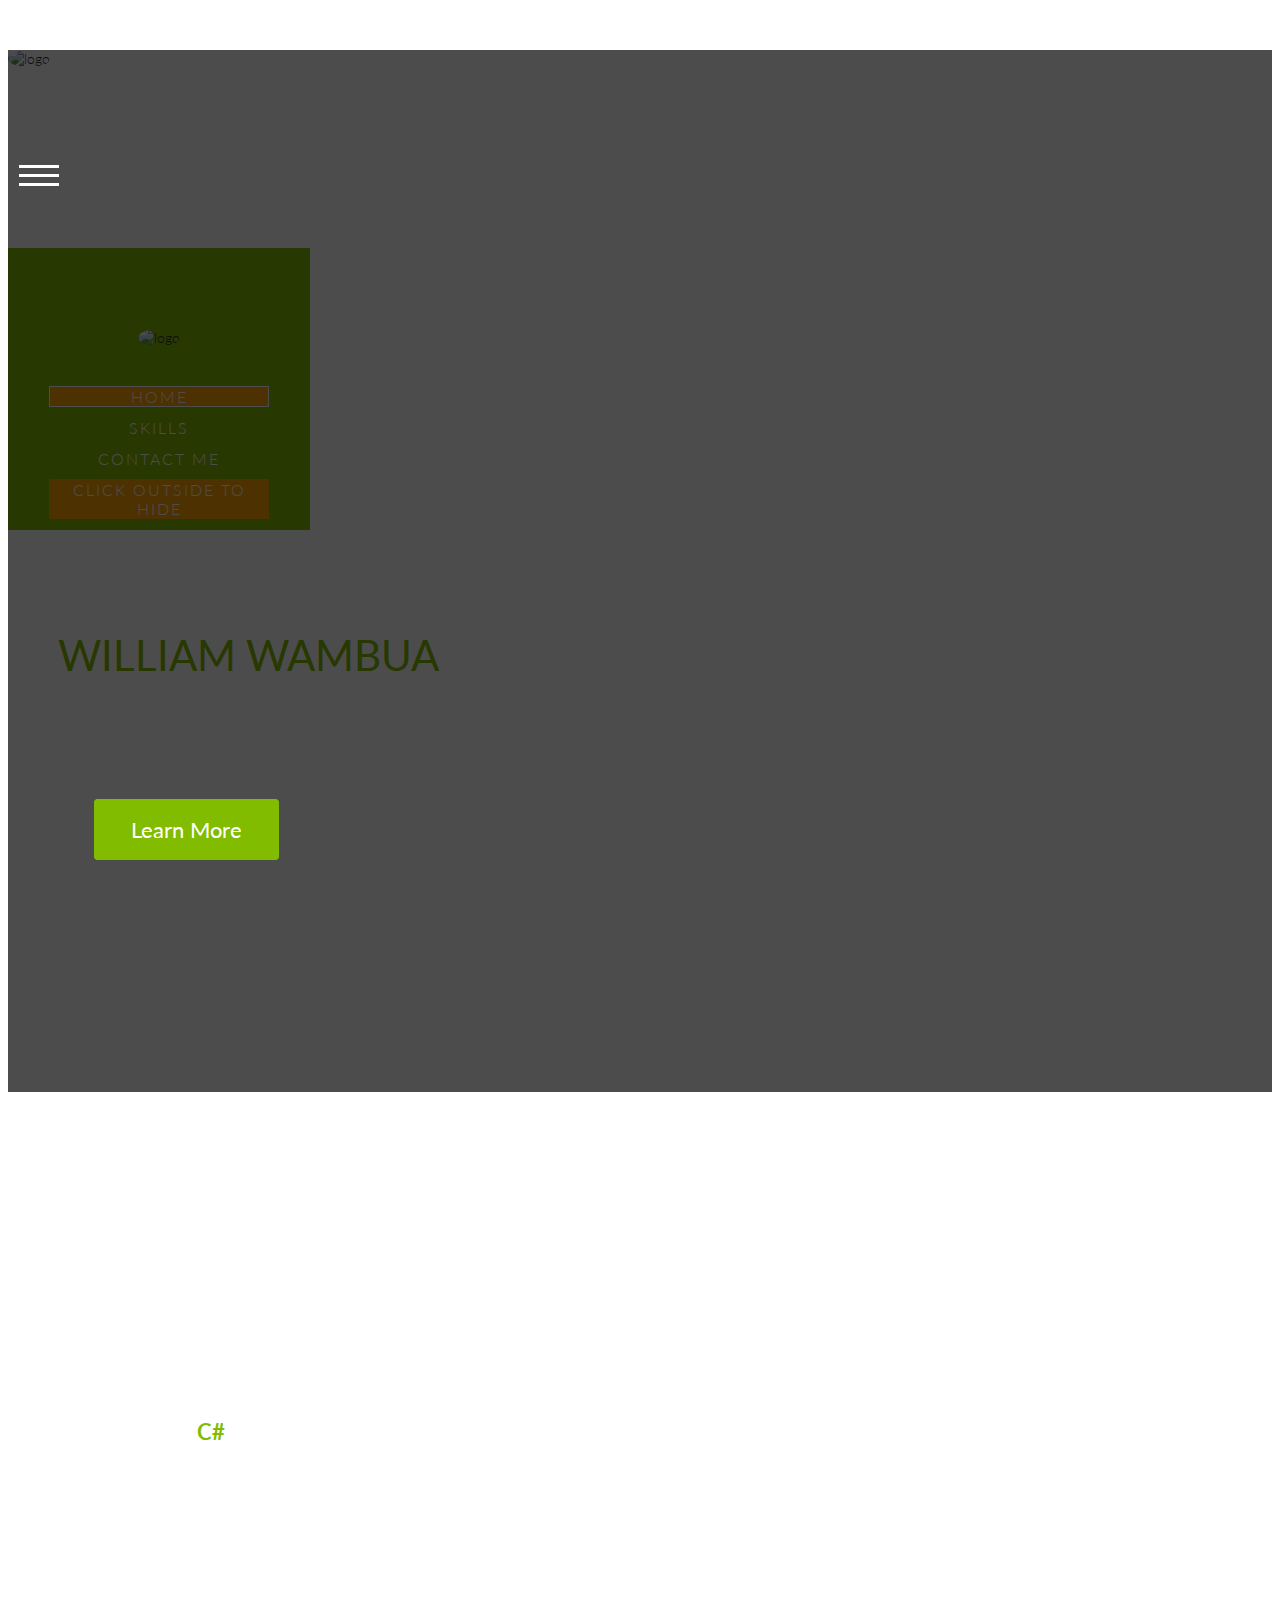
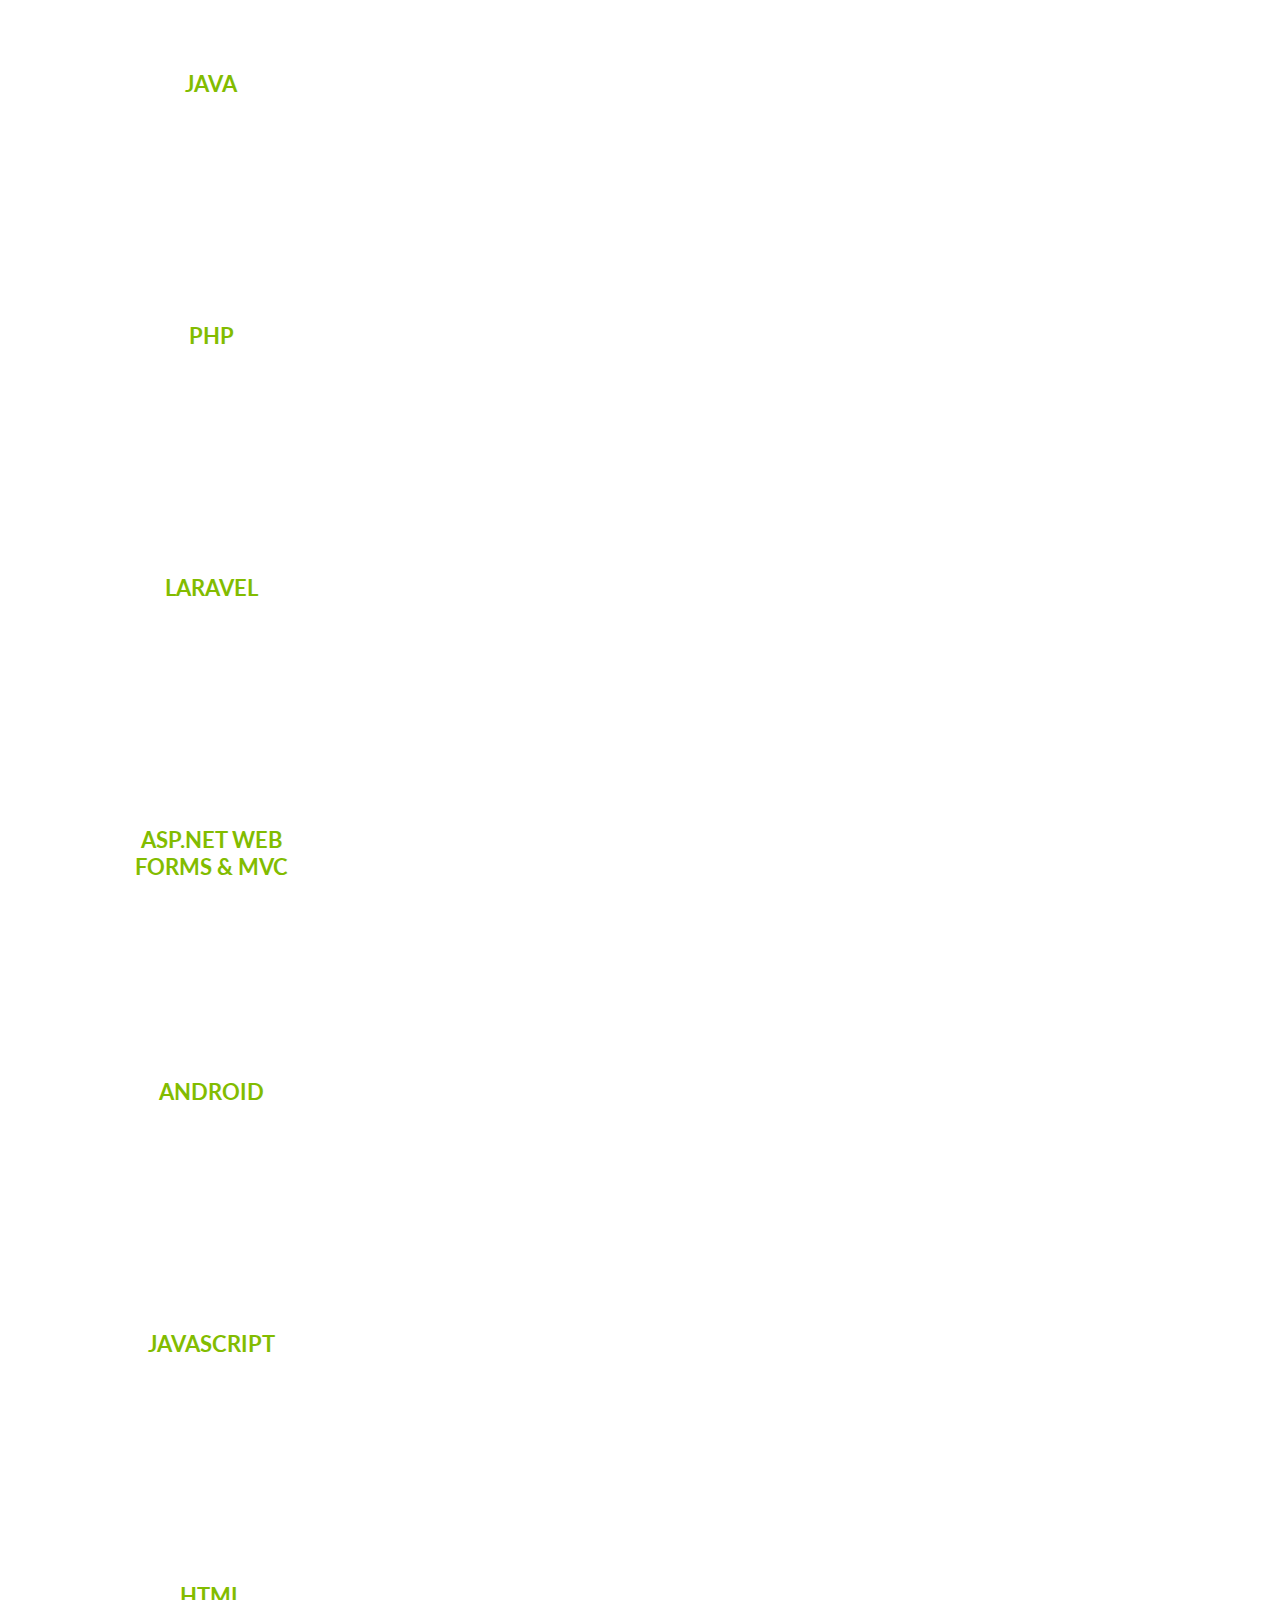
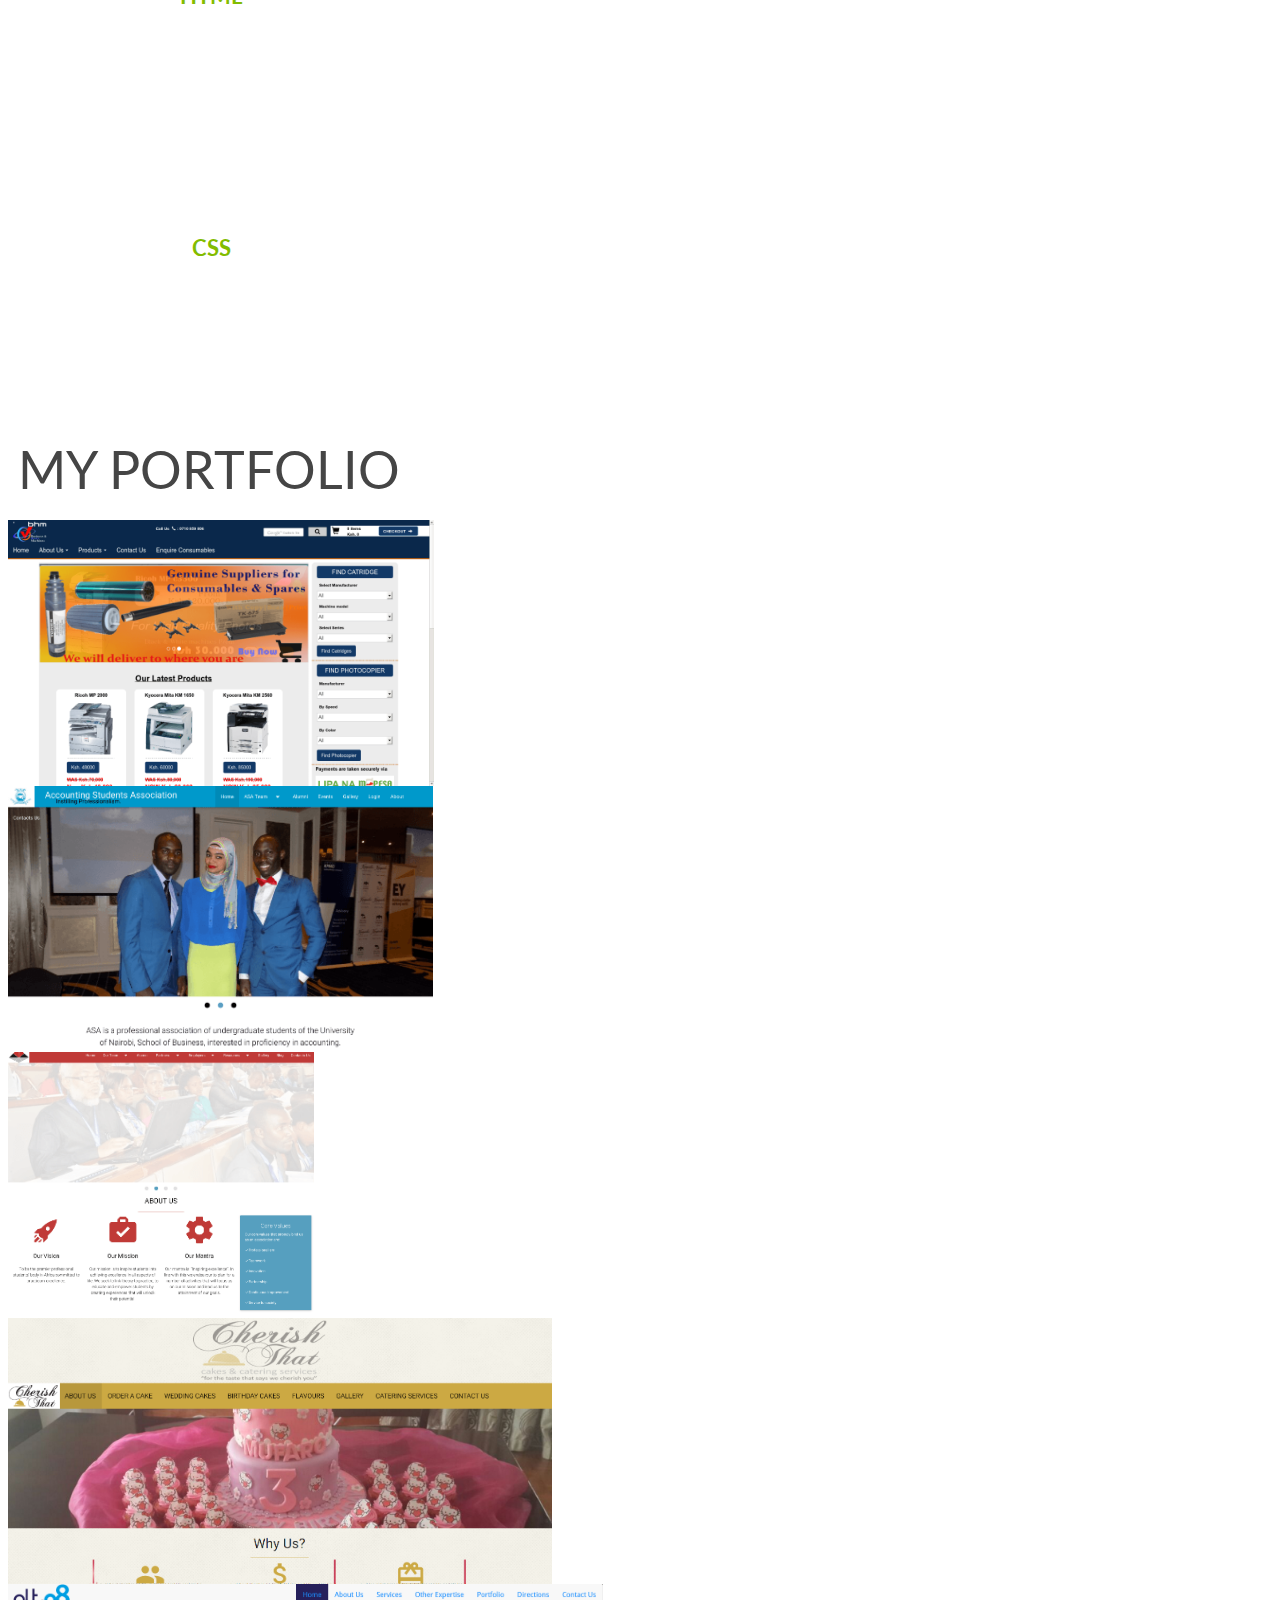
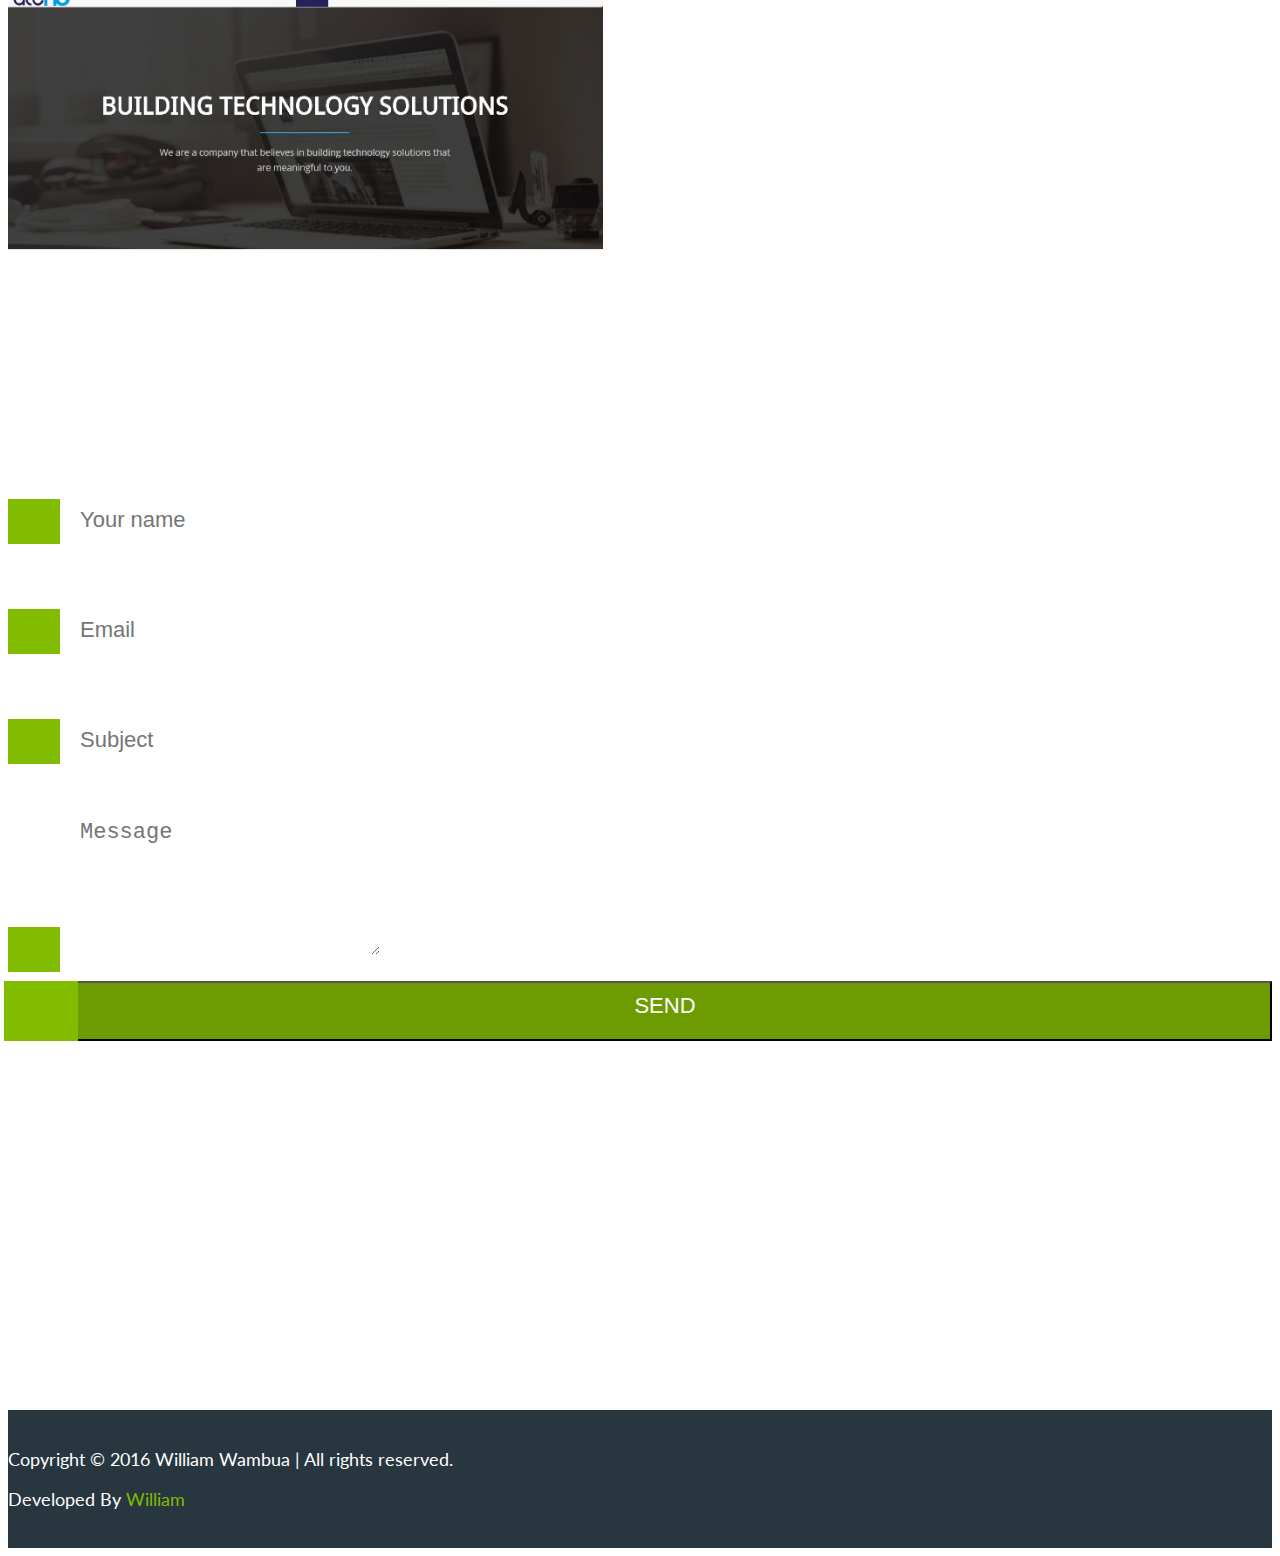
==== index.html @ 90e0969d "Finished portfolio section and added more languages" ====
<!DOCTYPE html>
<html lang="en">
<head>
    <meta charset="utf-8">
    <meta name="viewport" content="width=device-width, initial-scale=1">
    <title>Welcome | William</title>

    <!-- Bootstrap -->
    <link rel="stylesheet" type="text/css" href="assets/css/bootstrap.min.css">
    <link rel="stylesheet" type="text/css" href="assets/css/jasny-bootstrap.min.css">
    <!-- Main Style -->
    <link rel="stylesheet" type="text/css" href="assets/css/main.css">

    <!-- Responsive Style -->
    <link rel="stylesheet" type="text/css" href="assets/css/responsive.css">

    <!--Fonts-->
    <link rel="stylesheet" media="screen" href="assets/fonts/font-awesome/font-awesome.min.css">

    <!-- Extras -->
    <link rel="stylesheet" type="text/css" href="assets/extras/animate.css">
    <link rel="stylesheet" type="text/css" href="assets/extras/lightbox.css">
    <link rel="stylesheet" type="text/css" href="assets/extras/owl/owl.carousel.css">
    <link rel="stylesheet" type="text/css" href="assets/extras/owl/owl.theme.css">
    <link rel="stylesheet" type="text/css" href="assets/extras/owl/owl.transitions.css">
    <link rel="shortcut icon" href="favicon.ico" type="image/x-icon"/>
    <!-- HTML5 Shim and Respond.js IE8 support of HTML5 elements and media queries -->
    <!--[if lt IE 9]>
    <script src="https://oss.maxcdn.com/libs/html5shiv/3.7.0/html5shiv.js"></script>
    <script src="https://oss.maxcdn.com/libs/respond.js/1.4.2/respond.min.js"></script>
    <![endif]-->
</head>
<body>

<!-- Header Section Start -->
<div id="header">
    <div class="container">
        <div class="col-md-12 top-header">
            <div class="logo-menu">
                <div class="logo pull-left wow fadeInDown animated" data-wow-delay=".2s">
                    <a href="index.html"><img class="logo"
                                              src="https://avatars3.githubusercontent.com/u/5344267?v=3&s=460"
                                              alt="logo"></a>
                </div>
                <div class="pull-right wow fadeInDown animated" data-wow-delay=".2">
                    <div id="menu" data-toggle="offcanvas" data-target=".navmenu" data-canvas="body">
                        <span>menu</span>
                    </div>
                </div>
            </div>
            <div class="sidebar-nav">
                <!-- navigation start -->
                <div class="navmenu navmenu-default navmenu-fixed-right offcanvas" style="" id="navigation">
                    <a href="index.html"><img class="logo"
                                              src="https://avatars3.githubusercontent.com/u/5344267?v=3&s=460"
                                              alt="logo"></a>
                    <ul class="nav navmenu-nav">
                        <li class="active"><a href="#header">Home</a></li>
                        <li><a href="#skills">Skills</a></li>
                        <li><a href="#feedback">Contact Me</a></li>
                        <li class="hide-column"><a href="#">Click outside to Hide</a>
                            <i class="fa fa-arrow-right fa-2x"></i></li>
                    </ul>
                </div>
                <!-- navigation End -->
            </div>
        </div>
        <div class="row">
            <div class="col-md-12">
                <div class="banner text-center">
                    <h1 class="wow fadeInDown animated" data-wow-delay="1s">William Wambua</h1>
                    <h2 class="wow fadeInDown animated" data-wow-delay=".6s">Passionate Web and Mobile Applications
                        developer.</h2>
                    <!-- <a href="#" class="btn btn-border lg wow fadeInLeft animated" data-wow-delay="1.0s">Hire Me</a>-->
                    <div class="scroll">
                        <a href="#skills" class="btn btn-common lg wow fadeInRight animated" data-wow-delay="1.0s">Learn
                            More</a>
                    </div>
                    <div class="scroll">
                        <a href="#skills"><i class="fa fa-angle-down wow fadeInUp animated"
                                             data-wow-delay="1.2s"></i></a>
                    </div>
                </div>
            </div>
        </div>
    </div>
</div>
<!-- Header Section End -->


<!-- Skills Section Start -->
<section id="skills">
    <div class="container">
        <div class="row">
            <h1 class="section-title wow fadeInLeft animated" data-wow-delay=".6s">My Passionate <span>Skills</span>
            </h1>
            <div class="col-sm-6 col-md-3 wow fadeInUp animated" data-wow-delay="1.2s">
                <div class="fact-block">
                    <div class="circle" data-value="0.8">
                        <div class="count-info">
                            <h3><span class="counter">80%</span></h3>
                            <h4>C#</h4>
                        </div>
                    </div>
                </div>
            </div>
            <div class="col-sm-6 col-md-3 wow fadeInUp animated" data-wow-delay="1.2s">
                <div class="fact-block">
                    <div class="circle" data-value="0.6">
                        <div class="count-info">
                            <h3><span class="counter">60%</span></h3>
                            <h4>Java</h4>
                        </div>
                    </div>
                </div>
            </div>
            <div class="col-sm-6 col-md-3 wow fadeInUp animated" data-wow-delay="1.2s">
                <div class="fact-block">
                    <div class="circle" data-value="0.8">
                        <div class="count-info">
                            <h3><span class="counter">80%</span></h3>
                            <h4>PHP</h4>
                        </div>
                    </div>
                </div>
            </div>
            <div class="col-sm-6 col-md-3 wow fadeInUp animated" data-wow-delay="1.2s">
                <div class="fact-block">
                    <div class="circle" data-value="0.9">
                        <div class="count-info">
                            <h3><span class="counter">90%</span></h3>
                            <h4>Laravel</h4>
                        </div>
                    </div>
                </div>
            </div>
            <div class="col-sm-6 col-md-3 wow fadeInUp animated" data-wow-delay="1.2s">
                <div class="fact-block">
                    <div class="circle" data-value="0.6">
                        <div class="count-info">
                            <h3><span class="counter">60%</span></h3>
                            <h4>ASP.NET Web Forms & MVC</h4>
                        </div>
                    </div>
                </div>
            </div>
            <div class="col-sm-6 col-md-3 wow fadeInUp animated" data-wow-delay="1.2s">
                <div class="fact-block">
                    <div class="circle" data-value="0.6">
                        <div class="count-info">
                            <h3><span class="counter">60%</span></h3>
                            <h4>Android</h4>
                        </div>
                    </div>
                </div>
            </div>
            <div class="col-sm-6 col-md-3 wow fadeInUp animated" data-wow-delay="1.2s">
                <div class="fact-block">
                    <div class="circle" data-value="0.8">
                        <div class="count-info">
                            <h3><span class="counter">80%</span></h3>
                            <h4>Javascript</h4>
                        </div>
                    </div>
                </div>
            </div>
            <div class="col-sm-6 col-md-3 wow fadeInUp animated" data-wow-delay="1.2s">
                <div class="fact-block">
                    <div class="circle" data-value="0.9">
                        <div class="count-info">
                            <h3><span class="counter">90%</span></h3>
                            <h4>HTML</h4>
                        </div>
                    </div>
                </div>
            </div>
            <div class="col-sm-6 col-md-3 wow fadeInUp animated" data-wow-delay="1.2s">
                <div class="fact-block">
                    <div class="circle" data-value="0.9">
                        <div class="count-info">
                            <h3><span class="counter">90%</span></h3>
                            <h4>CSS</h4>
                        </div>
                    </div>
                </div>
            </div>
        </div>
    </div>
</section>
<!-- Skills Section End -->

<!-- Portfolio Section -->
<section id="portfolio">
    <div class="container">
        <div class="row">
            <h1 class="section-title wow fadeInLeft animated" data-wow-delay=".6s">My Portfolio</h1>
            <div class="col-md-4">
                <div class="thumbnail project">
                    <div class="caption">
                        <h4 class="thumbnail-headline">Business Home and Machines</h4>
                        <p class="thumbnail-description">Design and implementation of BHM website. Enables users to
                            view, filter and buy
                            photocopier machines. Payments accepted via m-pesa.
                        </p>
                        <p>
                            <a href="http://bhm.co.ke" class="label label-default btn-common view" title="View">View</a>
                        </p>
                    </div>
                    <img src="assets/img/portfolio/bhm.png" class="project-image" alt="Business Home Machines">
                </div>
            </div>

            <div class="col-md-4">
                <div class="thumbnail project">
                    <div class="caption">
                        <h4 class="thumbnail-headline">Accounting Students Association</h4>
                        <p class="thumbnail-description">Design and implementation of Accounting Students Association online
                            portal.
                        </p>
                        <p>
                            <a href="http://asauon.or.ke" class="label label-default btn-common view" title="View">View</a>
                        </p>
                    </div>
                    <img src="assets/img/portfolio/asa.png" class="project-image" alt="Accounting Students Association image">
                </div>
            </div>

            <div class="col-md-4">
                <div class="thumbnail project">
                    <div class="caption">
                        <h4 class="thumbnail-headline">Finance and Investments Students Association</h4>
                        <p class="thumbnail-description">Design and implementation of Finance and Investments Students Association online
                            portal.
                        </p>
                        <p>
                            <a href="http://fisauon.or.ke" class="label label-default btn-common view" title="View">View</a>
                        </p>
                    </div>
                    <img src="assets/img/portfolio/fisa.png" class="project-image" alt="Finance and Investments Students Association image">
                </div>
            </div>

            <div class="col-md-4">
                <div class="thumbnail project">
                    <div class="caption">
                        <h4 class="thumbnail-headline">Cherish That Cakes and Catering Services [Under Construction]</h4>
                        <p class="thumbnail-description">Design and implementation of Cherish That Cakes and Catering Services website.
                        </p>
                        <p>
                            <a href="http://fisauon.or.ke" class="label label-default btn-common view" title="View">View</a>
                        </p>
                    </div>
                    <img src="assets/img/portfolio/cherishthat.png" class="project-image" alt=" CherishThat Catering Services image">
                </div>
            </div>

            <div class="col-md-4">
                <div class="thumbnail project">
                    <div class="caption">
                        <h4 class="thumbnail-headline">Alternate Limited</h4>
                        <p class="thumbnail-description">Design and implementation of Alternate Limited website.</p>
                        <p>
                            <a href="http://fisauon.or.ke" class="label label-default btn-common view" title="View">View</a>
                        </p>
                    </div>
                    <img src="assets/img/portfolio/altn8.png" class="project-image" alt="Alternate Limited image">
                </div>
            </div>
        </div>
    </div>
</section>
<!-- End of portfolio section -->

<!-- Feedback Section Start -->
<section id="feedback">
    <div class="container">
        <div class="row wow fadeInLeft animated">
            <h1 class="section-title wow fadeInLeft animated" data-wow-delay=".6s"><span>Contact Me</span></h1>
            <div class="col-sm-6 col-md-6 wow fadeInLeft animated" data-wow-delay="1.4s">
                <form action="" name="contact">
                    <div class="input-group">
                        <span class="input-group-addon"><i class="fa fa-user"></i></span>
                        <input type="text" name="name" class="form-control" placeholder="Your name">
                    </div>
                    <div class="input-group">
                        <span class="input-group-addon"><i class="fa fa-envelope-o"></i></span>
                        <input type="email" name="email" class="form-control" placeholder="Email">
                    </div>
                    <div class="input-group">
                        <span class="input-group-addon"><i class="fa fa-fire"></i></span>
                        <input type="text" name="subject" class="form-control" placeholder="Subject">
                    </div>
                    <div class="input-group">
                        <span class="input-group-addon"><i class="fa fa-comments"></i></span>
                        <textarea name="message" class="form-control large" placeholder="Message"></textarea>
                    </div>
                    <button type="submit" class="btn btn-green"><i class="fa fa-envelope-o"></i>Send</button>
                </form>
            </div>
            <div class="col-sm-4 col-md-4 col-md-offset-2 wow fadeInRight animated" data-wow-delay="1.4s">
                <div class="address">
                    <h2>Contact Info</h2>
                    <ul class="contact-info">
                        <li><i class="fa fa-mobile"></i> 0700 203 130</li>
                        <li><i class="fa fa-skype"></i> muliswilliam</li>
                        <li><i class="fa fa-envelope-o"></i> willi.wambu@gmail.com</li>
                    </ul>

                    <h2>Follow Me</h2>
                    <ul class="social-icon">
                        <!-- <li><a href="#"><i class="fa fa-facebook"></i></a></li>-->
                        <li><a href="http://twitter.com/muliswilliam"><i class="fa fa-twitter"></i></a></li>
                        <li><a href="http://ke.linkedin.com/in/muliswilliam"><i class="fa fa-linkedin"></i></a></li>
                        <li><a href="http://google.com/+WilliamWambua1"><i class="fa fa-google-plus"></i></a></li>
                        <li>
                            <a href="https://github.com/williwambu/">
                                <i class="fa fa-github"></i>
                            </a>
                        </li>

                    </ul>
                </div>
            </div>
        </div>
    </div>
</section>
<!-- Feedback Section End -->

<!-- Footer section Start -->
<footer id="footer">
    <div class="container">
        <div class="row">
            <div class="col-lg-5 col-md-5 col-sm-5 col-xs-12">
                <div class="copyright wow fadeInUp animated" data-wow-delay=".8s">
                    <p>Copyright &copy; 2016 William Wambua | All rights reserved.</p>
                </div>
            </div>
            <div class="col-lg-2 col-md-2 col-sm-2 col-xs-12">
                <div class="scroll-top text-center wow fadeInUp animated" data-wow-delay=".6s">
                    <a href="#header"><i class="fa fa-chevron-circle-up fa-2x"></i></a>
                </div>
            </div>
            <div class="col-lg-5 col-md-5 col-sm-5 col-xs-12">
                <p class="text-center wow fadeInUp animated" data-wow-delay=".8s">Developed By
                    <a href="http://williwambu.github.io">William</a></p>
            </div>
        </div>
    </div>
</footer>
<!-- Footer section End -->

<!-- jQuery Load -->
<script src="assets/js/jquery-min.js"></script>
<!-- Bootstrap JS -->
<script src="assets/js/bootstrap.min.js"></script>
<!-- WOW JS plugin for animation -->
<script src="assets/js/wow.js"></script>
<!-- All JS plugin Triggers -->
<script src="assets/js/main.js"></script>
<!-- Smooth scroll -->
<script src="assets/js/smooth-scroll.js"></script>
<!--  -->
<script src="assets/js/jasny-bootstrap.min.js"></script>
<!-- Counterup -->
<script src="assets/js/jquery.counterup.min.js"></script>
<!-- waypoints -->
<script src="assets/js/waypoints.min.js"></script>
<!-- circle progress -->
<script src="assets/js/circle-progress.js"></script>
<!-- owl carousel -->
<script src="assets/js/owl.carousel.js"></script>
<!-- lightbox -->
<script src="assets/js/lightbox.min.js"></script>
<script></script>
</body>
</html>
---- assets/css/main.css ----
@import url(http://fonts.googleapis.com/css?family=Lato:400,900,300,900italic);
body {
  font-family: 'Lato', sans-serif;
  background: #fff;
  font-size: 14px;
  font-weight: 300;
  -webkit-box-sizing: border-box;
  -moz-box-sizing: border-box;
  box-sizing: border-box;
  color: #333;
}
a {
  color: #333;
  text-decoration: none;
  -webkit-transition: all 0.2s linear;
  -moz-transition: all 0.2s linear;
  -o-transition: all 0.2s linear;
  -ms-transition: all 0.2s linear;
  transition: all 0.2s linear;
}
a:focus {
  outline: none;
}
ul {
  margin: 0;
  padding: 0;
}
ul li {
  list-style: none;
}
.row {
  padding: 50px 0 92px;
}
img {
  max-width: 100%;
  height: auto;
}
.section-title {
  text-align: left;
  font-size: 52px;
  font-weight: 400;
  color: #454545;
  margin: 0 10px;
  padding: 0;
  text-transform: uppercase;
  margin-bottom: 20px;
}
.section-title span {
  font-weight: 900;
}
.lg {
  width: 260px;
}
.btn-border,
.btn-common {
  color: #ffffff;
  font-size: 22px;
  border: 1px solid #FFF;
  padding: 16px 36px;
  font-weight: 400;
  margin-left: 36px;
  margin-right: 36px;
  border-radius: 4px;
  position: relative;
  z-index: 10;
}
.btn-border:after,
.btn-common:after {
  width: 100%;
  height: 0px;
  bottom: 0px;
  left: 0px;
  background: #ffffff;
}
.btn-common {
  background: #82BC00;
  border: 1px solid #82BC00;
}
.btn-border:hover {
  color: #82BC00;
}
.btn-border:hover:after {
  height: 100%;
}
.btn-common:hover {
  color: #82BC00;
  background: #82BC00;
}
.btn-common:hover:after {
  height: 100%;
}
.btn:after {
  content: "";
  position: absolute;
  z-index: -1;
  -webkit-transition: all 0.3s ease;
  -moz-transition: all 0.3s ease;
  transition: all 0.3s ease;
}
/* Navbar  start */
#navigation {
  background: #82BC00;
  border: 1px solid #82BC00;
  color: #fff;
  padding-top: 50px;
  text-align: center;
  width: 300px;
  z-index: 99999;
  overflow: hidden;
}
.logo{
  width: 100px;
  height: 100px;
  border-radius: 50%;
}
#navigation .logo {
  margin: 0 auto;
  padding: 30px;
  width: 150px;
  height: 150px;
  border-radius: 50%;
}
#navigation .nav li {
  border: 1px solid transparent;
  margin: 10px 40px;
  -webkit-transition: border-color 0.3s ease-in-out;
  -moz-transition: border-color 0.3s ease-in-out;
  transition: border-color 0.3s ease-in-out;
}
#navigation .nav li a {
  background: transparent;
  color: #fff;
  font-size: 16px;
  font-weight: 300;
  letter-spacing: 2px;
  text-transform: uppercase;
}
#navigation .nav li:hover,
#navigation .nav li.active {
  border-color: #fff;
  background-color: orange;
}
/* Navbar End */
/* Header Section Start */
#header {
  width: 100%;
  background: url(../img/backgrounds/bg1.jpg);
  background-size: cover;
  background-repeat: no-repeat;
  position: relative;
  color: #ffffff;
}
#header:before {
  background: rgba(1, 0, 2, 0.7);
  position: absolute;
  width: 100%;
  height: 100%;
  top: 0px;
  bottom: 0px;
  content: "";
  display: block;
}
#header .top-header {
  margin-top: 50px;
}
#header .top-header #menu {
  display: block;
  width: 48px;
  height: 48px;
  border: 1px solid #ffffff;
  padding: 24px 30px;
  cursor: pointer;
}
#header .top-header #menu span {
  background-color: #ffffff;
  display: block;
  font-size: 0px;
  height: 3px;
  margin-top: -1px;
  -webkit-transform: translateX(-50%);
  -moz-transform: translateX(-50%);
  transform: translateX(-50%);
  width: 40px;
}
#header .top-header #menu span:before,
#header .top-header #menu span:after {
  background: #ffffff;
  content: "";
  height: 100%;
  left: 0;
  position: absolute;
  -webkit-transition: all 0.3s ease;
  -moz-transition: all 0.3s ease;
  transition: all 0.3s ease;
  width: 100%;
}
#header .top-header #menu span:before {
  -webkit-transform: translateY(-300%);
  -moz-transform: translateY(-300%);
  transform: translateY(-300%);
}
#header .top-header #menu span:after {
  -webkit-transform: translateY(300%);
  -moz-transform: translateY(300%);
  transform: translateY(300%);
}
#header .top-header #menu:hover span,
#header .top-header #menu:hover span:after,
#header .top-header #menu:hover span:before {
  background: #82BC00;
}

#header .banner {
  margin: 50px;
}
#header .banner h1 {
  color: #82BC00;
  font-size: 42px;
  font-weight: 400;
  text-transform: uppercase;
}
#header .banner h2 {
  color: #ffffff;
  font-size: 45px;
  margin: 32px 0px 50px;
}
#header .banner .scroll {
  margin: 50px 0;
}
#header .banner .scroll a i {
  font-size: 48px;
  color: #82BC00;
  padding: 12px;
  width: 68px;
  height: 68px;
  text-align: center;
  border-radius: 50%;
  background: #fff;
  -webkit-transition: all 0.3s ease;
  -moz-transition: all 0.3s ease;
  transition: all 0.3s ease;
}
#header .banner .scroll a i:hover {
  background: #82BC00;
  color: #ffffff;
}
/* Header Section End */
/* Works Section Start */
#works {
  background: #ffffff;
  width: 100%;
}
#works .grid-left .large {
  float: left;
  width: 430px;
  height: 100%;
  position: relative;
}
#works .grid-left .grid-box {
  position: relative;
  width: 33%;
  overflow: hidden;
}
#works .grid-left .grid-box img {
  width: 100%;
}
#works .grid-right .grid-box.large {
  width: 100%;
  height: 216px;
  position: relative;
}
#works .grid-right .grid-box {
  width: 50%;
  height: 216px;
  float: left;
  position: relative;
  overflow: hidden;
}
#works .grid-right .grid-box img {
  width: 100%;
  overflow: hidden;
}
#works .grid-right .browse-box {
  position: relative;
  width: 50%;
  float: left;
  height: 216px;
  background: #ffffff;
}
#works .grid-right .browse-box .more {
  text-align: center;
  position: absolute;
  left: 30%;
  width: 50%;
  top: 24%;
}
#works .grid-right .browse-box .more a {
  color: #82bc00;
  font-size: 20px;
  font-weight: 700;
  line-height: 23px;
  text-decoration: none;
}
#works .grid-right .browse-box .more a i {
  font-size: 50px;
  color: #82bc00;
  padding: 12px;
}
#works .large .overlay a {
  position: absolute;
  top: 42%;
  left: 42%;
}
#works .grid-box .overlay a {
  position: absolute;
  left: 38%;
  top: 36%;
}
#works .grid-box.large .overlay a {
  position: absolute;
  left: 44%;
  top: 36%;
}
#works .overlay {
  position: absolute;
  width: 100%;
  top: 0;
  left: 0;
  background: rgba(0, 3, 8, 0.88);
  height: 100%;
  text-align: center;
  opacity: 0;
  -webkit-transition: all 0.3s ease;
  -moz-transition: all 0.3s ease;
  transition: all 0.3s ease;
}
#works .overlay a i {
  width: 68px;
  height: 68px;
  line-height: 66px;
  background: #fff;
  border-radius: 50%;
  font-size: 24px;
  color: #82bc00;
}
#works .large:hover .overlay,
#works .grid-box:hover .overlay {
  opacity: 1;
}
/* Works Section End */
/* Testimonial Section Start */
#testimonial {
  background: url(../img/backgrounds/bg.jpg);
  background-size: cover;
  color: #ffffff;
}
#testimonial .section-title {
  color: #ffffff;
}
#testimonial blockquote {
  border-left: none;
  margin: 0;
}
#testimonial .commant {
  float: left;
  background: rgba(54, 74, 86, 0.3);
  margin: 0 90px 0 100px;
}
#testimonial .commant .claint {
  width: 270px;
  height: 270px;
  margin-left: -15px;
  position: relative;
}
#testimonial .commant .quote {
  background: #ffffff;
  width: 64px;
  position: absolute;
  top: 12%;
  right: -67px;
  height: 64px;
  border-radius: 50%;
  text-align: center;
}
#testimonial .commant .quote i {
  font-size: 30px;
  color: #82bc00;
  line-height: 65px;
}
#testimonial .commant .info {
  padding: 60px 60px  0px 60px;
}
#testimonial .commant .info p {
  font-size: 16px;
  color: #ffffff;
  font-weight: 400;
  font-style: italic;
  text-align: justify;
  padding-bottom: 32px;
}
#testimonial .commant .info h4 {
  font-size: 22px;
  font-weight: 700;
  line-height: 26px;
  text-transform: uppercase;
}
#testimonial .commant .info h5 {
  font-size: 16px;
  font-weight: 700;
  text-transform: uppercase;
}
#testimonial .carousel-indicators {
  bottom: -50px;
}
#testimonial .carousel-indicators li {
  border-radius: 0;
  border: none;
  background-color: #ffffff;
}
#testimonial .carousel-indicators .active {
  background-color: #82bc00;
  border: none;
}
/* Testimonial Section End */
/* Clients Section Start */
#clients .section-title i {
  color: #82bc00;
}
#clients #clients-carousel a img {
  opacity: 0.5;
  filter: grayscale(100%);
  -webkit-filter: grayscale(100%);
  filter: gray;
  -webkit-transition: all .6s ease;
  filter: url("data:image/svg+xml;utf8,<svg xmlns=\'http://www.w3.org/2000/svg\'><filter id=\'grayscale\'><feColorMatrix type=\'matrix\' values=\'0.3333 0.3333 0.3333 0 0 0.3333 0.3333 0.3333 0 0 0.3333 0.3333 0.3333 0 0 0 0 0 1 0\'/></filter></svg>#grayscale");
}
#clients #clients-carousel a img:hover {
  filter: grayscale(0%);
  -webkit-filter: grayscale(0%);
  filter: gray;
  -webkit-transition: all .6s ease;
  filter: url("data:image/svg+xml;utf8,<svg xmlns=\'http://www.w3.org/2000/svg\'><filter id=\'grayscale\'><feColorMatrix type=\'matrix\' values=\'1 0 0 0 0, 0 1 0 0 0, 0 0 1 0 0, 0 0 0 1 0\'/></filter></svg>#grayscale");
  opacity: 1.0;
}
/* Clients Section End */
/* Skills Section Start */
#skills {
  background: url(../img/backgrounds/skill-bg.jpg);
  background-size: cover;
  color: #ffffff;
  text-align: center;
}
#skills .section-title {
  color: #ffffff;
}
#skills .fact-block {
  color: #ffffff;
  background: rgba(255, 255, 255, 0.07);
  width: 216px;
  border-radius: 50%;
  height: 216px;
  padding: 6px 6px;
  margin: 24px 60px;
  position: relative;
}
#skills .count-info {
  position: absolute;
  top: 0;
  left: 5%;
  width: 200px;
  padding: 48px 32px;
  height: 200px;
}
#skills .count-info h3 {
  font-size: 54px;
  font-weight: 700;
  line-height: 34px;
}
#skills .count-info h4 {
  font-size: 22px;
  color: #82BC00;
  text-transform: uppercase;
}
/* Skills Section End */
/* Blog Section Start */
#blog .blog-large {
  width: 100%;
  margin-top: 28px;
  position: relative;
}
#blog .large {
  position: absolute;
  width: 200px;
  height: 196px;
  right: 0px;
  bottom: 0px;
  background: rgba(255, 255, 255, 0.9);
  padding: 15px;
}
#blog .large p {
  padding-top: 10px;
}
#blog .blog-item {
  position: relative;
  color: #454545;
  font-size: 15px;
  width: 100%;
  margin-top: 28px;
  height: 166px;
  overflow: hidden;
}
#blog .blog-item .content {
  background: #d8e5dd;
  width: 195px;
  height: 230px;
  position: absolute;
  padding: 15px;
  top: 0;
  right: 0;
  height: 166px;
  overflow: hidden;
}
#blog .blog-item .content p {
  padding-top: 10px;
}
#blog .title {
  font-weight: 700;
  text-decoration: none;
  padding-bottom: 12px;
}
#blog .title:hover {
  color: #82BC00;
}
/* Blog Section End */
/* Feedback Section Start */
#feedback {
  background: url(../img/backgrounds/imgfooter.jpg);
  background-size: cover;
  border-top: 1px solid #ffffff;
}
#feedback .section-title {
  color: #ffffff;
}
#feedback .input-group {
  padding-bottom: 20px;
}
#feedback .input-group .input-group-addon {
  border-radius: 0px;
  padding: 14px 26px;
  background-color: #82bc00;
  border: none;
  position: relative;
}
#feedback .input-group .input-group-addon i {
  color: #ffffff;
  font-size: 26px;
  width: 24px;
  height: 24px;
}
#feedback .input-group .form-control {
  color: #898989;
  font-size: 22px;
  font-weight: 300;
  padding: 15px 20px;
  height: 60px;
  border: 0;
  border-radius: 0px;
}
#feedback .input-group .form-control:focus {
  box-shadow: none;
}
#feedback .input-group .large {
  height: 120px;
}
#feedback .btn-green {
  color: #ffffff;
  font-weight: 400;
  background: #6c9c01;
  font-size: 22px;
  width: 100%;
  border-radius: 0px;
  text-transform: uppercase;
  height: 60px;
}
#feedback .btn-green i {
  float: left;
  width: 74px;
  background: #82BC00;
  margin: -12px;
  line-height: 56px;
  height: 60px;
  -webkit-transition: all 0.3s linear;
  -moz-transition: all 0.3s linear;
  -o-transition: all 0.3s linear;
  transition: all 0.3s linear;
}
#feedback .address {
  margin: 0;
  padding: 0;
  color: #ffffff;
}
#feedback .address h2 {
  font-size: 25px;
  font-weight: 700;
  text-transform: uppercase;
  margin-top: 0px;
  padding-bottom: 30px;
}
#feedback .address .contact-info {
  padding-bottom: 30px;
}
#feedback .address .contact-info li {
  font-size: 15px;
  font-weight: 400;
  line-height: 28px;
}
#feedback .address .contact-info li i {
  padding-right: 15px;
  font-size: 15px;
}
#feedback .address .social-icon li {
  float: left;
}
#feedback .address .social-icon li a {
  display: inline-block;
  color: #ffffff;
  margin: 0px 5px;
}
#feedback .address .social-icon li a i {
  font-size: 18px;
  width: 48px;
  height: 48px;
  border: 1px solid #ffffff;
  text-align: center;
  line-height: 48px;
  vertical-align: middle;
  -webkit-transition: all 0.2s linear 0s;
  -moz-transition: all 0.2s linear 0s;
  transition: all 0.2s linear 0s;
}
#feedback .address .social-icon li a .fa-twitter:hover {
  background: #00aced;
  border: 1px solid #00aced;
}
#feedback .address .social-icon li a .fa-facebook:hover {
  background: #3b5998;
  border: 1px solid #3b5998;
}
#feedback .address .social-icon li a .fa-google-plus:hover {
  background: #dd4b39;
  border: 1px solid #dd4b39;
}
#feedback .address .social-icon li a .fa-youtube:hover {
  background: #bb0000;
  border: 1px solid #bb0000;
}
#feedback .address .social-icon li a .fa-linkedin:hover {
  background: #007bb6;
  border: 1px solid #007bb6;
}
/* Feedback Section End */
/* Footer Section Start */
#footer {
  color: #ffffff;
  width: 100%;
  background: #28363f;
  border-top: 1px solid #ffffff;
}
#footer .row {
  padding: 20px 0;
}
#footer p {
  font-size: 18px;
  font-weight: 400;
}
#footer a {
  color: #82bc00;
  text-decoration: none;
}
#footer a:hover {
  color: #6c9c01;
}
/* Footer Section End */
.hide-column{
  background-color: orange;
}
.fa-github:hover{
  background-color: #4183C4;
}

/* Portfolio Section */
.thumbnail {
    position:relative;
    overflow:hidden;
    border: none;
    padding:0;
    border-radius: 0;
}
 
.caption {
    position:absolute;
    top:0;
    right:0;
    background:rgba(66, 139, 202, 0.75);
    width:100%;
    height:100%;
    display: none;
    text-align:center;
    color:#fff !important;
    z-index:2;
}

.label-default:hover[href]{
  border-color: white;
  background-color: white;
  color: #82BC00;
}

#portfolio .view{
  position:absolute;
  top: 7.9em;
  left: 3em;
}

.thumbnail-headline, .thumbnail-description{
  color : white;
}

.project, .project-image{
    height: 19em !important;
}

.thumbnail-headline{
  font-size: 1.6em;
  font-weight: 400;
}
.thumbnail-description{
  font-size: 1.3em;
  font-weight: 300;
}
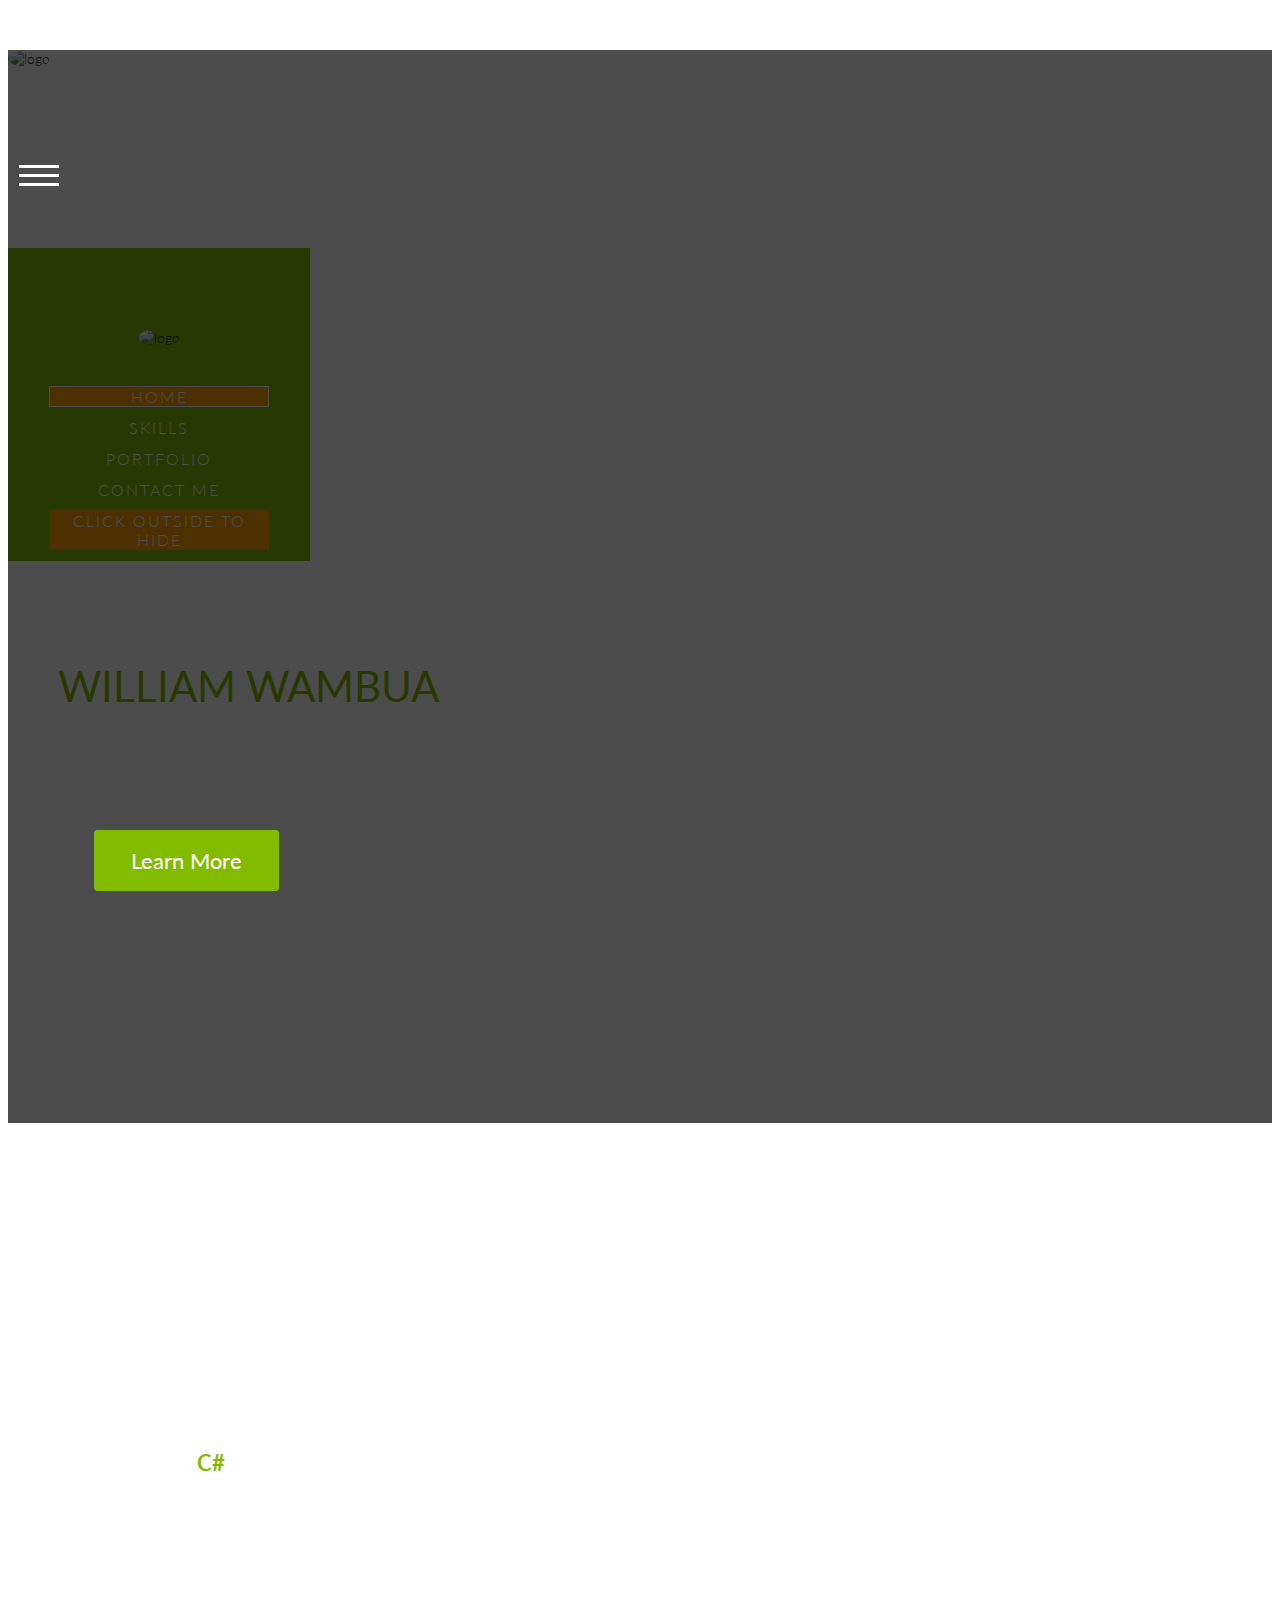
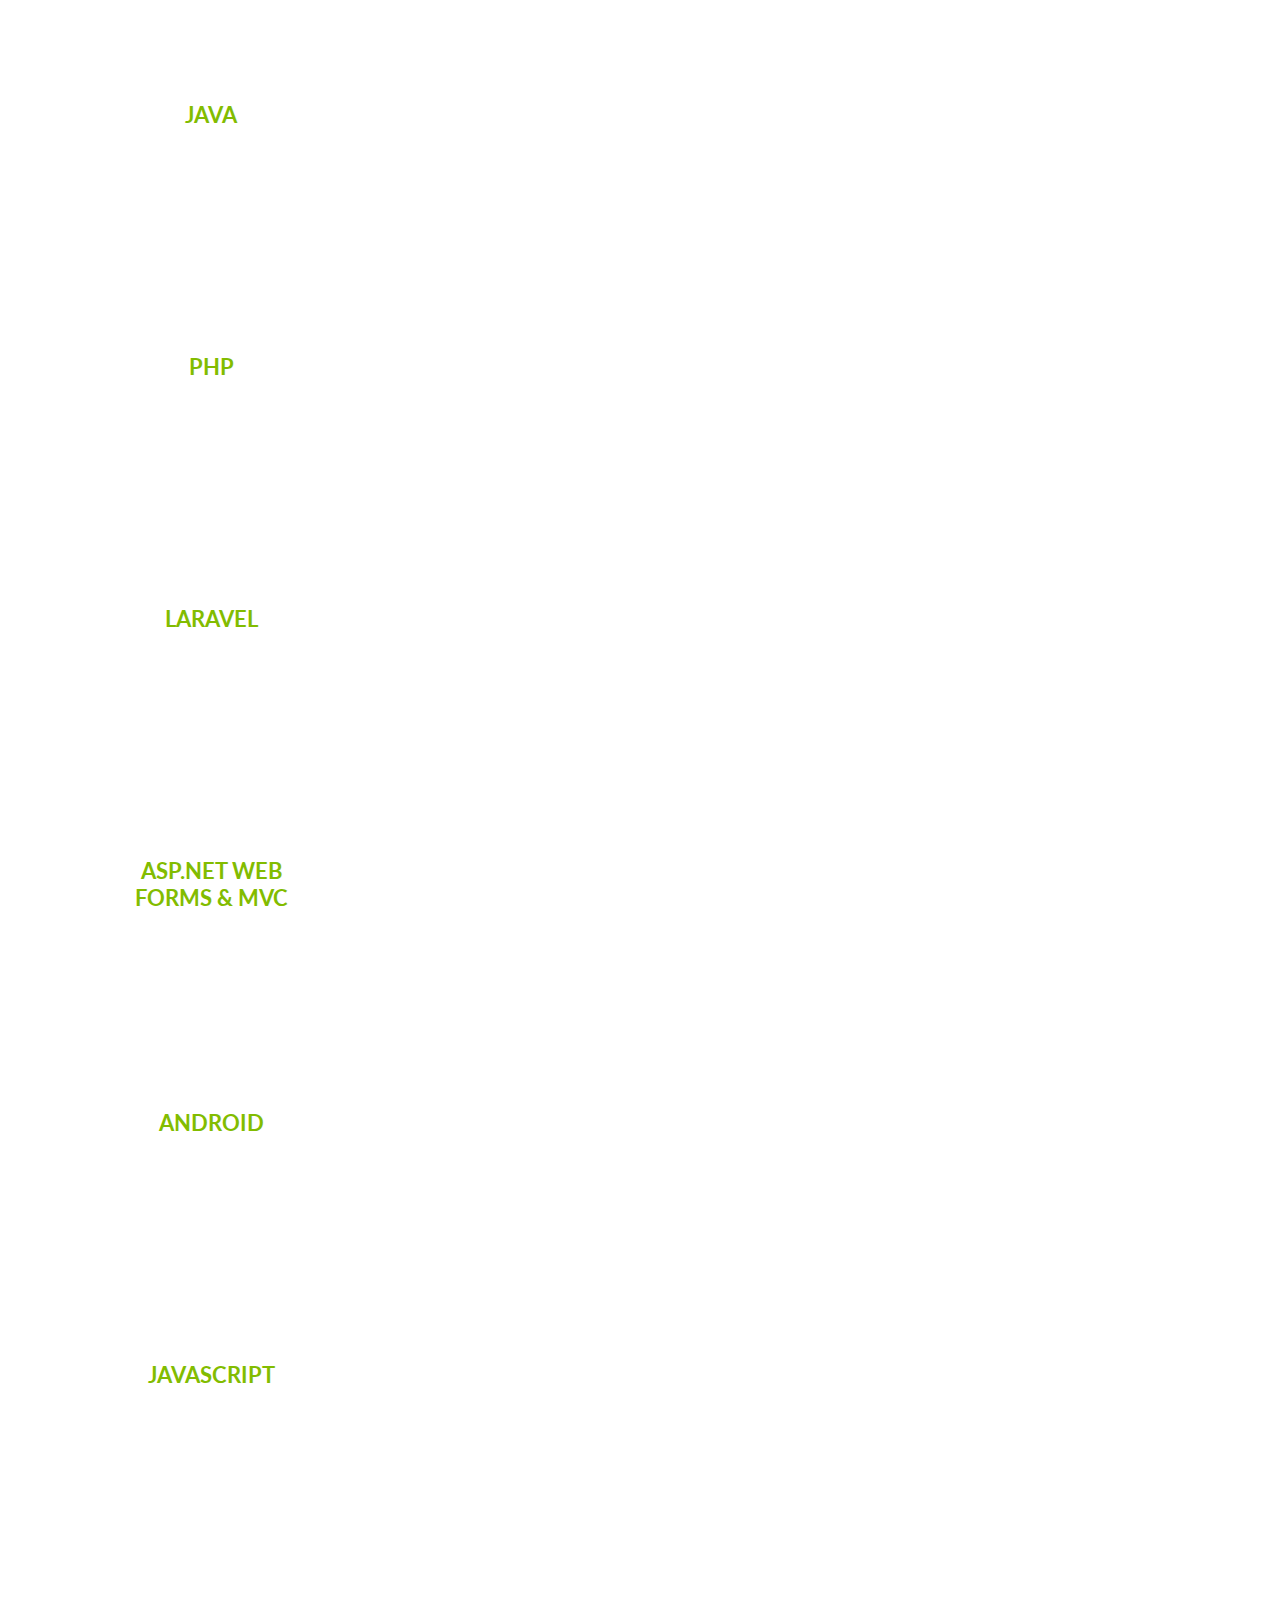
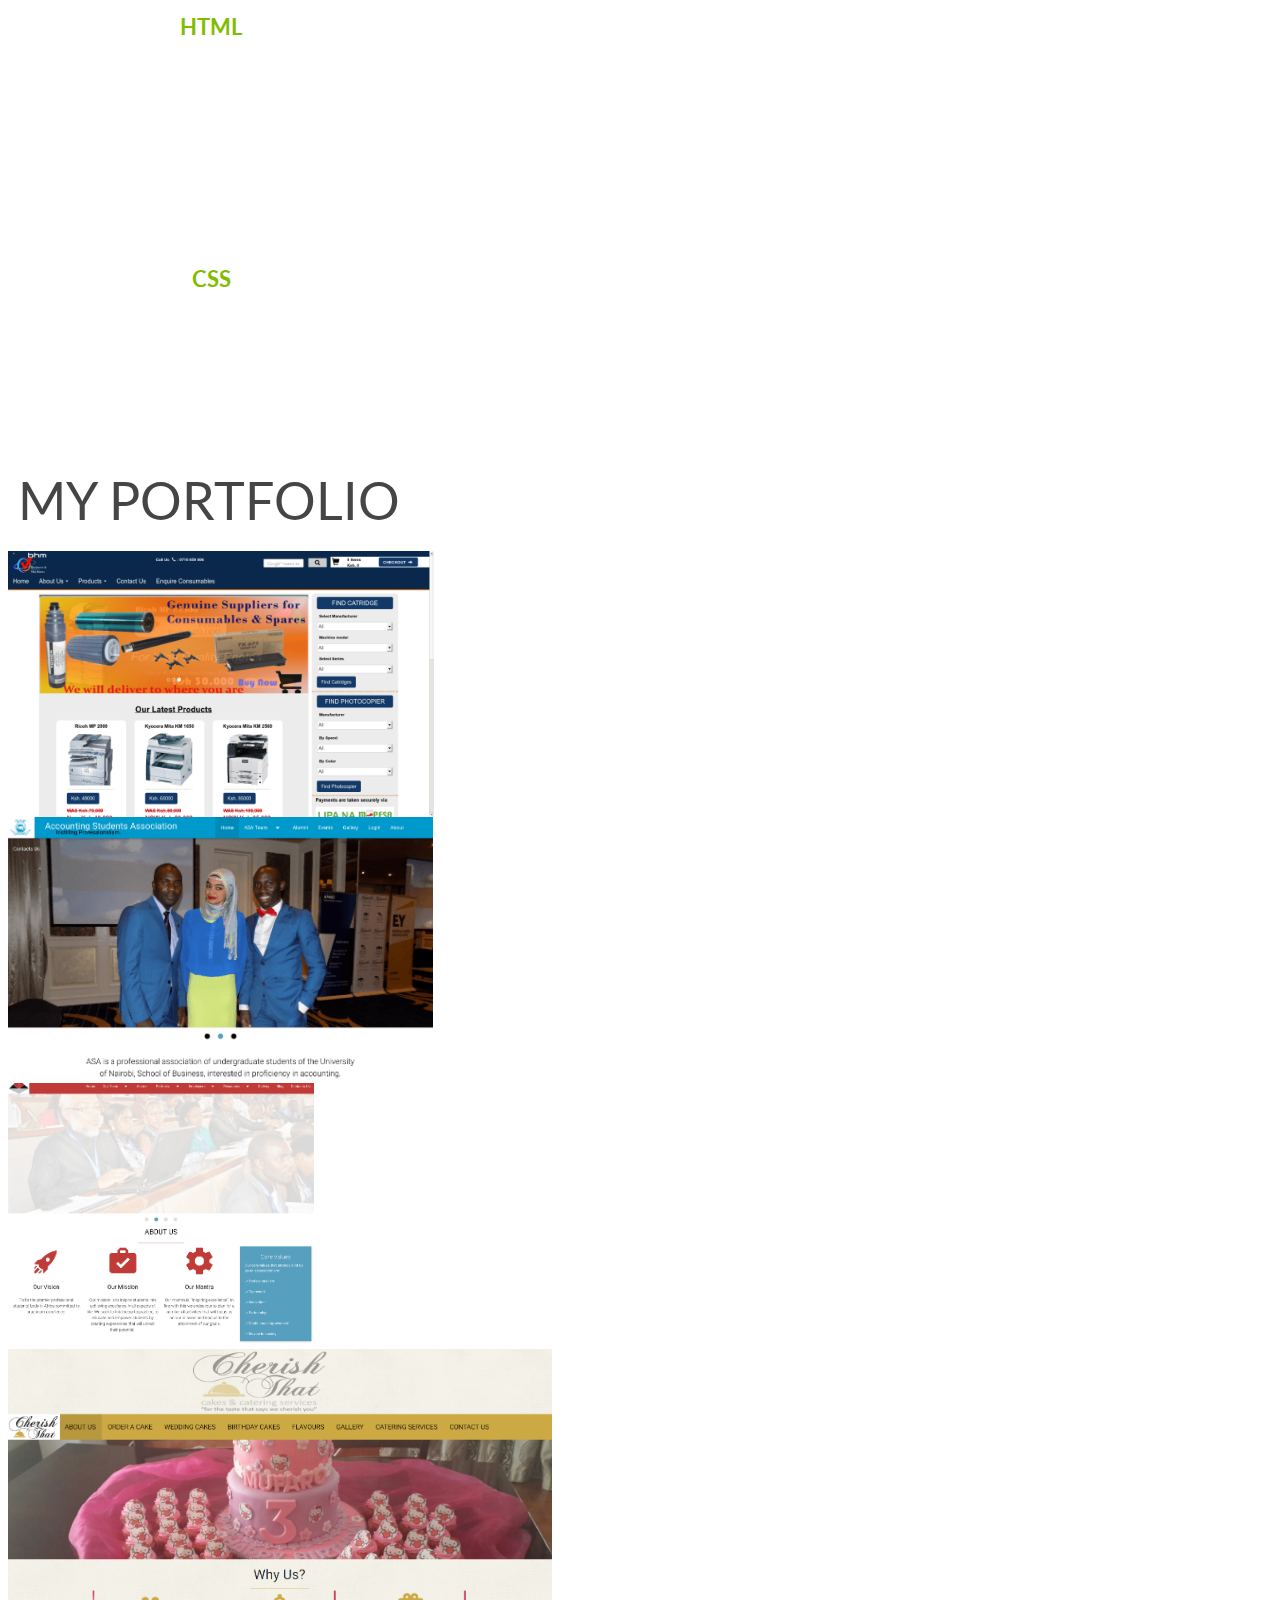
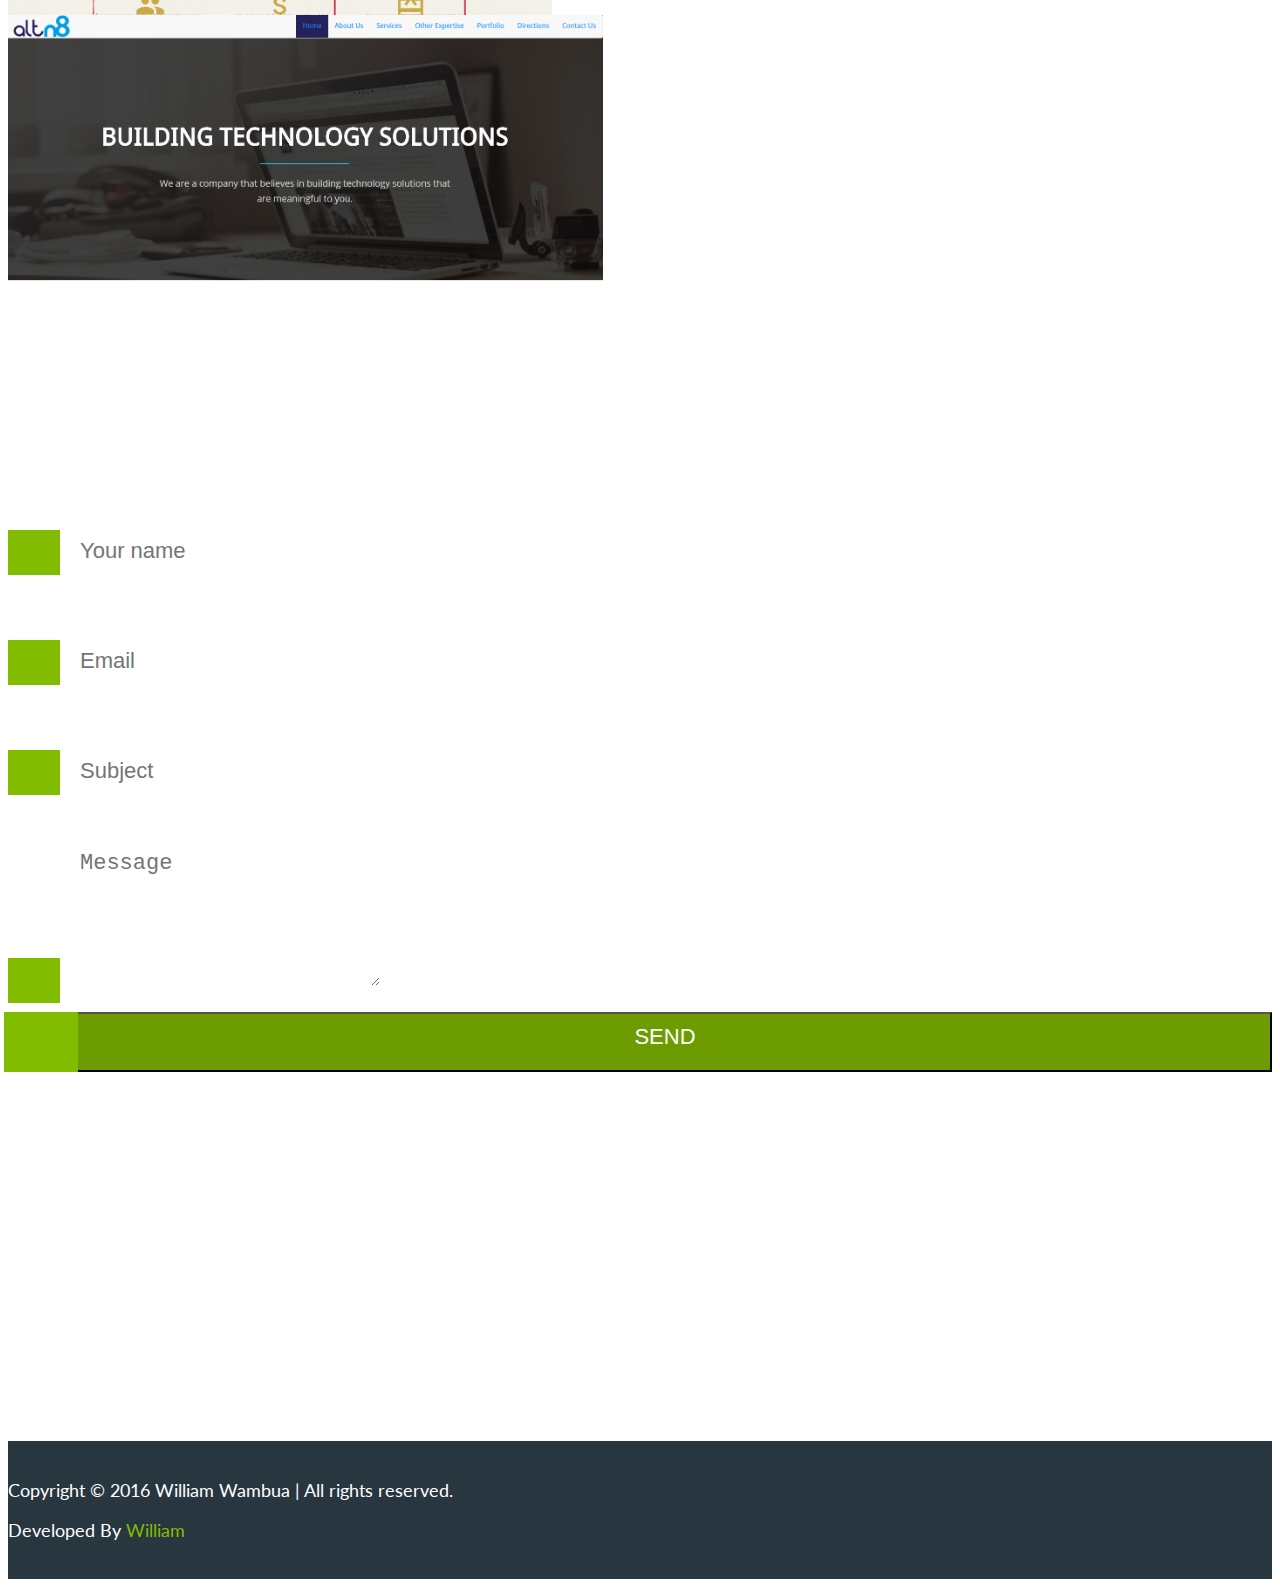
==== commit d8430ac2: "Added portfolio section to the menu" ====
--- a/index.html
+++ b/index.html
@@ -57,6 +57,7 @@
                     <ul class="nav navmenu-nav">
                         <li class="active"><a href="#header">Home</a></li>
                         <li><a href="#skills">Skills</a></li>
+                        <li><a href="#portfolio">Portfolio</a></li>
                         <li><a href="#feedback">Contact Me</a></li>
                         <li class="hide-column"><a href="#">Click outside to Hide</a>
                             <i class="fa fa-arrow-right fa-2x"></i></li>
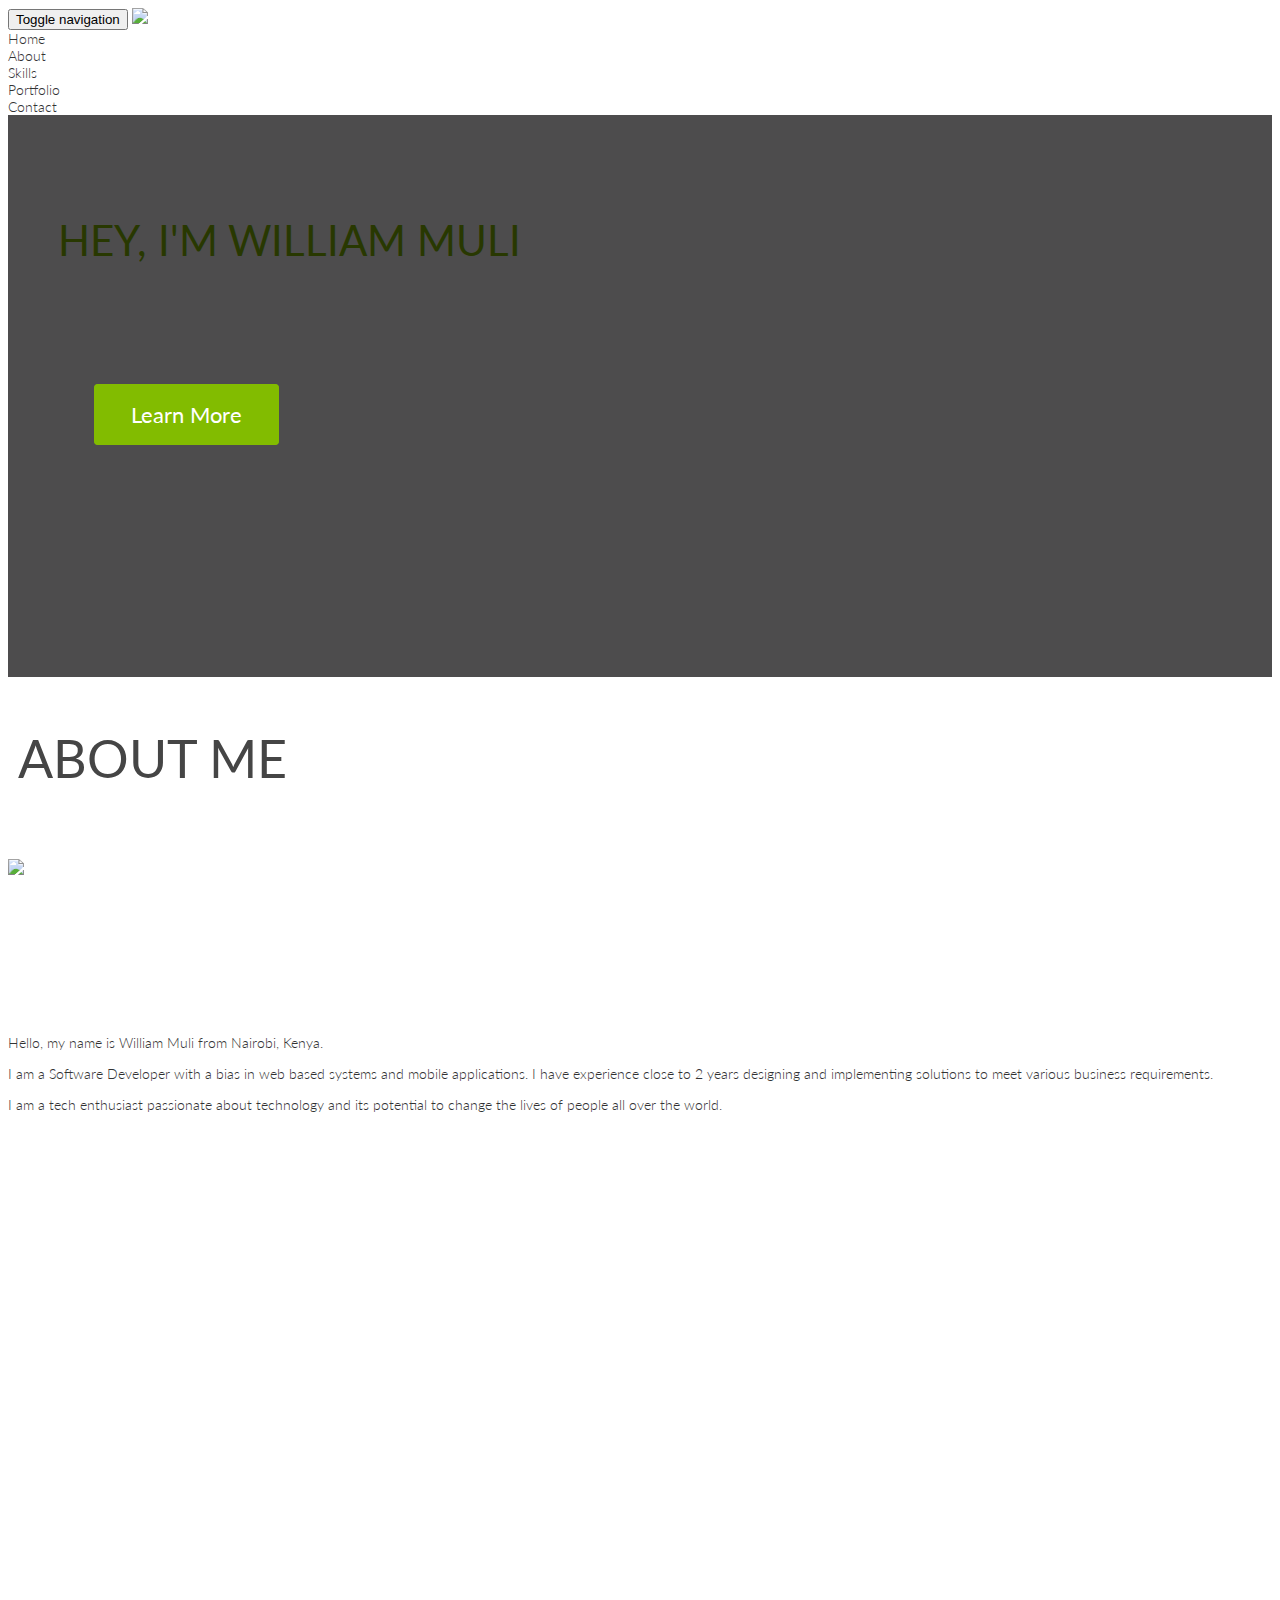
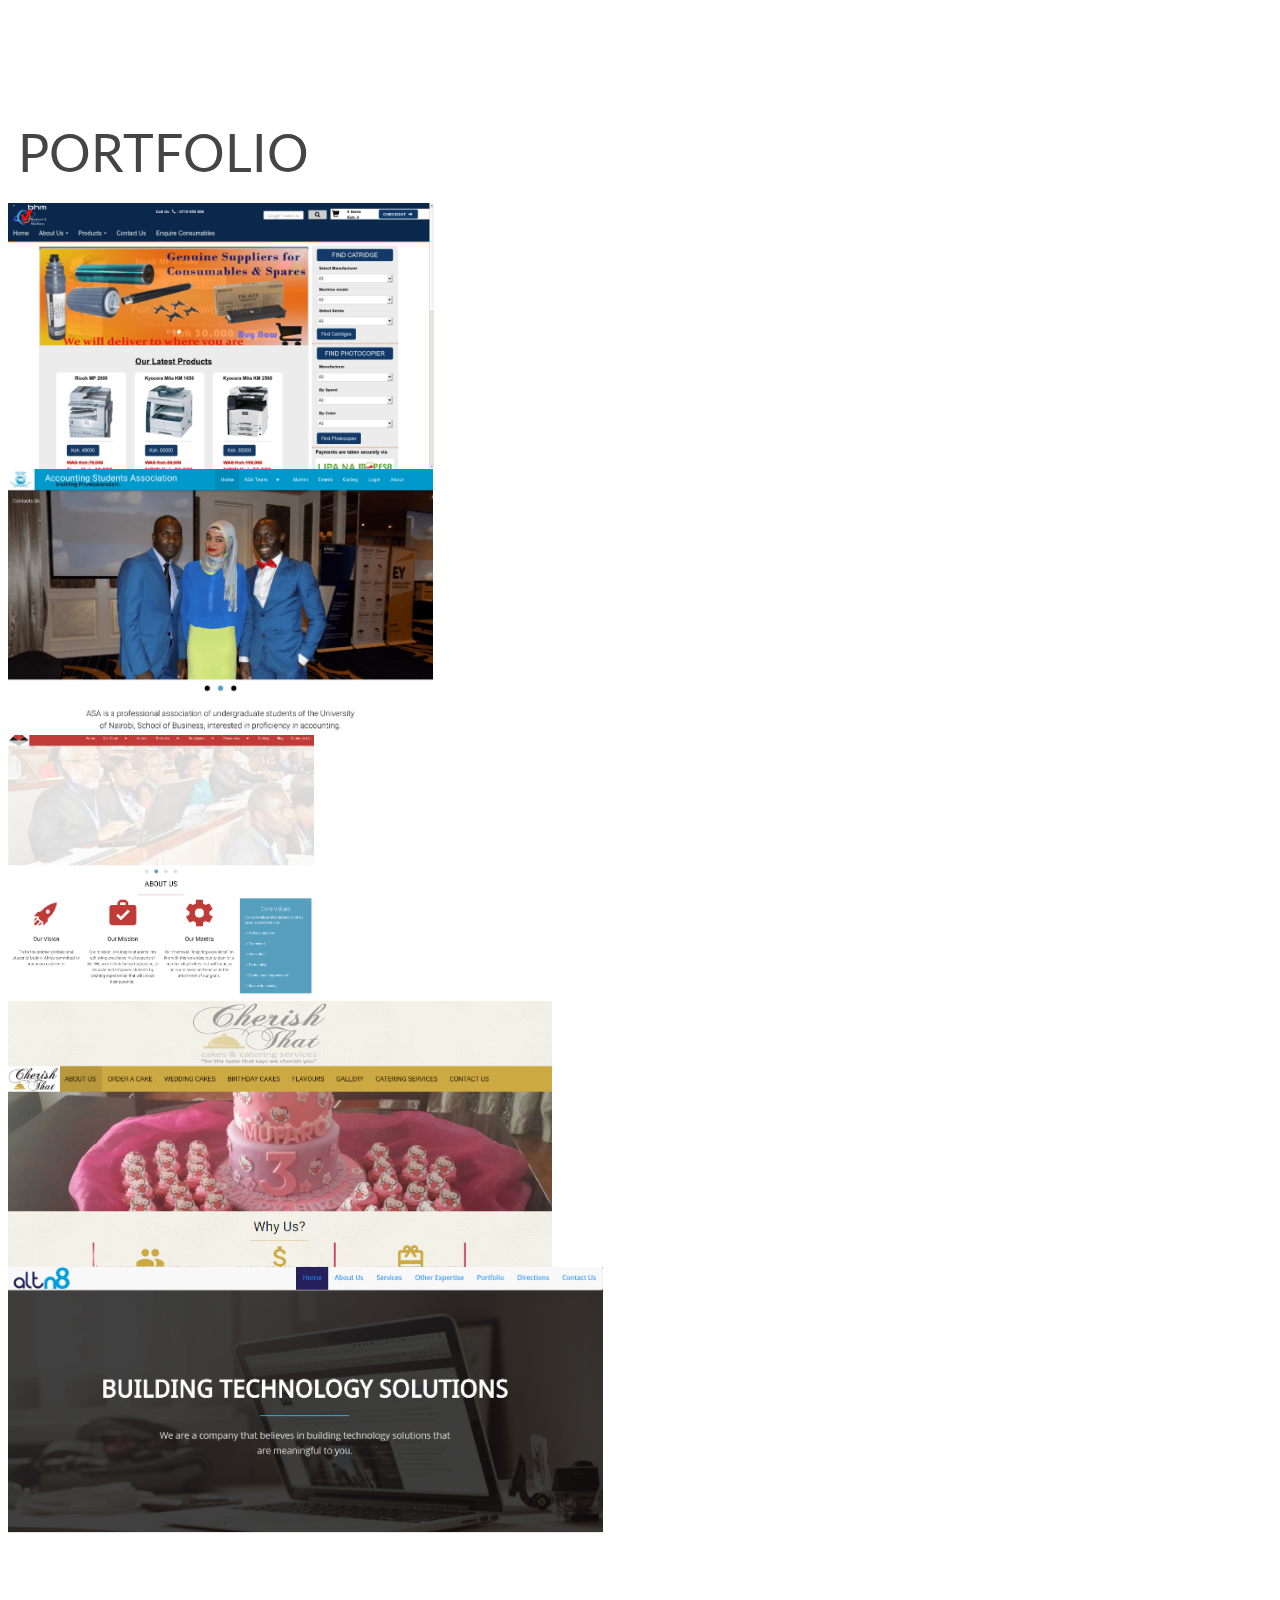
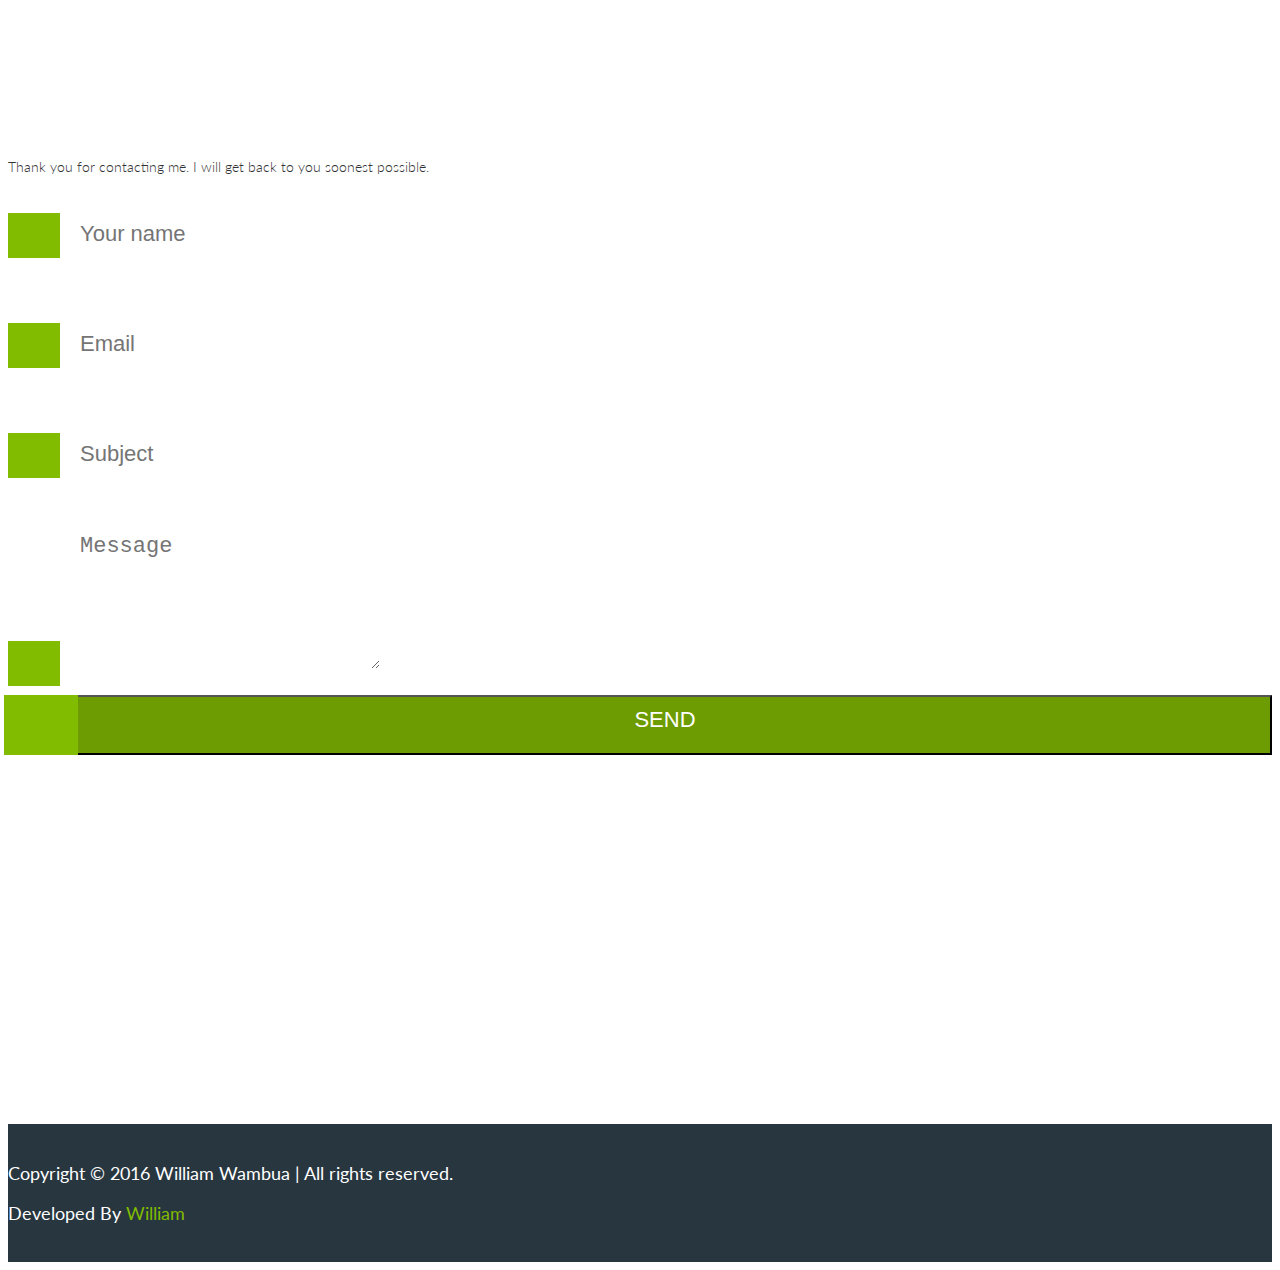
==== commit ce1b4f8c: "Added theme color for chrome on android" ====
--- a/index.html
+++ b/index.html
@@ -3,11 +3,11 @@
 <head>
     <meta charset="utf-8">
     <meta name="viewport" content="width=device-width, initial-scale=1">
+    <meta name="theme-color" content="#82BC00">
     <title>Welcome | William</title>
 
     <!-- Bootstrap -->
     <link rel="stylesheet" type="text/css" href="assets/css/bootstrap.min.css">
-    <link rel="stylesheet" type="text/css" href="assets/css/jasny-bootstrap.min.css">
     <!-- Main Style -->
     <link rel="stylesheet" type="text/css" href="assets/css/main.css">
 
@@ -32,170 +32,159 @@
 </head>
 <body>
 
+<!-- Navigation -->
+<nav role="navigation" class="navbar navbar-default navbar-fixed-top">
+    <div class="container-fluid">
+        <div class="navbar-header">
+            <button type="button" data-target="#navbarCollapse" data-toggle="collapse" class="navbar-toggle">
+                <span class="sr-only">Toggle navigation</span>
+                <span class="icon-bar"></span>
+                <span class="icon-bar"></span>
+                <span class="icon-bar"></span>
+            </button>
+            <a href="#header" class="navbar-brand">
+                <img src="https://avatars3.githubusercontent.com/u/5344267?v=3&s=460">
+            </a>
+        </div>
+        <!-- Collection of nav links and other content for toggling -->
+        <div id="navbarCollapse" class="collapse navbar-collapse">
+            <ul class="nav navbar-nav navbar-right">
+                <li><a href="#header" class="active">Home</a></li>
+                <li><a href="#about">About</a></li>
+                <li><a href="#skills">Skills</a></li>
+                <li><a href="#portfolio">Portfolio</a></li>
+                <li><a href="#feedback">Contact</a></li>
+            </ul>
+        </div>
+    </div>
+</nav>
+<!-- End: Navigation -->
 <!-- Header Section Start -->
 <div id="header">
-    <div class="container">
-        <div class="col-md-12 top-header">
-            <div class="logo-menu">
-                <div class="logo pull-left wow fadeInDown animated" data-wow-delay=".2s">
-                    <a href="index.html"><img class="logo"
-                                              src="https://avatars3.githubusercontent.com/u/5344267?v=3&s=460"
-                                              alt="logo"></a>
-                </div>
-                <div class="pull-right wow fadeInDown animated" data-wow-delay=".2">
-                    <div id="menu" data-toggle="offcanvas" data-target=".navmenu" data-canvas="body">
-                        <span>menu</span>
-                    </div>
-                </div>
-            </div>
-            <div class="sidebar-nav">
-                <!-- navigation start -->
-                <div class="navmenu navmenu-default navmenu-fixed-right offcanvas" style="" id="navigation">
-                    <a href="index.html"><img class="logo"
-                                              src="https://avatars3.githubusercontent.com/u/5344267?v=3&s=460"
-                                              alt="logo"></a>
-                    <ul class="nav navmenu-nav">
-                        <li class="active"><a href="#header">Home</a></li>
-                        <li><a href="#skills">Skills</a></li>
-                        <li><a href="#portfolio">Portfolio</a></li>
-                        <li><a href="#feedback">Contact Me</a></li>
-                        <li class="hide-column"><a href="#">Click outside to Hide</a>
-                            <i class="fa fa-arrow-right fa-2x"></i></li>
-                    </ul>
-                </div>
-                <!-- navigation End -->
-            </div>
-        </div>
-        <div class="row">
-            <div class="col-md-12">
-                <div class="banner text-center">
-                    <h1 class="wow fadeInDown animated" data-wow-delay="1s">William Wambua</h1>
-                    <h2 class="wow fadeInDown animated" data-wow-delay=".6s">Passionate Web and Mobile Applications
-                        developer.</h2>
-                    <!-- <a href="#" class="btn btn-border lg wow fadeInLeft animated" data-wow-delay="1.0s">Hire Me</a>-->
-                    <div class="scroll">
-                        <a href="#skills" class="btn btn-common lg wow fadeInRight animated" data-wow-delay="1.0s">Learn
-                            More</a>
-                    </div>
-                    <div class="scroll">
-                        <a href="#skills"><i class="fa fa-angle-down wow fadeInUp animated"
-                                             data-wow-delay="1.2s"></i></a>
-                    </div>
-                </div>
-            </div>
-        </div>
-    </div>
+    <div class="row">
+        <div class="col-md-12">
+            <div class="banner text-center">
+                <h1 class="wow fadeInDown animated" data-wow-delay="1s">Hey, I'm William Muli</h1>
+                <h2 class="wow fadeInDown animated" data-wow-delay=".6s">Passionate Software Developer from Nairobi.</h2>
+                <!-- <a href="#" class="btn btn-border lg wow fadeInLeft animated" data-wow-delay="1.0s">Hire Me</a>-->
+                <div class="scroll">
+                    <a href="#about" class="btn btn-common lg wow fadeInRight animated" data-wow-delay="1.0s">Learn More</a>
+                </div>
+                <div class="scroll">
+                    <a href="#skills">
+                        <i class="fa fa-angle-down wow fadeInUp animated" data-wow-delay="1.2s"></i>
+                    </a>
+                </div>
+            </div>
+        </div>
+    </div>
+</div>
 </div>
 <!-- Header Section End -->
 
-
-<!-- Skills Section Start -->
-<section id="skills">
+<! About Section -->
+<section id="about">
     <div class="container">
-        <div class="row">
-            <h1 class="section-title wow fadeInLeft animated" data-wow-delay=".6s">My Passionate <span>Skills</span>
-            </h1>
-            <div class="col-sm-6 col-md-3 wow fadeInUp animated" data-wow-delay="1.2s">
-                <div class="fact-block">
-                    <div class="circle" data-value="0.8">
-                        <div class="count-info">
-                            <h3><span class="counter">80%</span></h3>
-                            <h4>C#</h4>
-                        </div>
-                    </div>
-                </div>
-            </div>
-            <div class="col-sm-6 col-md-3 wow fadeInUp animated" data-wow-delay="1.2s">
-                <div class="fact-block">
-                    <div class="circle" data-value="0.6">
-                        <div class="count-info">
-                            <h3><span class="counter">60%</span></h3>
-                            <h4>Java</h4>
-                        </div>
-                    </div>
-                </div>
-            </div>
-            <div class="col-sm-6 col-md-3 wow fadeInUp animated" data-wow-delay="1.2s">
-                <div class="fact-block">
-                    <div class="circle" data-value="0.8">
-                        <div class="count-info">
-                            <h3><span class="counter">80%</span></h3>
-                            <h4>PHP</h4>
-                        </div>
-                    </div>
-                </div>
-            </div>
-            <div class="col-sm-6 col-md-3 wow fadeInUp animated" data-wow-delay="1.2s">
-                <div class="fact-block">
-                    <div class="circle" data-value="0.9">
-                        <div class="count-info">
-                            <h3><span class="counter">90%</span></h3>
-                            <h4>Laravel</h4>
-                        </div>
-                    </div>
-                </div>
-            </div>
-            <div class="col-sm-6 col-md-3 wow fadeInUp animated" data-wow-delay="1.2s">
-                <div class="fact-block">
-                    <div class="circle" data-value="0.6">
-                        <div class="count-info">
-                            <h3><span class="counter">60%</span></h3>
-                            <h4>ASP.NET Web Forms & MVC</h4>
-                        </div>
-                    </div>
-                </div>
-            </div>
-            <div class="col-sm-6 col-md-3 wow fadeInUp animated" data-wow-delay="1.2s">
-                <div class="fact-block">
-                    <div class="circle" data-value="0.6">
-                        <div class="count-info">
-                            <h3><span class="counter">60%</span></h3>
-                            <h4>Android</h4>
-                        </div>
-                    </div>
-                </div>
-            </div>
-            <div class="col-sm-6 col-md-3 wow fadeInUp animated" data-wow-delay="1.2s">
-                <div class="fact-block">
-                    <div class="circle" data-value="0.8">
-                        <div class="count-info">
-                            <h3><span class="counter">80%</span></h3>
-                            <h4>Javascript</h4>
-                        </div>
-                    </div>
-                </div>
-            </div>
-            <div class="col-sm-6 col-md-3 wow fadeInUp animated" data-wow-delay="1.2s">
-                <div class="fact-block">
-                    <div class="circle" data-value="0.9">
-                        <div class="count-info">
-                            <h3><span class="counter">90%</span></h3>
-                            <h4>HTML</h4>
-                        </div>
-                    </div>
-                </div>
-            </div>
-            <div class="col-sm-6 col-md-3 wow fadeInUp animated" data-wow-delay="1.2s">
-                <div class="fact-block">
-                    <div class="circle" data-value="0.9">
-                        <div class="count-info">
-                            <h3><span class="counter">90%</span></h3>
-                            <h4>CSS</h4>
-                        </div>
-                    </div>
-                </div>
-            </div>
-        </div>
+       <div class="row">
+           <h1 class="section-title wow fadeInLeft animated" data-wow-delay=".6s">about me
+               <span class="title-underline"></span>
+           </h1>
+
+           <div class="row clear-row-padding">
+               <div class="col-md-2 col-md-offset-5">
+                   <img src="https://avatars3.githubusercontent.com/u/5344267?v=3&s=460">
+               </div>
+
+           </div>
+
+           <div class="row clear-row-padding">
+               <div class="col-md-5 col-md-offset-4 col-sm-6 col-sm-offset-3">
+                   <p>
+                       Hello, my name is William Muli from Nairobi, Kenya.
+                   </p>
+                   <p>
+                       I am a Software Developer with a bias in web based systems and mobile applications.
+                       I have experience close to 2 years designing and implementing solutions to meet various business
+                       requirements.
+                   </p>
+                   <p>
+                       I am a tech enthusiast passionate about technology and its potential to change the lives of people all over the world.
+                   </p>
+               </div>
+           </div>
+       </div>
+
+        <!-- Skills Section Start -->
+        <section id="skills">
+            <div class="row">
+                <h1 class="section-title wow fadeInLeft animated" data-wow-delay=".6s">SKILLS
+                </h1>
+                <div class="col-md-6 wow fadeInLeft animated" data-wow-delay="1.4s">
+                    <div class="progress" >
+                        <div class="progress-bar progress-bar-success" role="progressbar" aria-valuenow="40" aria-valuemin="0" aria-valuemax="80" style="width: 80%" >
+                            <span class="sr-only">80% </span>
+                            C#
+                        </div>
+                    </div>
+                    <div class="progress" >
+                        <div class="progress-bar progress-bar-success" role="progressbar" aria-valuenow="40" aria-valuemin="0" aria-valuemax="100" style="width: 75%" >
+                            <span class="sr-only">75% </span>
+                            PHP
+                        </div>
+                    </div>
+                    <div class="progress" >
+                        <div class="progress-bar progress-bar-success" role="progressbar" aria-valuenow="40" aria-valuemin="0" aria-valuemax="100" style="width: 60%" >
+                            <span class="sr-only">60% </span>
+                            Java
+                        </div>
+                    </div>
+                    <div class="progress" >
+                        <div class="progress-bar progress-bar-success" role="progressbar" aria-valuenow="40" aria-valuemin="0" aria-valuemax="100" style="width: 80%" >
+                            <span class="sr-only">80% </span>
+                            JavaScript
+                        </div>
+                    </div>
+                </div>
+                <div class="col-md-6 wow fadeInRight animated" data-wow-delay="1.4s">
+                    <div class="progress" >
+                        <div class="progress-bar progress-bar-success" role="progressbar" aria-valuenow="40" aria-valuemin="0" aria-valuemax="100" style="width: 80%" >
+                            <span class="sr-only">80% </span>
+                            CSS
+                        </div>
+                    </div>
+                    <div class="progress" >
+                        <div class="progress-bar progress-bar-success" role="progressbar" aria-valuenow="40" aria-valuemin="0" aria-valuemax="100" style="width: 60%" >
+                            <span class="sr-only">60% </span>
+                            Android
+                        </div>
+                    </div>
+                    <div class="progress" >
+                        <div class="progress-bar progress-bar-success" role="progressbar" aria-valuenow="40" aria-valuemin="0" aria-valuemax="100" style="width: 70%" >
+                            <span class="sr-only">80% </span>
+                            Laravel
+                        </div>
+                    </div>
+                    <div class="progress" >
+                        <div class="progress-bar progress-bar-success" role="progressbar" aria-valuenow="40" aria-valuemin="0" aria-valuemax="100" style="width: 65%" >
+                            <span class="sr-only">80% </span>
+                            ASP.NET
+                        </div>
+                    </div>
+                </div>
+            </div>
+        </section>
+        <!-- Skills Section End -->
     </div>
 </section>
-<!-- Skills Section End -->
+
+
 
 <!-- Portfolio Section -->
 <section id="portfolio">
     <div class="container">
         <div class="row">
-            <h1 class="section-title wow fadeInLeft animated" data-wow-delay=".6s">My Portfolio</h1>
-            <div class="col-md-4">
+            <h1 class="section-title wow fadeInLeft animated" data-wow-delay=".6s">Portfolio</h1>
+            <div class="col-md-4 wow fadeInLeft animated" data-wow-delay="1.4s">
                 <div class="thumbnail project">
                     <div class="caption">
                         <h4 class="thumbnail-headline">Business Home and Machines</h4>
@@ -211,57 +200,68 @@
                 </div>
             </div>
 
-            <div class="col-md-4">
+            <div class="col-md-4 wow fadeInLeft animated" data-wow-delay="1.5s">
                 <div class="thumbnail project">
                     <div class="caption">
                         <h4 class="thumbnail-headline">Accounting Students Association</h4>
-                        <p class="thumbnail-description">Design and implementation of Accounting Students Association online
+                        <p class="thumbnail-description">Design and implementation of Accounting Students Association
+                            online
                             portal.
                         </p>
                         <p>
-                            <a href="http://asauon.or.ke" class="label label-default btn-common view" title="View">View</a>
-                        </p>
-                    </div>
-                    <img src="assets/img/portfolio/asa.png" class="project-image" alt="Accounting Students Association image">
-                </div>
-            </div>
-
-            <div class="col-md-4">
+                            <a href="http://asauon.or.ke" class="label label-default btn-common view"
+                               title="View">View</a>
+                        </p>
+                    </div>
+                    <img src="assets/img/portfolio/asa.png" class="project-image"
+                         alt="Accounting Students Association image">
+                </div>
+            </div>
+
+            <div class="col-md-4 wow fadeInLeft animated" data-wow-delay="1.6s">
                 <div class="thumbnail project">
                     <div class="caption">
                         <h4 class="thumbnail-headline">Finance and Investments Students Association</h4>
-                        <p class="thumbnail-description">Design and implementation of Finance and Investments Students Association online
+                        <p class="thumbnail-description">Design and implementation of Finance and Investments Students
+                            Association online
                             portal.
                         </p>
                         <p>
-                            <a href="http://fisauon.or.ke" class="label label-default btn-common view" title="View">View</a>
-                        </p>
-                    </div>
-                    <img src="assets/img/portfolio/fisa.png" class="project-image" alt="Finance and Investments Students Association image">
-                </div>
-            </div>
-
-            <div class="col-md-4">
-                <div class="thumbnail project">
-                    <div class="caption">
-                        <h4 class="thumbnail-headline">Cherish That Cakes and Catering Services [Under Construction]</h4>
-                        <p class="thumbnail-description">Design and implementation of Cherish That Cakes and Catering Services website.
-                        </p>
-                        <p>
-                            <a href="http://fisauon.or.ke" class="label label-default btn-common view" title="View">View</a>
-                        </p>
-                    </div>
-                    <img src="assets/img/portfolio/cherishthat.png" class="project-image" alt=" CherishThat Catering Services image">
-                </div>
-            </div>
-
-            <div class="col-md-4">
+                            <a href="http://fisauon.or.ke" class="label label-default btn-common view"
+                               title="View">View</a>
+                        </p>
+                    </div>
+                    <img src="assets/img/portfolio/fisa.png" class="project-image"
+                         alt="Finance and Investments Students Association image">
+                </div>
+            </div>
+
+            <div class="col-md-4 wow fadeInRight animated" data-wow-delay="1.7s">
+                <div class="thumbnail project">
+                    <div class="caption">
+                        <h4 class="thumbnail-headline">Cherish That Cakes and Catering Services [Under
+                            Construction]</h4>
+                        <p class="thumbnail-description">Design and implementation of Cherish That Cakes and Catering
+                            Services website.
+                        </p>
+                        <p>
+                            <a href="http://fisauon.or.ke" class="label label-default btn-common view"
+                               title="View">View</a>
+                        </p>
+                    </div>
+                    <img src="assets/img/portfolio/cherishthat.png" class="project-image"
+                         alt=" CherishThat Catering Services image">
+                </div>
+            </div>
+
+            <div class="col-md-4 wow fadeInLeft animated" data-wow-delay="1.8s">
                 <div class="thumbnail project">
                     <div class="caption">
                         <h4 class="thumbnail-headline">Alternate Limited</h4>
                         <p class="thumbnail-description">Design and implementation of Alternate Limited website.</p>
                         <p>
-                            <a href="http://fisauon.or.ke" class="label label-default btn-common view" title="View">View</a>
+                            <a href="http://fisauon.or.ke" class="label label-default btn-common view"
+                               title="View">View</a>
                         </p>
                     </div>
                     <img src="assets/img/portfolio/altn8.png" class="project-image" alt="Alternate Limited image">
@@ -278,25 +278,29 @@
         <div class="row wow fadeInLeft animated">
             <h1 class="section-title wow fadeInLeft animated" data-wow-delay=".6s"><span>Contact Me</span></h1>
             <div class="col-sm-6 col-md-6 wow fadeInLeft animated" data-wow-delay="1.4s">
-                <form action="" name="contact">
+                 <div class="submit-success">
+                    <p> Thank you for contacting me. I will get back to you soonest possible.</p>
+                </div>
+                <form action="https://docs.google.com/forms/d/1IoRps86E7aizRLdSlWZUcCLWtYhkRPJ9QkHvEHBG-JA/formResponse" id="contact" enctype="text/plain"target="hidden_iframe" onsubmit="submitted=true;">
                     <div class="input-group">
                         <span class="input-group-addon"><i class="fa fa-user"></i></span>
-                        <input type="text" name="name" class="form-control" placeholder="Your name">
+                        <input type="text" name="entry.1501581747" id="entry.1501581747" class="form-control" placeholder="Your name">
                     </div>
                     <div class="input-group">
                         <span class="input-group-addon"><i class="fa fa-envelope-o"></i></span>
-                        <input type="email" name="email" class="form-control" placeholder="Email">
+                        <input type="email" name="entry.639614148" id="entry.639614148" class="form-control" placeholder="Email">
                     </div>
                     <div class="input-group">
                         <span class="input-group-addon"><i class="fa fa-fire"></i></span>
-                        <input type="text" name="subject" class="form-control" placeholder="Subject">
+                        <input type="text" name="entry.2136423502" id="entry.2136423502" class="form-control" placeholder="Subject">
                     </div>
                     <div class="input-group">
                         <span class="input-group-addon"><i class="fa fa-comments"></i></span>
-                        <textarea name="message" class="form-control large" placeholder="Message"></textarea>
+                        <textarea name="entry.1036415403" id="entry.1036415403" class="form-control large" placeholder="Message"></textarea>
                     </div>
                     <button type="submit" class="btn btn-green"><i class="fa fa-envelope-o"></i>Send</button>
                 </form>
+                <iframe name="hidden_iframe" id="hidden_iframe" style="display:none;"></iframe>
             </div>
             <div class="col-sm-4 col-md-4 col-md-offset-2 wow fadeInRight animated" data-wow-delay="1.4s">
                 <div class="address">
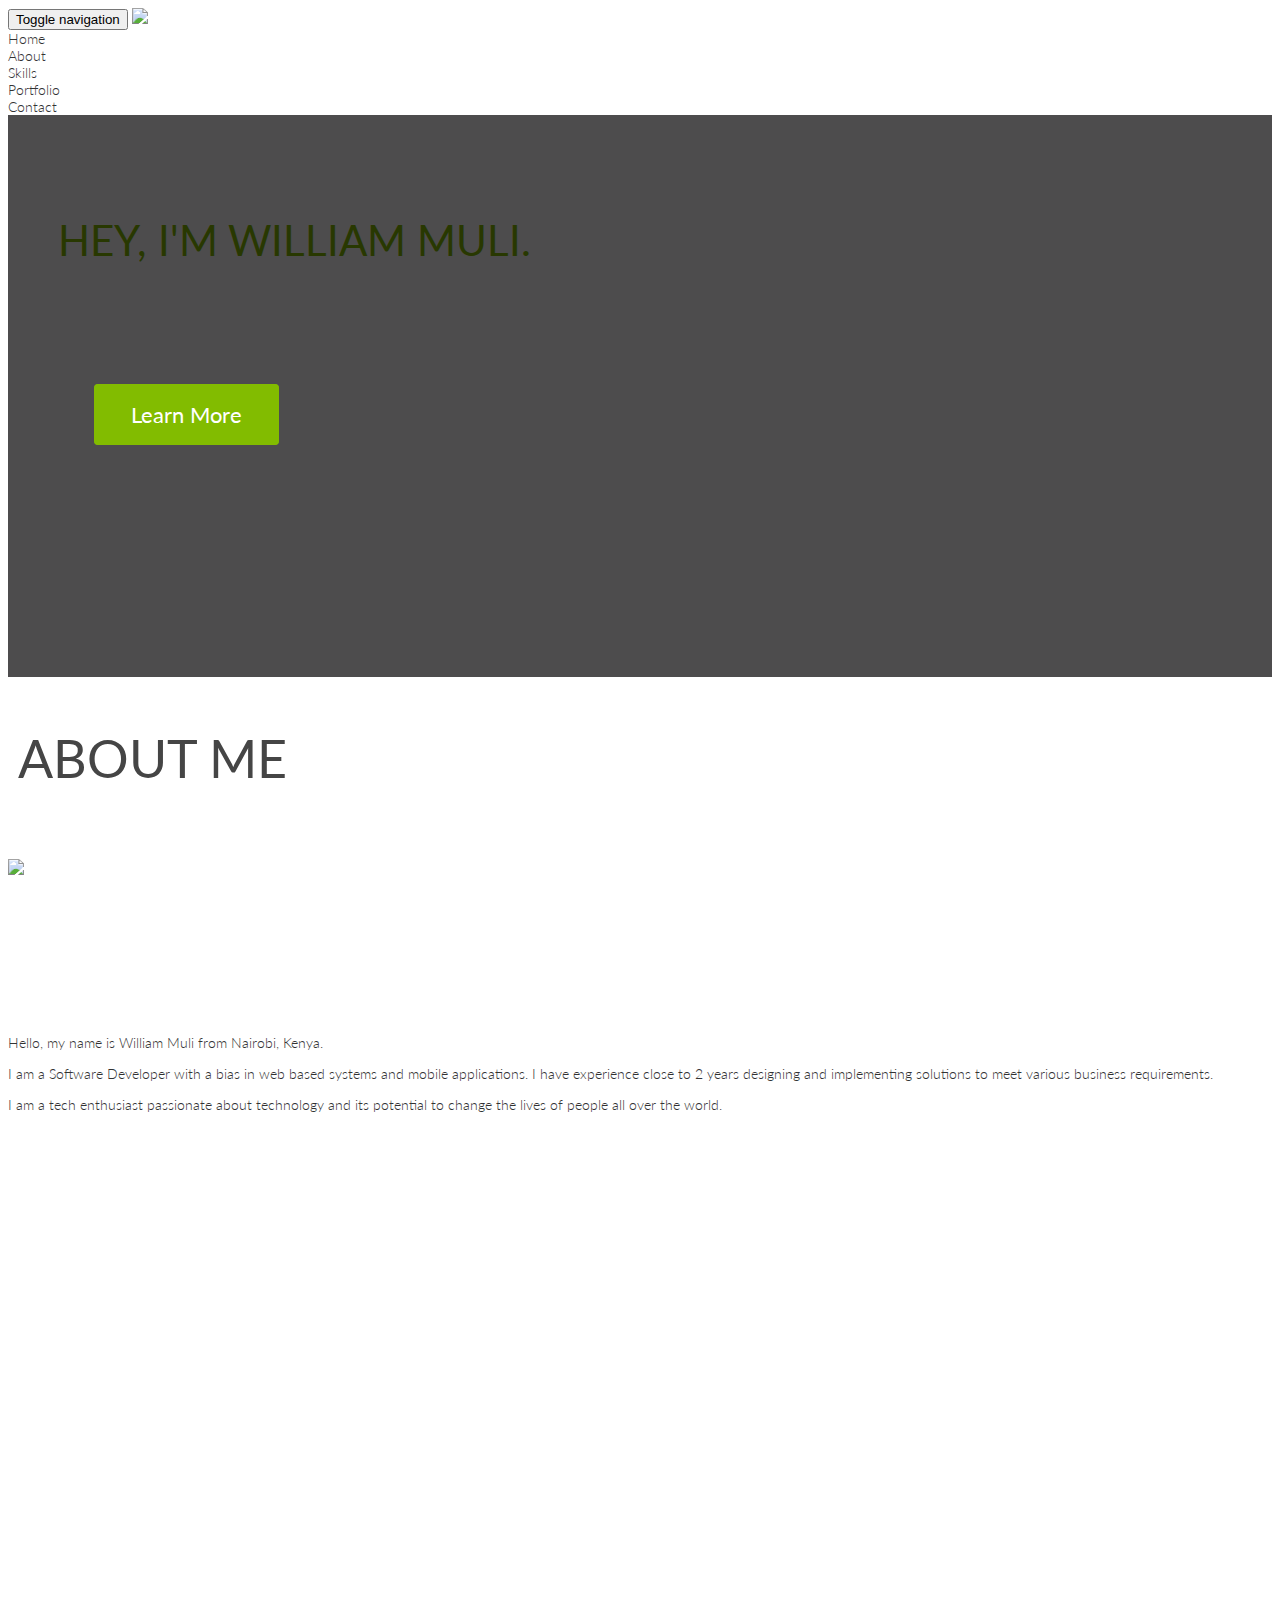
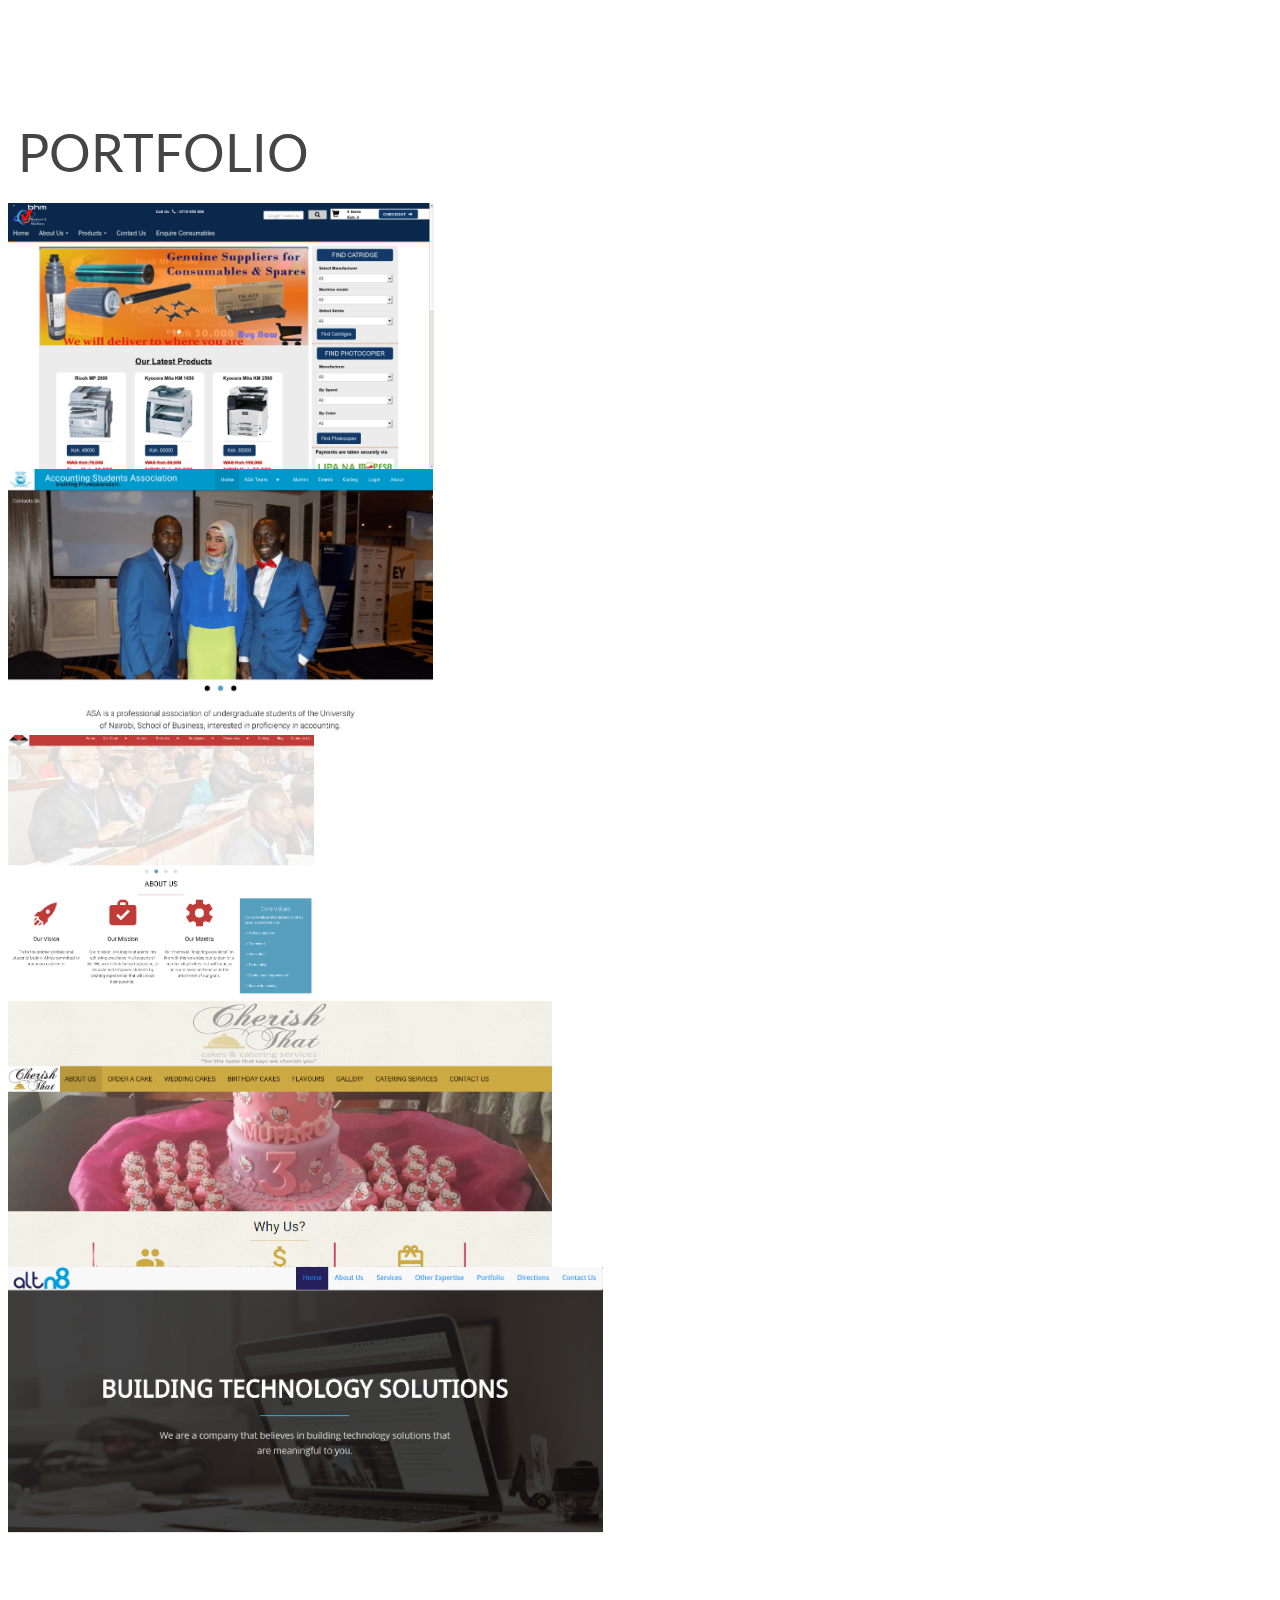
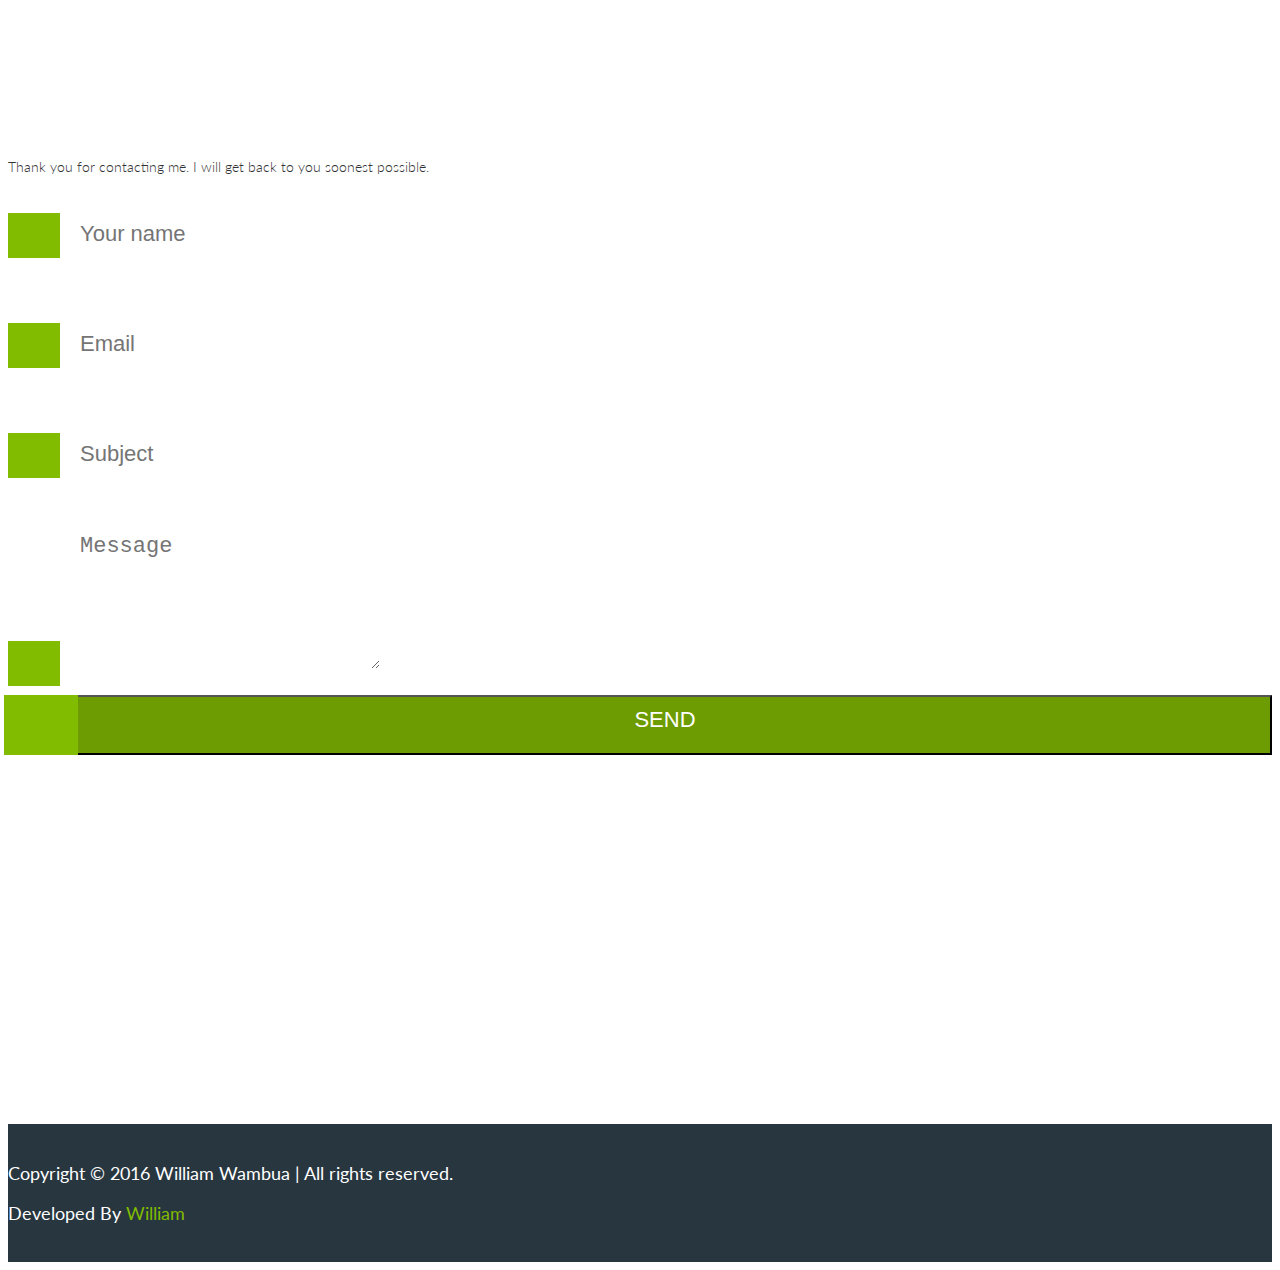
==== commit 2b63fa21: "Fixed horizontal scroll" ====
--- a/index.html
+++ b/index.html
@@ -31,351 +31,350 @@
     <![endif]-->
 </head>
 <body>
-
-<!-- Navigation -->
-<nav role="navigation" class="navbar navbar-default navbar-fixed-top">
-    <div class="container-fluid">
-        <div class="navbar-header">
-            <button type="button" data-target="#navbarCollapse" data-toggle="collapse" class="navbar-toggle">
-                <span class="sr-only">Toggle navigation</span>
-                <span class="icon-bar"></span>
-                <span class="icon-bar"></span>
-                <span class="icon-bar"></span>
-            </button>
-            <a href="#header" class="navbar-brand">
-                <img src="https://avatars3.githubusercontent.com/u/5344267?v=3&s=460">
-            </a>
-        </div>
-        <!-- Collection of nav links and other content for toggling -->
-        <div id="navbarCollapse" class="collapse navbar-collapse">
-            <ul class="nav navbar-nav navbar-right">
-                <li><a href="#header" class="active">Home</a></li>
-                <li><a href="#about">About</a></li>
-                <li><a href="#skills">Skills</a></li>
-                <li><a href="#portfolio">Portfolio</a></li>
-                <li><a href="#feedback">Contact</a></li>
-            </ul>
+    <!-- Navigation -->
+    <nav role="navigation" class="navbar navbar-default navbar-fixed-top">
+        <div class="container">
+            <div class="navbar-header">
+                <button type="button" data-target="#navbarCollapse" data-toggle="collapse" class="navbar-toggle">
+                    <span class="sr-only">Toggle navigation</span>
+                    <span class="icon-bar"></span>
+                    <span class="icon-bar"></span>
+                    <span class="icon-bar"></span>
+                </button>
+                <a href="#header" class="navbar-brand">
+                    <img src="https://avatars3.githubusercontent.com/u/5344267?v=3&s=460">
+                </a>
+            </div>
+            <!-- Collection of nav links and other content for toggling -->
+            <div id="navbarCollapse" class="collapse navbar-collapse">
+                <ul class="nav navbar-nav navbar-right">
+                    <li><a href="#header" class="active">Home</a></li>
+                    <li><a href="#about">About</a></li>
+                    <li><a href="#skills">Skills</a></li>
+                    <li><a href="#portfolio">Portfolio</a></li>
+                    <li><a href="#feedback">Contact</a></li>
+                </ul>
+            </div>
+        </div>
+    </nav>
+    <!-- End: Navigation -->
+    <!-- Header Section Start -->
+    <div id="header">
+        <div class="container">
+           <div class="row">
+            <div class="col-md-12">
+                <div class="banner text-center">
+                    <h1 class="wow fadeInDown animated" data-wow-delay="1s">Hey, I'm William Muli.</h1>
+                    <h2 class="wow fadeInDown animated" data-wow-delay=".6s">Passionate Software Developer from Nairobi.</h2>
+                    <!-- <a href="#" class="btn btn-border lg wow fadeInLeft animated" data-wow-delay="1.0s">Hire Me</a>-->
+                    <div class="scroll">
+                        <a href="#about" class="btn btn-common lg wow fadeInRight animated" data-wow-delay="1.0s">Learn More</a>
+                    </div>
+                    <div class="scroll">
+                        <a href="#skills">
+                            <i class="fa fa-angle-down wow fadeInUp animated" data-wow-delay="1.2s"></i>
+                        </a>
+                    </div>
+                </div>
+            </div>
+        </div>
         </div>
     </div>
-</nav>
-<!-- End: Navigation -->
-<!-- Header Section Start -->
-<div id="header">
-    <div class="row">
-        <div class="col-md-12">
-            <div class="banner text-center">
-                <h1 class="wow fadeInDown animated" data-wow-delay="1s">Hey, I'm William Muli</h1>
-                <h2 class="wow fadeInDown animated" data-wow-delay=".6s">Passionate Software Developer from Nairobi.</h2>
-                <!-- <a href="#" class="btn btn-border lg wow fadeInLeft animated" data-wow-delay="1.0s">Hire Me</a>-->
-                <div class="scroll">
-                    <a href="#about" class="btn btn-common lg wow fadeInRight animated" data-wow-delay="1.0s">Learn More</a>
-                </div>
-                <div class="scroll">
-                    <a href="#skills">
-                        <i class="fa fa-angle-down wow fadeInUp animated" data-wow-delay="1.2s"></i>
-                    </a>
-                </div>
-            </div>
-        </div>
-    </div>
-</div>
-</div>
-<!-- Header Section End -->
-
-<! About Section -->
-<section id="about">
-    <div class="container">
-       <div class="row">
-           <h1 class="section-title wow fadeInLeft animated" data-wow-delay=".6s">about me
-               <span class="title-underline"></span>
-           </h1>
-
-           <div class="row clear-row-padding">
-               <div class="col-md-2 col-md-offset-5">
-                   <img src="https://avatars3.githubusercontent.com/u/5344267?v=3&s=460">
-               </div>
-
-           </div>
-
-           <div class="row clear-row-padding">
-               <div class="col-md-5 col-md-offset-4 col-sm-6 col-sm-offset-3">
-                   <p>
-                       Hello, my name is William Muli from Nairobi, Kenya.
-                   </p>
-                   <p>
-                       I am a Software Developer with a bias in web based systems and mobile applications.
-                       I have experience close to 2 years designing and implementing solutions to meet various business
-                       requirements.
-                   </p>
-                   <p>
-                       I am a tech enthusiast passionate about technology and its potential to change the lives of people all over the world.
-                   </p>
-               </div>
-           </div>
-       </div>
-
-        <!-- Skills Section Start -->
-        <section id="skills">
+    <!-- Header Section End -->
+
+    <!-- About Section -->
+    <section id="about">
+        <div class="container">
             <div class="row">
-                <h1 class="section-title wow fadeInLeft animated" data-wow-delay=".6s">SKILLS
+                <h1 class="section-title wow fadeInLeft animated" data-wow-delay=".6s">about me
+                    <span class="title-underline"></span>
                 </h1>
-                <div class="col-md-6 wow fadeInLeft animated" data-wow-delay="1.4s">
-                    <div class="progress" >
-                        <div class="progress-bar progress-bar-success" role="progressbar" aria-valuenow="40" aria-valuemin="0" aria-valuemax="80" style="width: 80%" >
-                            <span class="sr-only">80% </span>
-                            C#
-                        </div>
-                    </div>
-                    <div class="progress" >
-                        <div class="progress-bar progress-bar-success" role="progressbar" aria-valuenow="40" aria-valuemin="0" aria-valuemax="100" style="width: 75%" >
-                            <span class="sr-only">75% </span>
-                            PHP
-                        </div>
-                    </div>
-                    <div class="progress" >
-                        <div class="progress-bar progress-bar-success" role="progressbar" aria-valuenow="40" aria-valuemin="0" aria-valuemax="100" style="width: 60%" >
-                            <span class="sr-only">60% </span>
-                            Java
-                        </div>
-                    </div>
-                    <div class="progress" >
-                        <div class="progress-bar progress-bar-success" role="progressbar" aria-valuenow="40" aria-valuemin="0" aria-valuemax="100" style="width: 80%" >
-                            <span class="sr-only">80% </span>
-                            JavaScript
-                        </div>
-                    </div>
-                </div>
-                <div class="col-md-6 wow fadeInRight animated" data-wow-delay="1.4s">
-                    <div class="progress" >
-                        <div class="progress-bar progress-bar-success" role="progressbar" aria-valuenow="40" aria-valuemin="0" aria-valuemax="100" style="width: 80%" >
-                            <span class="sr-only">80% </span>
-                            CSS
-                        </div>
-                    </div>
-                    <div class="progress" >
-                        <div class="progress-bar progress-bar-success" role="progressbar" aria-valuenow="40" aria-valuemin="0" aria-valuemax="100" style="width: 60%" >
-                            <span class="sr-only">60% </span>
-                            Android
-                        </div>
-                    </div>
-                    <div class="progress" >
-                        <div class="progress-bar progress-bar-success" role="progressbar" aria-valuenow="40" aria-valuemin="0" aria-valuemax="100" style="width: 70%" >
-                            <span class="sr-only">80% </span>
-                            Laravel
-                        </div>
-                    </div>
-                    <div class="progress" >
-                        <div class="progress-bar progress-bar-success" role="progressbar" aria-valuenow="40" aria-valuemin="0" aria-valuemax="100" style="width: 65%" >
-                            <span class="sr-only">80% </span>
-                            ASP.NET
-                        </div>
-                    </div>
-                </div>
-            </div>
-        </section>
-        <!-- Skills Section End -->
-    </div>
-</section>
-
-
-
-<!-- Portfolio Section -->
-<section id="portfolio">
-    <div class="container">
-        <div class="row">
-            <h1 class="section-title wow fadeInLeft animated" data-wow-delay=".6s">Portfolio</h1>
-            <div class="col-md-4 wow fadeInLeft animated" data-wow-delay="1.4s">
-                <div class="thumbnail project">
-                    <div class="caption">
-                        <h4 class="thumbnail-headline">Business Home and Machines</h4>
-                        <p class="thumbnail-description">Design and implementation of BHM website. Enables users to
-                            view, filter and buy
-                            photocopier machines. Payments accepted via m-pesa.
+
+                <div class="row clear-row-padding">
+                    <div class="col-md-2 col-md-offset-5">
+                        <img src="https://avatars3.githubusercontent.com/u/5344267?v=3&s=460">
+                    </div>
+
+                </div>
+
+                <div class="row clear-row-padding">
+                    <div class="col-md-5 col-md-offset-4 col-sm-6 col-sm-offset-3">
+                        <p>
+                            Hello, my name is William Muli from Nairobi, Kenya.
                         </p>
                         <p>
-                            <a href="http://bhm.co.ke" class="label label-default btn-common view" title="View">View</a>
-                        </p>
-                    </div>
-                    <img src="assets/img/portfolio/bhm.png" class="project-image" alt="Business Home Machines">
-                </div>
-            </div>
-
-            <div class="col-md-4 wow fadeInLeft animated" data-wow-delay="1.5s">
-                <div class="thumbnail project">
-                    <div class="caption">
-                        <h4 class="thumbnail-headline">Accounting Students Association</h4>
-                        <p class="thumbnail-description">Design and implementation of Accounting Students Association
-                            online
-                            portal.
+                            I am a Software Developer with a bias in web based systems and mobile applications.
+                            I have experience close to 2 years designing and implementing solutions to meet various business
+                            requirements.
                         </p>
                         <p>
-                            <a href="http://asauon.or.ke" class="label label-default btn-common view"
-                               title="View">View</a>
+                            I am a tech enthusiast passionate about technology and its potential to change the lives of people all over the world.
                         </p>
                     </div>
-                    <img src="assets/img/portfolio/asa.png" class="project-image"
-                         alt="Accounting Students Association image">
-                </div>
-            </div>
-
-            <div class="col-md-4 wow fadeInLeft animated" data-wow-delay="1.6s">
-                <div class="thumbnail project">
-                    <div class="caption">
-                        <h4 class="thumbnail-headline">Finance and Investments Students Association</h4>
-                        <p class="thumbnail-description">Design and implementation of Finance and Investments Students
-                            Association online
-                            portal.
-                        </p>
-                        <p>
-                            <a href="http://fisauon.or.ke" class="label label-default btn-common view"
-                               title="View">View</a>
-                        </p>
-                    </div>
-                    <img src="assets/img/portfolio/fisa.png" class="project-image"
-                         alt="Finance and Investments Students Association image">
-                </div>
-            </div>
-
-            <div class="col-md-4 wow fadeInRight animated" data-wow-delay="1.7s">
-                <div class="thumbnail project">
-                    <div class="caption">
-                        <h4 class="thumbnail-headline">Cherish That Cakes and Catering Services [Under
-                            Construction]</h4>
-                        <p class="thumbnail-description">Design and implementation of Cherish That Cakes and Catering
-                            Services website.
-                        </p>
-                        <p>
-                            <a href="http://fisauon.or.ke" class="label label-default btn-common view"
-                               title="View">View</a>
-                        </p>
-                    </div>
-                    <img src="assets/img/portfolio/cherishthat.png" class="project-image"
-                         alt=" CherishThat Catering Services image">
-                </div>
-            </div>
-
-            <div class="col-md-4 wow fadeInLeft animated" data-wow-delay="1.8s">
-                <div class="thumbnail project">
-                    <div class="caption">
-                        <h4 class="thumbnail-headline">Alternate Limited</h4>
-                        <p class="thumbnail-description">Design and implementation of Alternate Limited website.</p>
-                        <p>
-                            <a href="http://fisauon.or.ke" class="label label-default btn-common view"
-                               title="View">View</a>
-                        </p>
-                    </div>
-                    <img src="assets/img/portfolio/altn8.png" class="project-image" alt="Alternate Limited image">
-                </div>
-            </div>
-        </div>
-    </div>
-</section>
-<!-- End of portfolio section -->
-
-<!-- Feedback Section Start -->
-<section id="feedback">
-    <div class="container">
-        <div class="row wow fadeInLeft animated">
-            <h1 class="section-title wow fadeInLeft animated" data-wow-delay=".6s"><span>Contact Me</span></h1>
-            <div class="col-sm-6 col-md-6 wow fadeInLeft animated" data-wow-delay="1.4s">
-                 <div class="submit-success">
-                    <p> Thank you for contacting me. I will get back to you soonest possible.</p>
-                </div>
-                <form action="https://docs.google.com/forms/d/1IoRps86E7aizRLdSlWZUcCLWtYhkRPJ9QkHvEHBG-JA/formResponse" id="contact" enctype="text/plain"target="hidden_iframe" onsubmit="submitted=true;">
-                    <div class="input-group">
-                        <span class="input-group-addon"><i class="fa fa-user"></i></span>
-                        <input type="text" name="entry.1501581747" id="entry.1501581747" class="form-control" placeholder="Your name">
-                    </div>
-                    <div class="input-group">
-                        <span class="input-group-addon"><i class="fa fa-envelope-o"></i></span>
-                        <input type="email" name="entry.639614148" id="entry.639614148" class="form-control" placeholder="Email">
-                    </div>
-                    <div class="input-group">
-                        <span class="input-group-addon"><i class="fa fa-fire"></i></span>
-                        <input type="text" name="entry.2136423502" id="entry.2136423502" class="form-control" placeholder="Subject">
-                    </div>
-                    <div class="input-group">
-                        <span class="input-group-addon"><i class="fa fa-comments"></i></span>
-                        <textarea name="entry.1036415403" id="entry.1036415403" class="form-control large" placeholder="Message"></textarea>
-                    </div>
-                    <button type="submit" class="btn btn-green"><i class="fa fa-envelope-o"></i>Send</button>
-                </form>
-                <iframe name="hidden_iframe" id="hidden_iframe" style="display:none;"></iframe>
-            </div>
-            <div class="col-sm-4 col-md-4 col-md-offset-2 wow fadeInRight animated" data-wow-delay="1.4s">
-                <div class="address">
-                    <h2>Contact Info</h2>
-                    <ul class="contact-info">
-                        <li><i class="fa fa-mobile"></i> 0700 203 130</li>
-                        <li><i class="fa fa-skype"></i> muliswilliam</li>
-                        <li><i class="fa fa-envelope-o"></i> willi.wambu@gmail.com</li>
-                    </ul>
-
-                    <h2>Follow Me</h2>
-                    <ul class="social-icon">
-                        <!-- <li><a href="#"><i class="fa fa-facebook"></i></a></li>-->
-                        <li><a href="http://twitter.com/muliswilliam"><i class="fa fa-twitter"></i></a></li>
-                        <li><a href="http://ke.linkedin.com/in/muliswilliam"><i class="fa fa-linkedin"></i></a></li>
-                        <li><a href="http://google.com/+WilliamWambua1"><i class="fa fa-google-plus"></i></a></li>
-                        <li>
-                            <a href="https://github.com/williwambu/">
-                                <i class="fa fa-github"></i>
-                            </a>
-                        </li>
-
-                    </ul>
-                </div>
-            </div>
-        </div>
-    </div>
-</section>
-<!-- Feedback Section End -->
-
-<!-- Footer section Start -->
-<footer id="footer">
-    <div class="container">
-        <div class="row">
-            <div class="col-lg-5 col-md-5 col-sm-5 col-xs-12">
-                <div class="copyright wow fadeInUp animated" data-wow-delay=".8s">
-                    <p>Copyright &copy; 2016 William Wambua | All rights reserved.</p>
-                </div>
-            </div>
-            <div class="col-lg-2 col-md-2 col-sm-2 col-xs-12">
-                <div class="scroll-top text-center wow fadeInUp animated" data-wow-delay=".6s">
-                    <a href="#header"><i class="fa fa-chevron-circle-up fa-2x"></i></a>
-                </div>
-            </div>
-            <div class="col-lg-5 col-md-5 col-sm-5 col-xs-12">
-                <p class="text-center wow fadeInUp animated" data-wow-delay=".8s">Developed By
-                    <a href="http://williwambu.github.io">William</a></p>
-            </div>
-        </div>
-    </div>
-</footer>
-<!-- Footer section End -->
-
-<!-- jQuery Load -->
-<script src="assets/js/jquery-min.js"></script>
-<!-- Bootstrap JS -->
-<script src="assets/js/bootstrap.min.js"></script>
-<!-- WOW JS plugin for animation -->
-<script src="assets/js/wow.js"></script>
-<!-- All JS plugin Triggers -->
-<script src="assets/js/main.js"></script>
-<!-- Smooth scroll -->
-<script src="assets/js/smooth-scroll.js"></script>
-<!--  -->
-<script src="assets/js/jasny-bootstrap.min.js"></script>
-<!-- Counterup -->
-<script src="assets/js/jquery.counterup.min.js"></script>
-<!-- waypoints -->
-<script src="assets/js/waypoints.min.js"></script>
-<!-- circle progress -->
-<script src="assets/js/circle-progress.js"></script>
-<!-- owl carousel -->
-<script src="assets/js/owl.carousel.js"></script>
-<!-- lightbox -->
-<script src="assets/js/lightbox.min.js"></script>
-<script></script>
+                </div>
+            </div>
+            
+            <!-- Skills Section Start -->
+            <div id="skills">
+                <div class="row">
+                    <h1 class="section-title wow fadeInLeft animated" data-wow-delay=".6s">SKILLS
+                    </h1>
+                    <div class="col-md-6 wow fadeInLeft animated" data-wow-delay="1.4s">
+                        <div class="progress" >
+                            <div class="progress-bar progress-bar-success" role="progressbar" aria-valuenow="40" aria-valuemin="0" aria-valuemax="80" style="width: 80%" >
+                                <span class="sr-only">80% </span>
+                                C#
+                            </div>
+                        </div>
+                        <div class="progress" >
+                            <div class="progress-bar progress-bar-success" role="progressbar" aria-valuenow="40" aria-valuemin="0" aria-valuemax="100" style="width: 75%" >
+                                <span class="sr-only">75% </span>
+                                PHP
+                            </div>
+                        </div>
+                        <div class="progress" >
+                            <div class="progress-bar progress-bar-success" role="progressbar" aria-valuenow="40" aria-valuemin="0" aria-valuemax="100" style="width: 60%" >
+                                <span class="sr-only">60% </span>
+                                Java
+                            </div>
+                        </div>
+                        <div class="progress" >
+                            <div class="progress-bar progress-bar-success" role="progressbar" aria-valuenow="40" aria-valuemin="0" aria-valuemax="100" style="width: 80%" >
+                                <span class="sr-only">80% </span>
+                                JavaScript
+                            </div>
+                        </div>
+                    </div>
+                    <div class="col-md-6 wow fadeInRight animated" data-wow-delay="1.4s">
+                        <div class="progress" >
+                            <div class="progress-bar progress-bar-success" role="progressbar" aria-valuenow="40" aria-valuemin="0" aria-valuemax="100" style="width: 80%" >
+                                <span class="sr-only">80% </span>
+                                CSS
+                            </div>
+                        </div>
+                        <div class="progress" >
+                            <div class="progress-bar progress-bar-success" role="progressbar" aria-valuenow="40" aria-valuemin="0" aria-valuemax="100" style="width: 60%" >
+                                <span class="sr-only">60% </span>
+                                Android
+                            </div>
+                        </div>
+                        <div class="progress" >
+                            <div class="progress-bar progress-bar-success" role="progressbar" aria-valuenow="40" aria-valuemin="0" aria-valuemax="100" style="width: 70%" >
+                                <span class="sr-only">80% </span>
+                                Laravel
+                            </div>
+                        </div>
+                        <div class="progress" >
+                            <div class="progress-bar progress-bar-success" role="progressbar" aria-valuenow="40" aria-valuemin="0" aria-valuemax="100" style="width: 65%" >
+                                <span class="sr-only">80% </span>
+                                ASP.NET
+                            </div>
+                        </div>
+                    </div>
+                </div>
+            </div>
+            <!-- Skills Section End -->
+        </div>
+    </section>
+
+
+
+    <!-- Portfolio Section -->
+    <section id="portfolio">
+        <div class="container">
+            <div class="row">
+                <h1 class="section-title wow fadeInLeft animated" data-wow-delay=".6s">Portfolio</h1>
+                <div class="col-md-4 wow fadeInLeft animated" data-wow-delay="1.4s">
+                    <div class="thumbnail project">
+                        <div class="caption">
+                            <h4 class="thumbnail-headline">Business Home and Machines</h4>
+                            <p class="thumbnail-description">Design and implementation of BHM website. Enables users to
+                                view, filter and buy
+                                photocopier machines. Payments accepted via m-pesa.
+                            </p>
+                            <p>
+                                <a href="http://bhm.co.ke" class="label label-default btn-common view" title="View">View</a>
+                            </p>
+                        </div>
+                        <img src="assets/img/portfolio/bhm.png" class="project-image" alt="Business Home Machines">
+                    </div>
+                </div>
+
+                <div class="col-md-4 wow fadeInLeft animated" data-wow-delay="1.5s">
+                    <div class="thumbnail project">
+                        <div class="caption">
+                            <h4 class="thumbnail-headline">Accounting Students Association</h4>
+                            <p class="thumbnail-description">Design and implementation of Accounting Students Association
+                                online
+                                portal.
+                            </p>
+                            <p>
+                                <a href="http://asauon.or.ke" class="label label-default btn-common view"
+                                title="View">View</a>
+                            </p>
+                        </div>
+                        <img src="assets/img/portfolio/asa.png" class="project-image"
+                            alt="Accounting Students Association image">
+                    </div>
+                </div>
+
+                <div class="col-md-4 wow fadeInLeft animated" data-wow-delay="1.6s">
+                    <div class="thumbnail project">
+                        <div class="caption">
+                            <h4 class="thumbnail-headline">Finance and Investments Students Association</h4>
+                            <p class="thumbnail-description">Design and implementation of Finance and Investments Students
+                                Association online
+                                portal.
+                            </p>
+                            <p>
+                                <a href="http://fisauon.or.ke" class="label label-default btn-common view"
+                                title="View">View</a>
+                            </p>
+                        </div>
+                        <img src="assets/img/portfolio/fisa.png" class="project-image"
+                            alt="Finance and Investments Students Association image">
+                    </div>
+                </div>
+
+                <div class="col-md-4 wow fadeInRight animated" data-wow-delay="1.7s">
+                    <div class="thumbnail project">
+                        <div class="caption">
+                            <h4 class="thumbnail-headline">Cherish That Cakes and Catering Services [Under
+                                Construction]</h4>
+                            <p class="thumbnail-description">Design and implementation of Cherish That Cakes and Catering
+                                Services website.
+                            </p>
+                            <p>
+                                <a href="http://fisauon.or.ke" class="label label-default btn-common view"
+                                title="View">View</a>
+                            </p>
+                        </div>
+                        <img src="assets/img/portfolio/cherishthat.png" class="project-image"
+                            alt=" CherishThat Catering Services image">
+                    </div>
+                </div>
+
+                <div class="col-md-4 wow fadeInLeft animated" data-wow-delay="1.8s">
+                    <div class="thumbnail project">
+                        <div class="caption">
+                            <h4 class="thumbnail-headline">Alternate Limited</h4>
+                            <p class="thumbnail-description">Design and implementation of Alternate Limited website.</p>
+                            <p>
+                                <a href="http://fisauon.or.ke" class="label label-default btn-common view"
+                                title="View">View</a>
+                            </p>
+                        </div>
+                        <img src="assets/img/portfolio/altn8.png" class="project-image" alt="Alternate Limited image">
+                    </div>
+                </div>
+            </div>
+        </div>
+    </section>
+    <!-- End of portfolio section -->
+
+    <!-- Feedback Section Start -->
+    <section id="feedback">
+        <div class="container">
+            <div class="row wow fadeInLeft animated">
+                <h1 class="section-title wow fadeInLeft animated" data-wow-delay=".6s"><span>Contact Me</span></h1>
+                <div class="col-sm-6 col-md-6 wow fadeInLeft animated" data-wow-delay="1.4s">
+                    <div class="submit-success">
+                        <p> Thank you for contacting me. I will get back to you soonest possible.</p>
+                    </div>
+                    <form action="https://docs.google.com/forms/d/1IoRps86E7aizRLdSlWZUcCLWtYhkRPJ9QkHvEHBG-JA/formResponse" id="contact" enctype="text/plain"target="hidden_iframe" onsubmit="submitted=true;">
+                        <div class="input-group">
+                            <span class="input-group-addon"><i class="fa fa-user"></i></span>
+                            <input type="text" name="entry.1501581747" id="entry.1501581747" class="form-control" placeholder="Your name">
+                        </div>
+                        <div class="input-group">
+                            <span class="input-group-addon"><i class="fa fa-envelope-o"></i></span>
+                            <input type="email" name="entry.639614148" id="entry.639614148" class="form-control" placeholder="Email">
+                        </div>
+                        <div class="input-group">
+                            <span class="input-group-addon"><i class="fa fa-fire"></i></span>
+                            <input type="text" name="entry.2136423502" id="entry.2136423502" class="form-control" placeholder="Subject">
+                        </div>
+                        <div class="input-group">
+                            <span class="input-group-addon"><i class="fa fa-comments"></i></span>
+                            <textarea name="entry.1036415403" id="entry.1036415403" class="form-control large" placeholder="Message"></textarea>
+                        </div>
+                        <button type="submit" class="btn btn-green"><i class="fa fa-envelope-o"></i>Send</button>
+                    </form>
+                    <iframe name="hidden_iframe" id="hidden_iframe" style="display:none;"></iframe>
+                </div>
+                <div class="col-sm-4 col-md-4 col-md-offset-2 wow fadeInRight animated" data-wow-delay="1.4s">
+                    <div class="address">
+                        <h2>Contact Info</h2>
+                        <ul class="contact-info">
+                            <li><i class="fa fa-mobile"></i> 0700 203 130</li>
+                            <li><i class="fa fa-skype"></i> muliswilliam</li>
+                            <li><i class="fa fa-envelope-o"></i> willi.wambu@gmail.com</li>
+                        </ul>
+
+                        <h2>Follow Me</h2>
+                        <ul class="social-icon">
+                            <!-- <li><a href="#"><i class="fa fa-facebook"></i></a></li>-->
+                            <li><a href="http://twitter.com/muliswilliam"><i class="fa fa-twitter"></i></a></li>
+                            <li><a href="http://ke.linkedin.com/in/muliswilliam"><i class="fa fa-linkedin"></i></a></li>
+                            <li><a href="http://google.com/+WilliamWambua1"><i class="fa fa-google-plus"></i></a></li>
+                            <li>
+                                <a href="https://github.com/williwambu/">
+                                    <i class="fa fa-github"></i>
+                                </a>
+                            </li>
+
+                        </ul>
+                    </div>
+                </div>
+            </div>
+        </div>
+    </section>
+    <!-- Feedback Section End -->
+
+    <!-- Footer section Start -->
+    <footer id="footer">
+        <div class="container">
+            <div class="row">
+                <div class="col-lg-5 col-md-5 col-sm-5 col-xs-12">
+                    <div class="copyright wow fadeInUp animated" data-wow-delay=".8s">
+                        <p>Copyright &copy; 2016 William Wambua | All rights reserved.</p>
+                    </div>
+                </div>
+                <div class="col-lg-2 col-md-2 col-sm-2 col-xs-12">
+                    <div class="scroll-top text-center wow fadeInUp animated" data-wow-delay=".6s">
+                        <a href="#header"><i class="fa fa-chevron-circle-up fa-2x"></i></a>
+                    </div>
+                </div>
+                <div class="col-lg-5 col-md-5 col-sm-5 col-xs-12">
+                    <p class="text-center wow fadeInUp animated" data-wow-delay=".8s">Developed By
+                        <a href="http://williwambu.github.io">William</a></p>
+                </div>
+            </div>
+        </div>
+    </footer>
+    <!-- Footer section End -->
+
+    <!-- jQuery Load -->
+    <script src="assets/js/jquery-min.js"></script>
+    <!-- Bootstrap JS -->
+    <script src="assets/js/bootstrap.min.js"></script>
+    <!-- WOW JS plugin for animation -->
+    <script src="assets/js/wow.js"></script>
+    <!-- All JS plugin Triggers -->
+    <script src="assets/js/main.js"></script>
+    <!-- Smooth scroll -->
+    <script src="assets/js/smooth-scroll.js"></script>
+    <!--  -->
+    <script src="assets/js/jasny-bootstrap.min.js"></script>
+    <!-- Counterup -->
+    <script src="assets/js/jquery.counterup.min.js"></script>
+    <!-- waypoints -->
+    <script src="assets/js/waypoints.min.js"></script>
+    <!-- circle progress -->
+    <script src="assets/js/circle-progress.js"></script>
+    <!-- owl carousel -->
+    <script src="assets/js/owl.carousel.js"></script>
+    <!-- lightbox -->
+    <script src="assets/js/lightbox.min.js"></script>
 </body>
 </html>
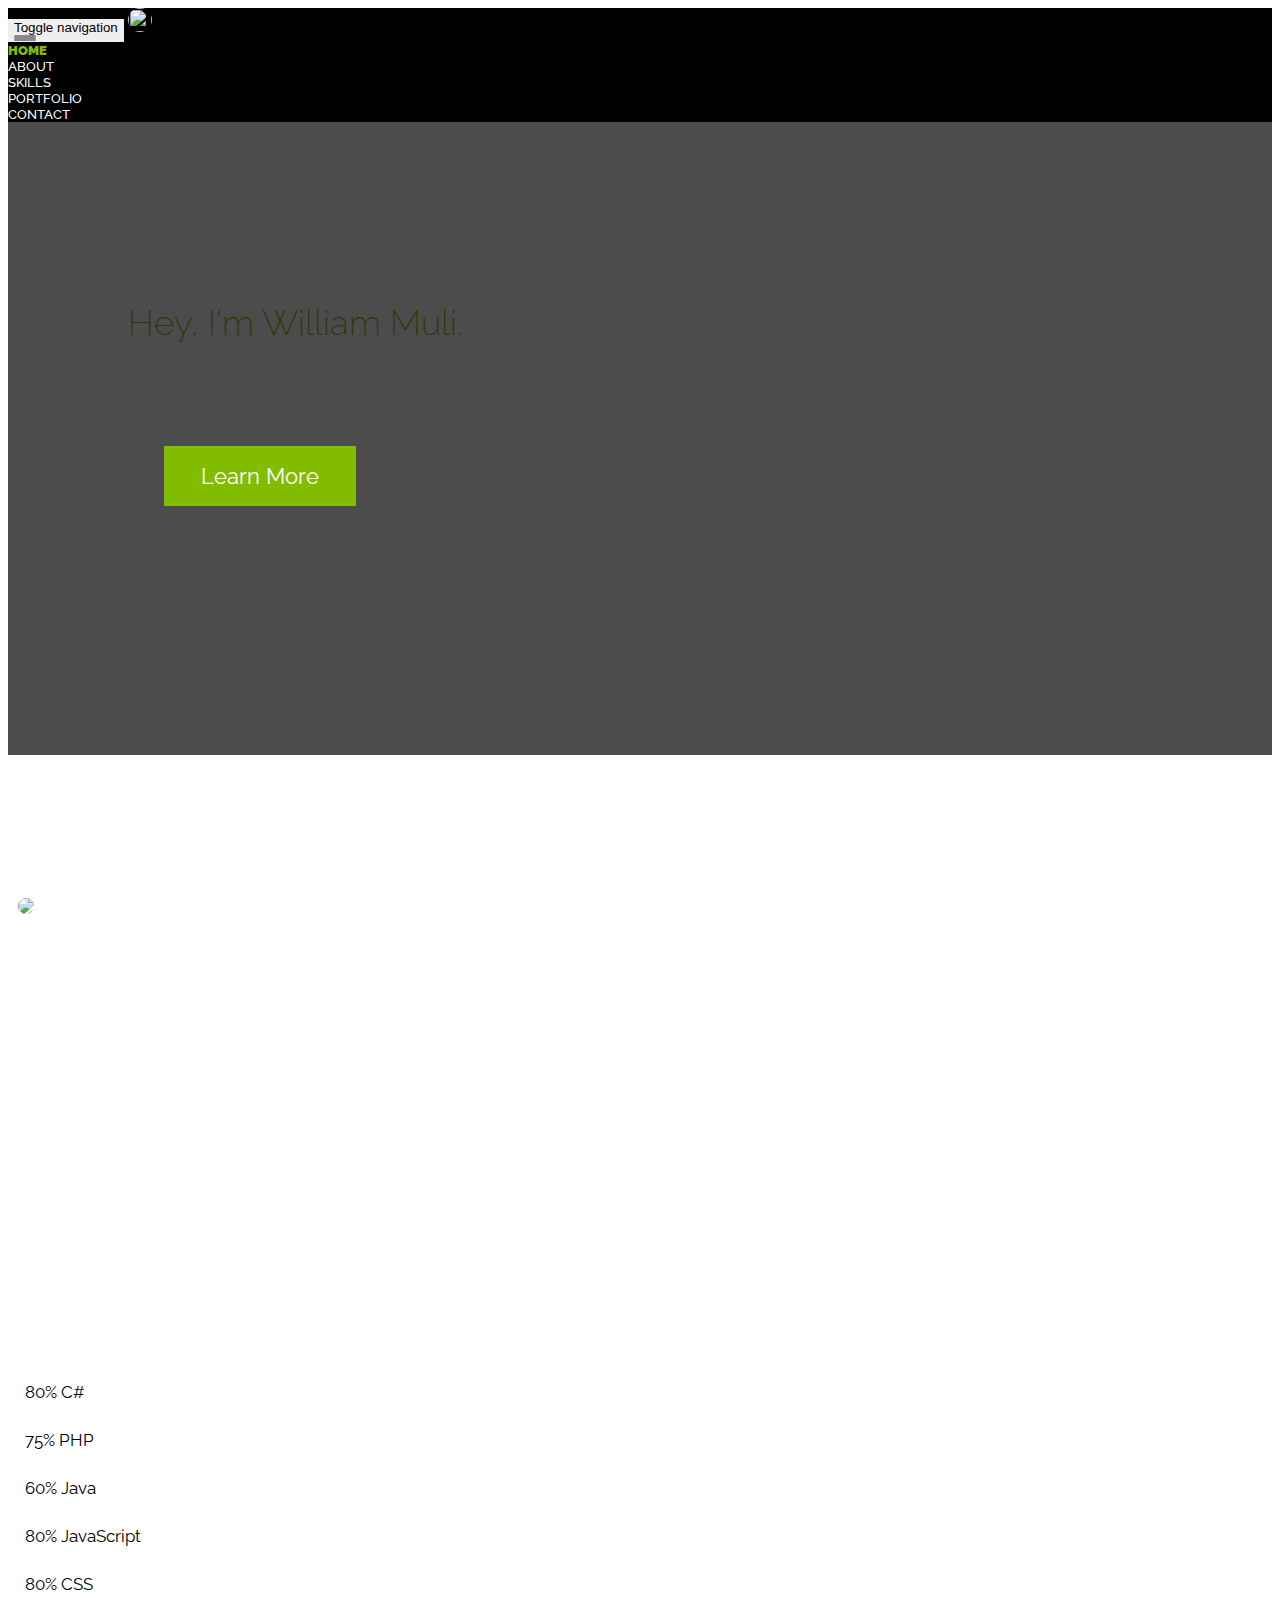
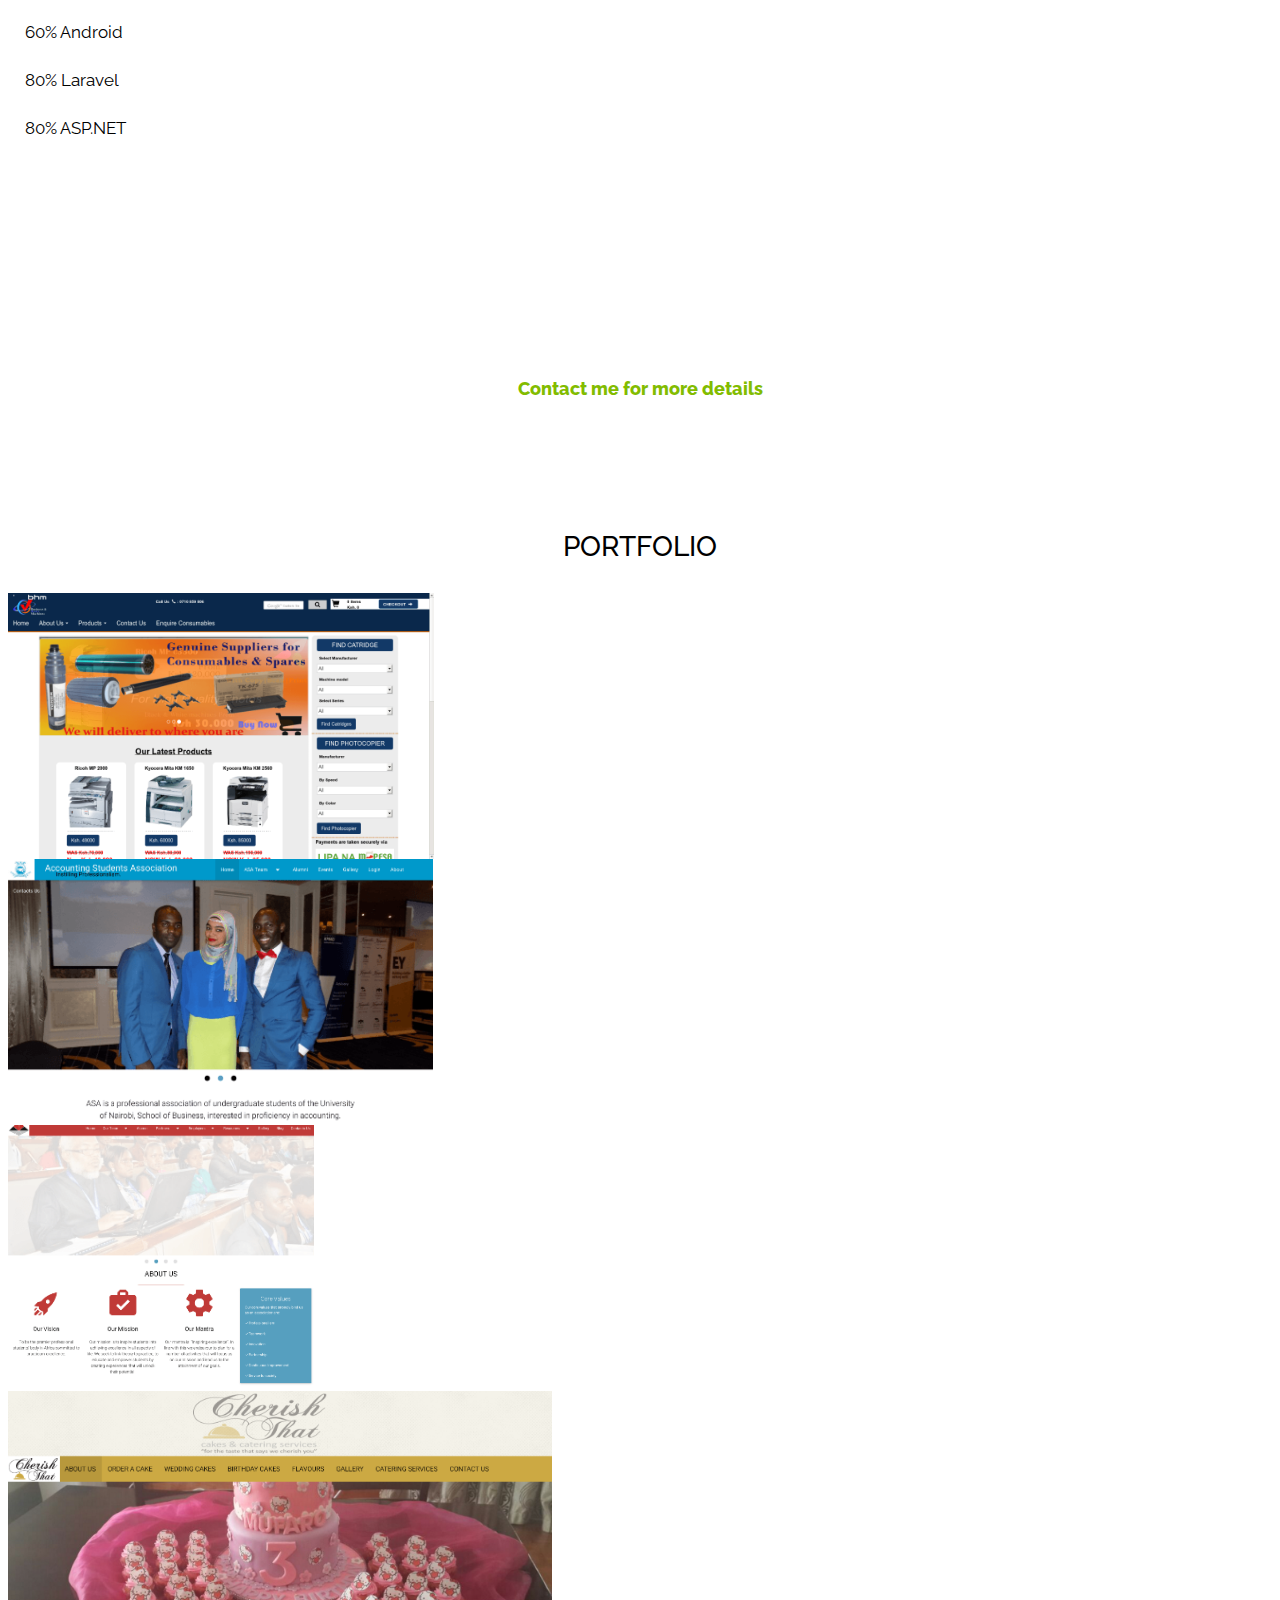
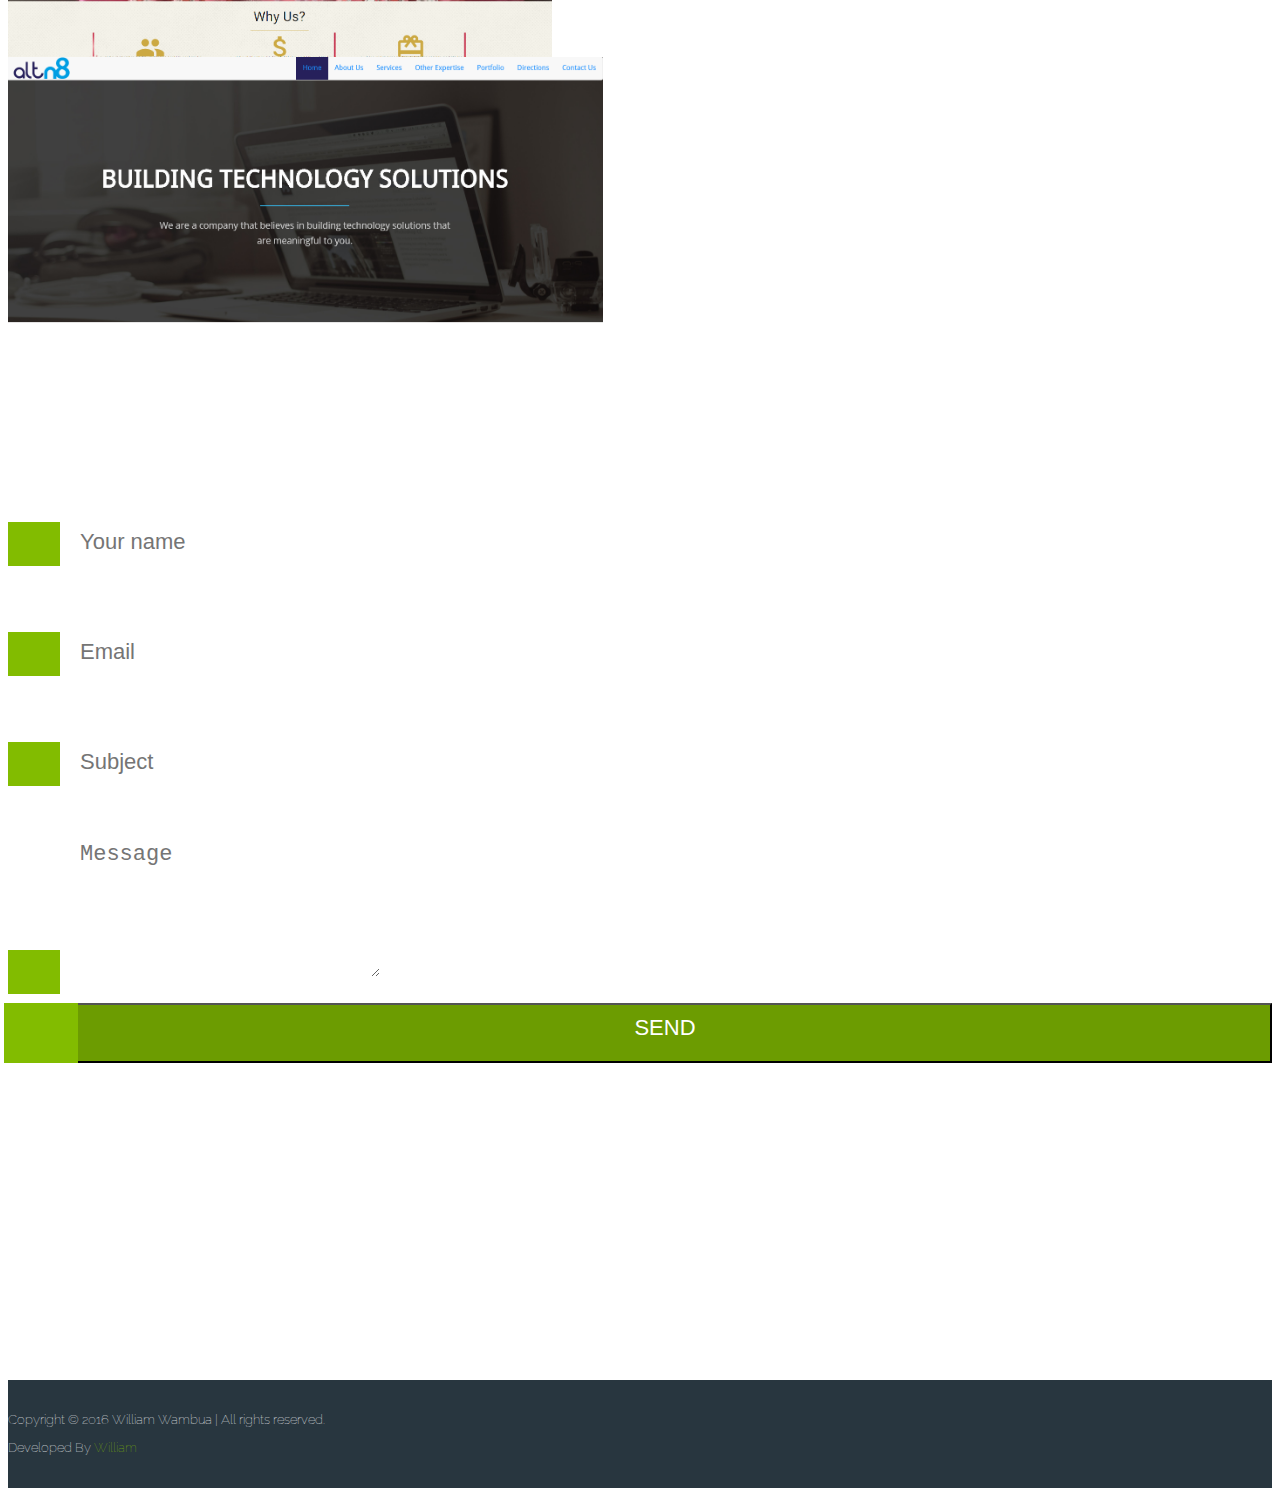
==== commit 8074f231: "Added some details on skills section" ====
--- a/index.html
+++ b/index.html
@@ -33,7 +33,7 @@
 <body>
     <!-- Navigation -->
     <nav role="navigation" class="navbar navbar-default navbar-fixed-top">
-        <div class="container">
+        <div class="container-fluid">
             <div class="navbar-header">
                 <button type="button" data-target="#navbarCollapse" data-toggle="collapse" class="navbar-toggle">
                     <span class="sr-only">Toggle navigation</span>
@@ -91,13 +91,13 @@
                 </h1>
 
                 <div class="row clear-row-padding">
-                    <div class="col-md-2 col-md-offset-5">
+                    <div class="col-md-2 col-md-offset-5 image">
                         <img src="https://avatars3.githubusercontent.com/u/5344267?v=3&s=460">
                     </div>
 
                 </div>
 
-                <div class="row clear-row-padding">
+                <div class="row">
                     <div class="col-md-5 col-md-offset-4 col-sm-6 col-sm-offset-3">
                         <p>
                             Hello, my name is William Muli from Nairobi, Kenya.
@@ -170,6 +170,21 @@
                                 ASP.NET
                             </div>
                         </div>
+                    </div>
+                </div>
+                <div class="row">
+                    <div class="col-md-5 col-md-offset-4 col-sm-6 col-sm-offset-3">
+                     
+                        <p>
+                            I have various skills both in the front end and back end. This includes programming languages
+                            as well as databases such as Microsoft SQL Server and MySQL. 
+                        </p>
+                        <p>
+                            I also leverage on various frameworks such as Laravel and ASP.Net to enable development and rapid prototyping.
+                        </p>
+                        <p>
+                           <a href="#feedback">Contact me for more details</a>
+                        </p>
                     </div>
                 </div>
             </div>
@@ -322,7 +337,6 @@
                                     <i class="fa fa-github"></i>
                                 </a>
                             </li>
-
                         </ul>
                     </div>
                 </div>
--- a/assets/css/main.css
+++ b/assets/css/main.css
@@ -1,6 +1,6 @@
-@import url(http://fonts.googleapis.com/css?family=Lato:400,900,300,900italic);
+@import url(http://fonts.googleapis.com/css?family=Raleway:400,300,500,600,700);
 body {
-  font-family: 'Lato', sans-serif;
+  font-family: 'Raleway', Helvetica, Arial;
   background: #fff;
   font-size: 14px;
   font-weight: 300;
@@ -29,7 +29,7 @@
   list-style: none;
 }
 .row {
-  padding: 50px 0 92px;
+  padding: 60px 0 40px;
 }
 img {
   max-width: 100%;
@@ -37,17 +37,21 @@
 }
 .section-title {
   text-align: left;
-  font-size: 52px;
-  font-weight: 400;
-  color: #454545;
+  font-size: 2em;
+  font-weight: 500;
+  color: #ffffff;
   margin: 0 10px;
-  padding: 0;
+  padding: 10px;
   text-transform: uppercase;
   margin-bottom: 20px;
-}
-.section-title span {
-  font-weight: 900;
-}
+  text-align: center;
+}
+
+.section-title{
+  background: url("../img/backgrounds/heading-line.png") no-repeat;
+  background-position: center bottom;
+}
+
 .lg {
   width: 260px;
 }
@@ -60,7 +64,7 @@
   font-weight: 400;
   margin-left: 36px;
   margin-right: 36px;
-  border-radius: 4px;
+  border-radius: 0px;
   position: relative;
   z-index: 10;
 }
@@ -85,6 +89,7 @@
 .btn-common:hover {
   color: #82BC00;
   background: #82BC00;
+  border-color: #ffffff;
 }
 .btn-common:hover:after {
   height: 100%;
@@ -98,48 +103,60 @@
   transition: all 0.3s ease;
 }
 /* Navbar  start */
-#navigation {
-  background: #82BC00;
-  border: 1px solid #82BC00;
-  color: #fff;
-  padding-top: 50px;
-  text-align: center;
-  width: 300px;
-  z-index: 99999;
-  overflow: hidden;
-}
-.logo{
-  width: 100px;
-  height: 100px;
+.navbar-default{
+  background-color: black;
+  border-color: black;
+
+}
+
+.navbar-brand img{
+  height: 1.7em;
+  width: 1.7em;
   border-radius: 50%;
-}
-#navigation .logo {
-  margin: 0 auto;
-  padding: 30px;
-  width: 150px;
-  height: 150px;
-  border-radius: 50%;
-}
-#navigation .nav li {
-  border: 1px solid transparent;
-  margin: 10px 40px;
-  -webkit-transition: border-color 0.3s ease-in-out;
-  -moz-transition: border-color 0.3s ease-in-out;
-  transition: border-color 0.3s ease-in-out;
-}
-#navigation .nav li a {
-  background: transparent;
-  color: #fff;
-  font-size: 16px;
-  font-weight: 300;
-  letter-spacing: 2px;
+  padding: 0;
+
+}
+
+.navbar-default .navbar-nav>li>a{
+  font-weight: 500;
+  font-size: 0.9em;
+  color: white;
   text-transform: uppercase;
 }
-#navigation .nav li:hover,
-#navigation .nav li.active {
-  border-color: #fff;
-  background-color: orange;
-}
+
+
+.navbar-default .navbar-nav>li>a:hover{
+  color: #82BC00;
+}
+
+.navbar-default .navbar-nav>li>a:focus{
+  color: white !important;
+}
+
+.navbar-default .navbar-nav>li>a.active{
+  color: #82BC00 !important;
+  font-weight: 900;
+}
+
+.navbar-toggle{
+  border-style:none;;
+}
+
+.navbar-toggle:hover{
+  background-color: transparent !important;
+}
+
+.navbar-toggle .icon-bar {
+  display: block;
+  width: 22px;
+  height: 2px;
+  border-radius: 1px;
+}
+
+.navbar-default .navbar-toggle .icon-bar {
+  background-color: #888;
+}
+
 /* Navbar End */
 /* Header Section Start */
 #header {
@@ -163,66 +180,25 @@
 #header .top-header {
   margin-top: 50px;
 }
-#header .top-header #menu {
-  display: block;
-  width: 48px;
-  height: 48px;
-  border: 1px solid #ffffff;
-  padding: 24px 30px;
-  cursor: pointer;
-}
-#header .top-header #menu span {
-  background-color: #ffffff;
-  display: block;
-  font-size: 0px;
-  height: 3px;
-  margin-top: -1px;
-  -webkit-transform: translateX(-50%);
-  -moz-transform: translateX(-50%);
-  transform: translateX(-50%);
-  width: 40px;
-}
-#header .top-header #menu span:before,
-#header .top-header #menu span:after {
-  background: #ffffff;
-  content: "";
-  height: 100%;
-  left: 0;
-  position: absolute;
-  -webkit-transition: all 0.3s ease;
-  -moz-transition: all 0.3s ease;
-  transition: all 0.3s ease;
-  width: 100%;
-}
-#header .top-header #menu span:before {
-  -webkit-transform: translateY(-300%);
-  -moz-transform: translateY(-300%);
-  transform: translateY(-300%);
-}
-#header .top-header #menu span:after {
-  -webkit-transform: translateY(300%);
-  -moz-transform: translateY(300%);
-  transform: translateY(300%);
-}
-#header .top-header #menu:hover span,
-#header .top-header #menu:hover span:after,
-#header .top-header #menu:hover span:before {
-  background: #82BC00;
+
+.clear-row-padding{
+  padding: 10px !important;
 }
 
 #header .banner {
-  margin: 50px;
+  margin: 120px;
 }
 #header .banner h1 {
   color: #82BC00;
-  font-size: 42px;
-  font-weight: 400;
-  text-transform: uppercase;
+  font-size: 2.5em;
+  font-weight: 200;
+  text-transform: capitalize;
 }
 #header .banner h2 {
   color: #ffffff;
-  font-size: 45px;
+  font-size: 2.3em;
   margin: 32px 0px 50px;
+  font-weight: 100;
 }
 #header .banner .scroll {
   margin: 50px 0;
@@ -245,293 +221,58 @@
   color: #ffffff;
 }
 /* Header Section End */
-/* Works Section Start */
-#works {
-  background: #ffffff;
-  width: 100%;
-}
-#works .grid-left .large {
-  float: left;
-  width: 430px;
-  height: 100%;
-  position: relative;
-}
-#works .grid-left .grid-box {
-  position: relative;
-  width: 33%;
-  overflow: hidden;
-}
-#works .grid-left .grid-box img {
-  width: 100%;
-}
-#works .grid-right .grid-box.large {
-  width: 100%;
-  height: 216px;
-  position: relative;
-}
-#works .grid-right .grid-box {
-  width: 50%;
-  height: 216px;
-  float: left;
-  position: relative;
-  overflow: hidden;
-}
-#works .grid-right .grid-box img {
-  width: 100%;
-  overflow: hidden;
-}
-#works .grid-right .browse-box {
-  position: relative;
-  width: 50%;
-  float: left;
-  height: 216px;
-  background: #ffffff;
-}
-#works .grid-right .browse-box .more {
-  text-align: center;
-  position: absolute;
-  left: 30%;
-  width: 50%;
-  top: 24%;
-}
-#works .grid-right .browse-box .more a {
+
+/* About */
+#about{
+  background: url("../img/backgrounds/about.jpg");
+  background-size:cover;
+
+}
+
+#about p{
+  color: #ffffff;
+  font-weight: 100;
+  font-size: 1.3em;
+  line-height:1.5;
+}
+
+#about p a{
   color: #82bc00;
-  font-size: 20px;
-  font-weight: 700;
-  line-height: 23px;
+  font-weight: 800;
+}
+
+#about p a:hover{
   text-decoration: none;
 }
-#works .grid-right .browse-box .more a i {
-  font-size: 50px;
-  color: #82bc00;
-  padding: 12px;
-}
-#works .large .overlay a {
-  position: absolute;
-  top: 42%;
-  left: 42%;
-}
-#works .grid-box .overlay a {
-  position: absolute;
-  left: 38%;
-  top: 36%;
-}
-#works .grid-box.large .overlay a {
-  position: absolute;
-  left: 44%;
-  top: 36%;
-}
-#works .overlay {
-  position: absolute;
-  width: 100%;
-  top: 0;
-  left: 0;
-  background: rgba(0, 3, 8, 0.88);
-  height: 100%;
-  text-align: center;
-  opacity: 0;
-  -webkit-transition: all 0.3s ease;
-  -moz-transition: all 0.3s ease;
-  transition: all 0.3s ease;
-}
-#works .overlay a i {
-  width: 68px;
-  height: 68px;
-  line-height: 66px;
-  background: #fff;
+
+#about img{
   border-radius: 50%;
-  font-size: 24px;
-  color: #82bc00;
-}
-#works .large:hover .overlay,
-#works .grid-box:hover .overlay {
-  opacity: 1;
-}
-/* Works Section End */
-/* Testimonial Section Start */
-#testimonial {
-  background: url(../img/backgrounds/bg.jpg);
-  background-size: cover;
-  color: #ffffff;
-}
-#testimonial .section-title {
-  color: #ffffff;
-}
-#testimonial blockquote {
-  border-left: none;
-  margin: 0;
-}
-#testimonial .commant {
-  float: left;
-  background: rgba(54, 74, 86, 0.3);
-  margin: 0 90px 0 100px;
-}
-#testimonial .commant .claint {
-  width: 270px;
-  height: 270px;
-  margin-left: -15px;
-  position: relative;
-}
-#testimonial .commant .quote {
-  background: #ffffff;
-  width: 64px;
-  position: absolute;
-  top: 12%;
-  right: -67px;
-  height: 64px;
-  border-radius: 50%;
-  text-align: center;
-}
-#testimonial .commant .quote i {
-  font-size: 30px;
-  color: #82bc00;
-  line-height: 65px;
-}
-#testimonial .commant .info {
-  padding: 60px 60px  0px 60px;
-}
-#testimonial .commant .info p {
-  font-size: 16px;
-  color: #ffffff;
-  font-weight: 400;
-  font-style: italic;
-  text-align: justify;
-  padding-bottom: 32px;
-}
-#testimonial .commant .info h4 {
-  font-size: 22px;
-  font-weight: 700;
-  line-height: 26px;
-  text-transform: uppercase;
-}
-#testimonial .commant .info h5 {
-  font-size: 16px;
-  font-weight: 700;
-  text-transform: uppercase;
-}
-#testimonial .carousel-indicators {
-  bottom: -50px;
-}
-#testimonial .carousel-indicators li {
-  border-radius: 0;
-  border: none;
-  background-color: #ffffff;
-}
-#testimonial .carousel-indicators .active {
-  background-color: #82bc00;
-  border: none;
-}
-/* Testimonial Section End */
-/* Clients Section Start */
-#clients .section-title i {
-  color: #82bc00;
-}
-#clients #clients-carousel a img {
-  opacity: 0.5;
-  filter: grayscale(100%);
-  -webkit-filter: grayscale(100%);
-  filter: gray;
-  -webkit-transition: all .6s ease;
-  filter: url("data:image/svg+xml;utf8,<svg xmlns=\'http://www.w3.org/2000/svg\'><filter id=\'grayscale\'><feColorMatrix type=\'matrix\' values=\'0.3333 0.3333 0.3333 0 0 0.3333 0.3333 0.3333 0 0 0.3333 0.3333 0.3333 0 0 0 0 0 1 0\'/></filter></svg>#grayscale");
-}
-#clients #clients-carousel a img:hover {
-  filter: grayscale(0%);
-  -webkit-filter: grayscale(0%);
-  filter: gray;
-  -webkit-transition: all .6s ease;
-  filter: url("data:image/svg+xml;utf8,<svg xmlns=\'http://www.w3.org/2000/svg\'><filter id=\'grayscale\'><feColorMatrix type=\'matrix\' values=\'1 0 0 0 0, 0 1 0 0 0, 0 0 1 0 0, 0 0 0 1 0\'/></filter></svg>#grayscale");
-  opacity: 1.0;
-}
-/* Clients Section End */
+  height: 9em;
+}
+
 /* Skills Section Start */
 #skills {
-  background: url(../img/backgrounds/skill-bg.jpg);
-  background-size: cover;
-  color: #ffffff;
+
+  color: black;
   text-align: center;
 }
+
 #skills .section-title {
   color: #ffffff;
 }
-#skills .fact-block {
-  color: #ffffff;
-  background: rgba(255, 255, 255, 0.07);
-  width: 216px;
-  border-radius: 50%;
-  height: 216px;
-  padding: 6px 6px;
-  margin: 24px 60px;
-  position: relative;
-}
-#skills .count-info {
-  position: absolute;
-  top: 0;
-  left: 5%;
-  width: 200px;
-  padding: 48px 32px;
-  height: 200px;
-}
-#skills .count-info h3 {
-  font-size: 54px;
-  font-weight: 700;
-  line-height: 34px;
-}
-#skills .count-info h4 {
-  font-size: 22px;
-  color: #82BC00;
-  text-transform: uppercase;
+#skills .progress{
+  border-radius: 0 !important;
+  margin-bottom: 2em;
+}
+
+#skills .progress .progress-bar{
+  font-size: 1.2em;
+  font-weight: 400;
+  text-align: left;
+  padding-left: 1em;
 }
 /* Skills Section End */
-/* Blog Section Start */
-#blog .blog-large {
-  width: 100%;
-  margin-top: 28px;
-  position: relative;
-}
-#blog .large {
-  position: absolute;
-  width: 200px;
-  height: 196px;
-  right: 0px;
-  bottom: 0px;
-  background: rgba(255, 255, 255, 0.9);
-  padding: 15px;
-}
-#blog .large p {
-  padding-top: 10px;
-}
-#blog .blog-item {
-  position: relative;
-  color: #454545;
-  font-size: 15px;
-  width: 100%;
-  margin-top: 28px;
-  height: 166px;
-  overflow: hidden;
-}
-#blog .blog-item .content {
-  background: #d8e5dd;
-  width: 195px;
-  height: 230px;
-  position: absolute;
-  padding: 15px;
-  top: 0;
-  right: 0;
-  height: 166px;
-  overflow: hidden;
-}
-#blog .blog-item .content p {
-  padding-top: 10px;
-}
-#blog .title {
-  font-weight: 700;
-  text-decoration: none;
-  padding-bottom: 12px;
-}
-#blog .title:hover {
-  color: #82BC00;
-}
-/* Blog Section End */
+
 /* Feedback Section Start */
 #feedback {
   background: url(../img/backgrounds/imgfooter.jpg);
@@ -670,8 +411,8 @@
   padding: 20px 0;
 }
 #footer p {
-  font-size: 18px;
-  font-weight: 400;
+  font-size: 0.9em;
+  font-weight: 100;
 }
 #footer a {
   color: #82bc00;
@@ -689,6 +430,9 @@
 }
 
 /* Portfolio Section */
+#portfolio .section-title{
+  color: #000000;
+}
 .thumbnail {
     position:relative;
     overflow:hidden;
@@ -738,3 +482,12 @@
   font-size: 1.3em;
   font-weight: 300;
 }
+
+.submit-success{
+  display: none;
+  color: #82BC00;
+  font-size: 2em;
+  text-align: left;
+  font-weight: 200;
+  
+}
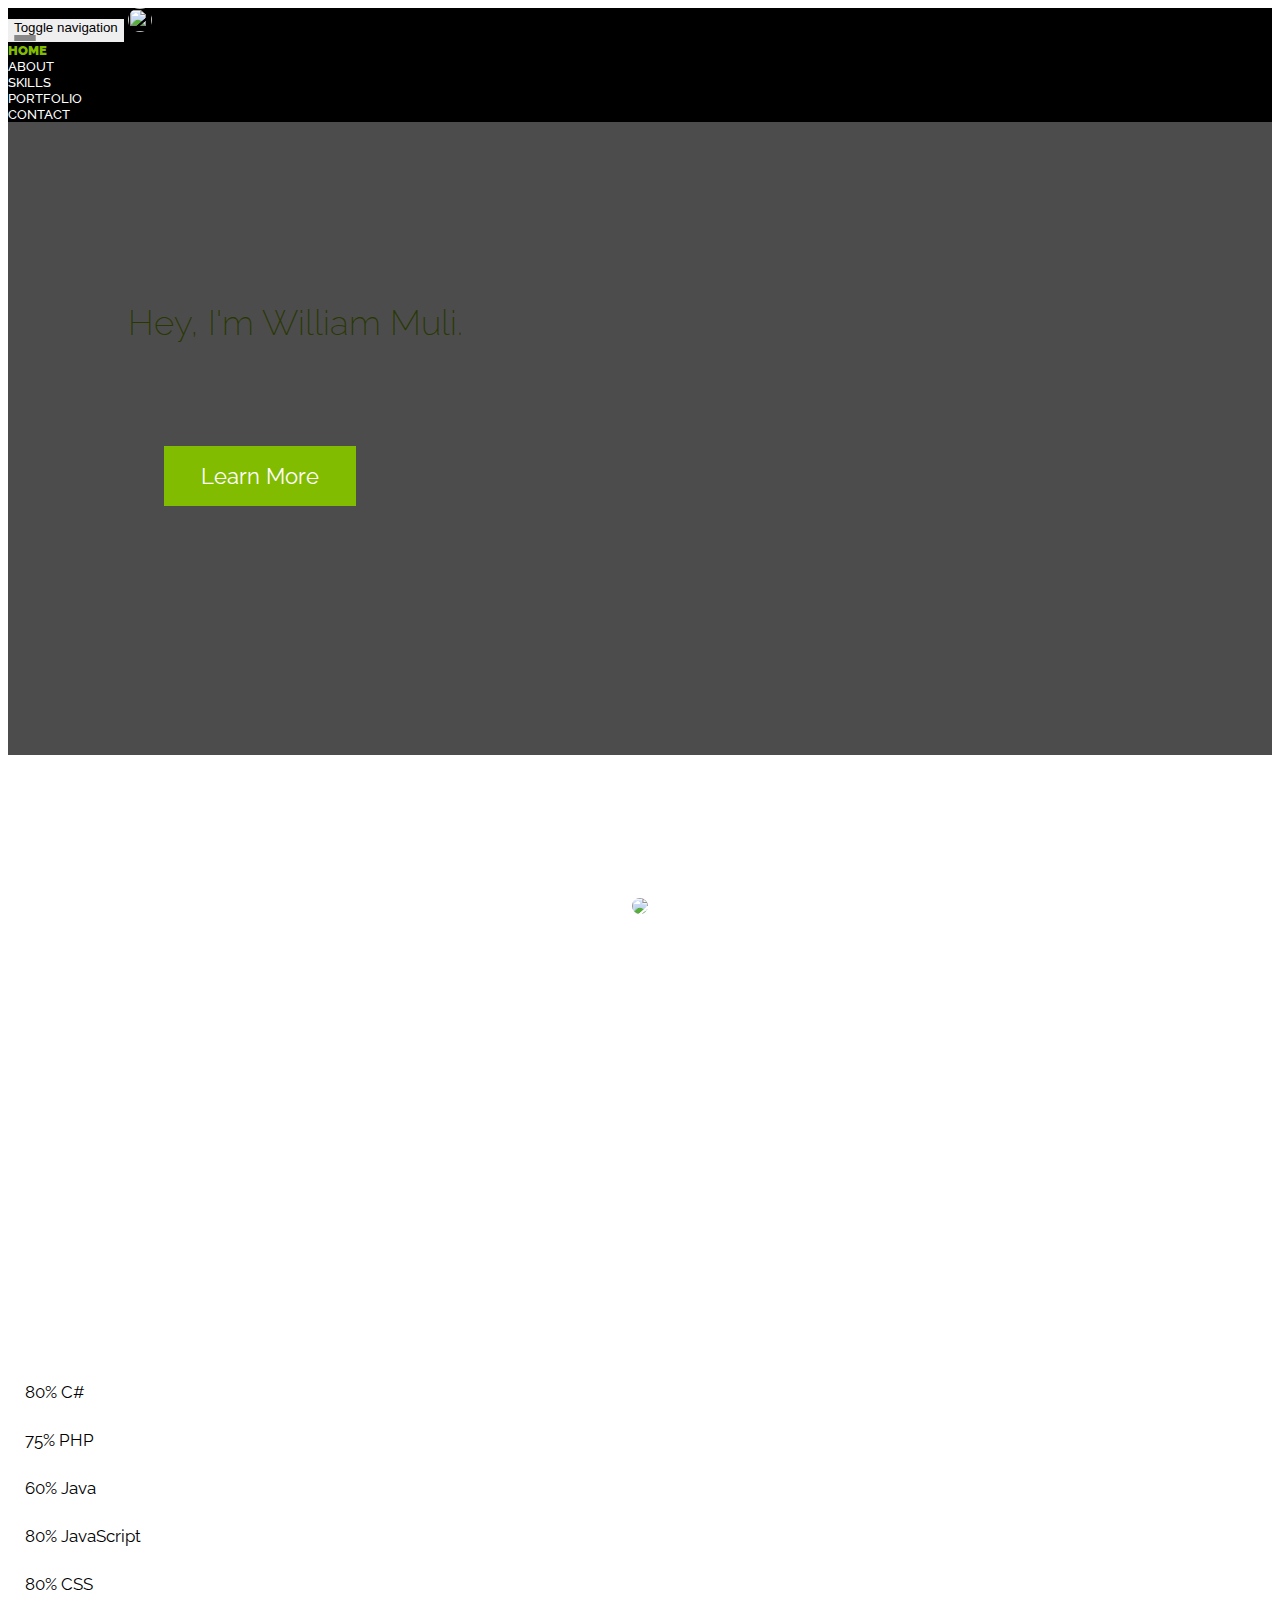
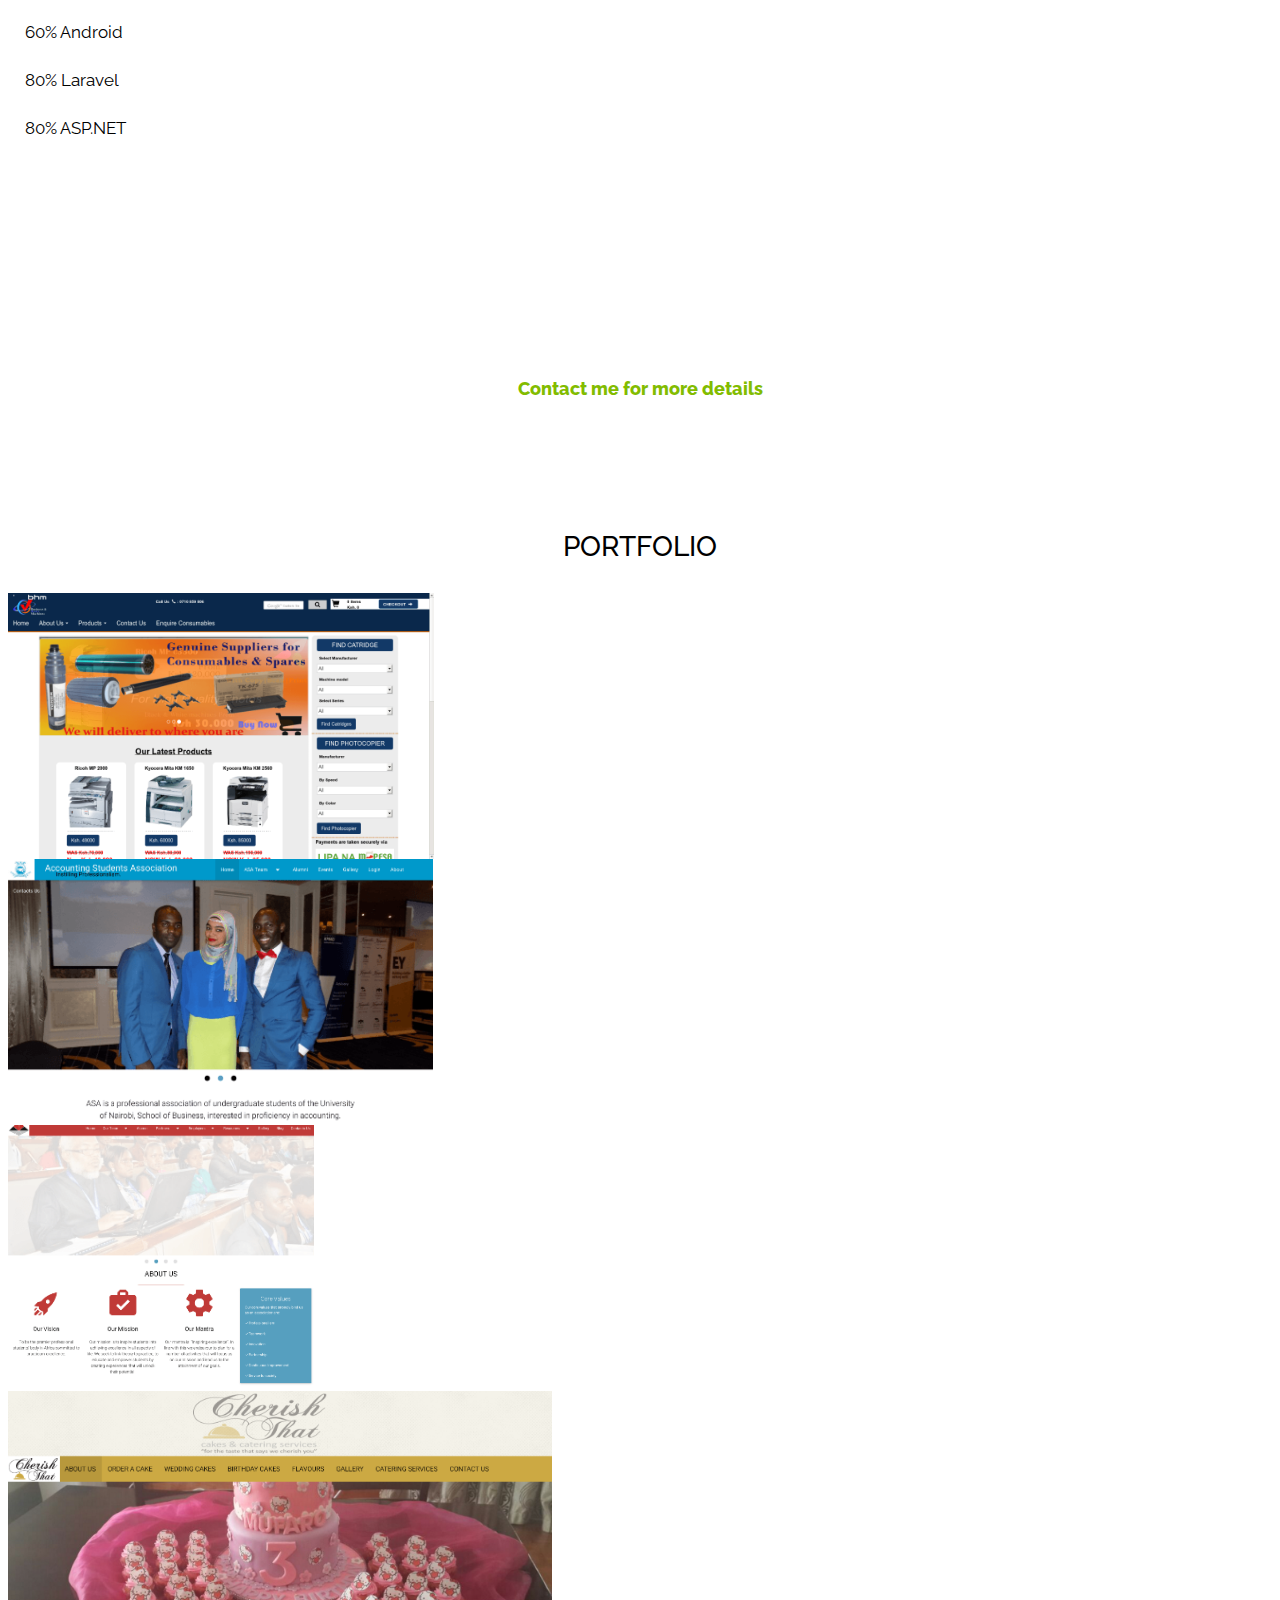
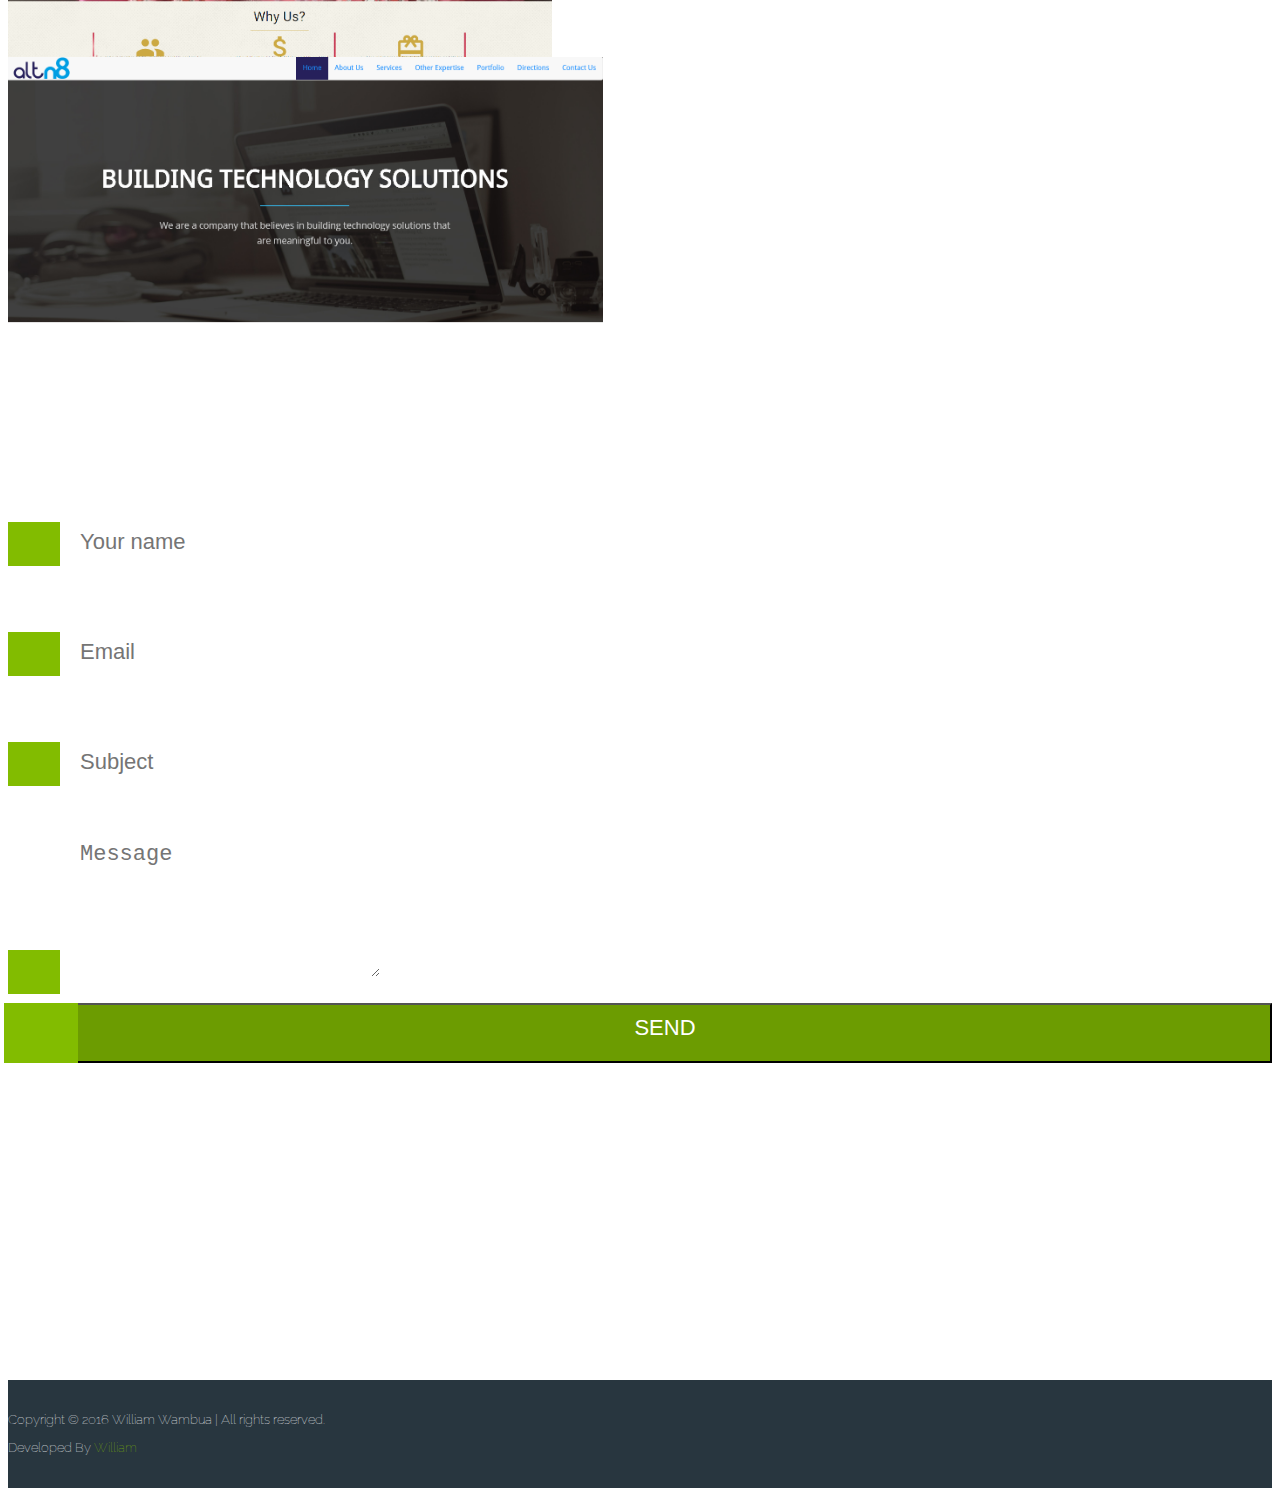
==== commit 22cf36ad: "minor fixes" ====
--- a/index.html
+++ b/index.html
@@ -32,7 +32,7 @@
 </head>
 <body>
     <!-- Navigation -->
-    <nav role="navigation" class="navbar navbar-default navbar-fixed-top">
+    <nav role="navigation" class="nav navbar-default navbar-fixed-top">
         <div class="container-fluid">
             <div class="navbar-header">
                 <button type="button" data-target="#navbarCollapse" data-toggle="collapse" class="navbar-toggle">
@@ -82,6 +82,8 @@
     </div>
     <!-- Header Section End -->
 
+   <div class="dark-bg">
+       
     <!-- About Section -->
     <section id="about">
         <div class="container">
@@ -113,10 +115,12 @@
                     </div>
                 </div>
             </div>
-            
-            <!-- Skills Section Start -->
-            <div id="skills">
-                <div class="row">
+        </div>
+    </section>
+    <!-- Skills Section Start -->
+    <section id="skills">
+        <div class="container">
+            <div class="row">
                     <h1 class="section-title wow fadeInLeft animated" data-wow-delay=".6s">SKILLS
                     </h1>
                     <div class="col-md-6 wow fadeInLeft animated" data-wow-delay="1.4s">
@@ -187,11 +191,10 @@
                         </p>
                     </div>
                 </div>
-            </div>
-            <!-- Skills Section End -->
         </div>
     </section>
-
+    <!-- Skills Section End -->
+   </div>
 
 
     <!-- Portfolio Section -->
--- a/assets/css/main.css
+++ b/assets/css/main.css
@@ -157,6 +157,7 @@
   background-color: #888;
 }
 
+
 /* Navbar End */
 /* Header Section Start */
 #header {
@@ -222,21 +223,25 @@
 }
 /* Header Section End */
 
+/* dark background */
+.dark-bg{
+   background: url("../img/backgrounds/about.jpg");
+    background-size:cover;
+}
+
 /* About */
 #about{
-  background: url("../img/backgrounds/about.jpg");
-  background-size:cover;
-
-}
-
-#about p{
+  text-align: center;
+}
+
+#about p,#skills p{
   color: #ffffff;
   font-weight: 100;
   font-size: 1.3em;
   line-height:1.5;
 }
 
-#about p a{
+#about p a, #skills p a{
   color: #82bc00;
   font-weight: 800;
 }
@@ -263,6 +268,7 @@
 #skills .progress{
   border-radius: 0 !important;
   margin-bottom: 2em;
+  background-color: transparent;
 }
 
 #skills .progress .progress-bar{
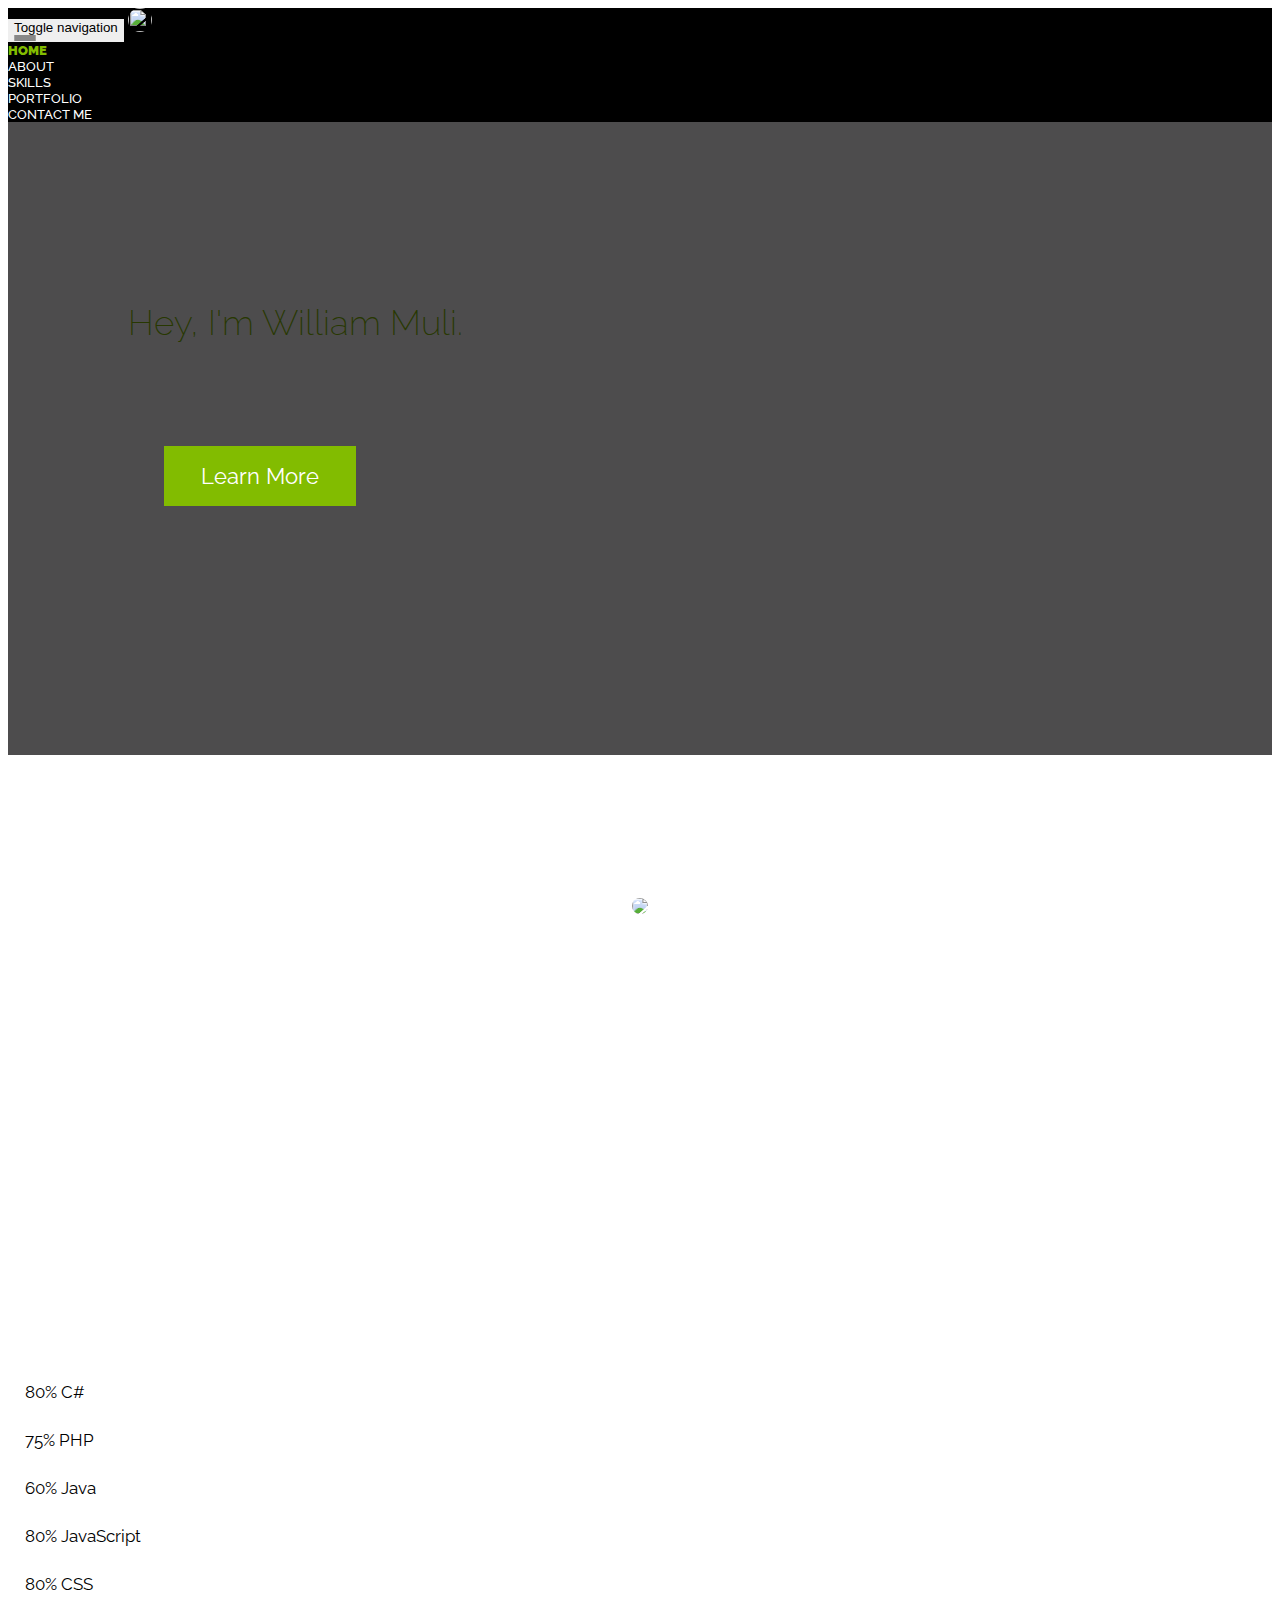
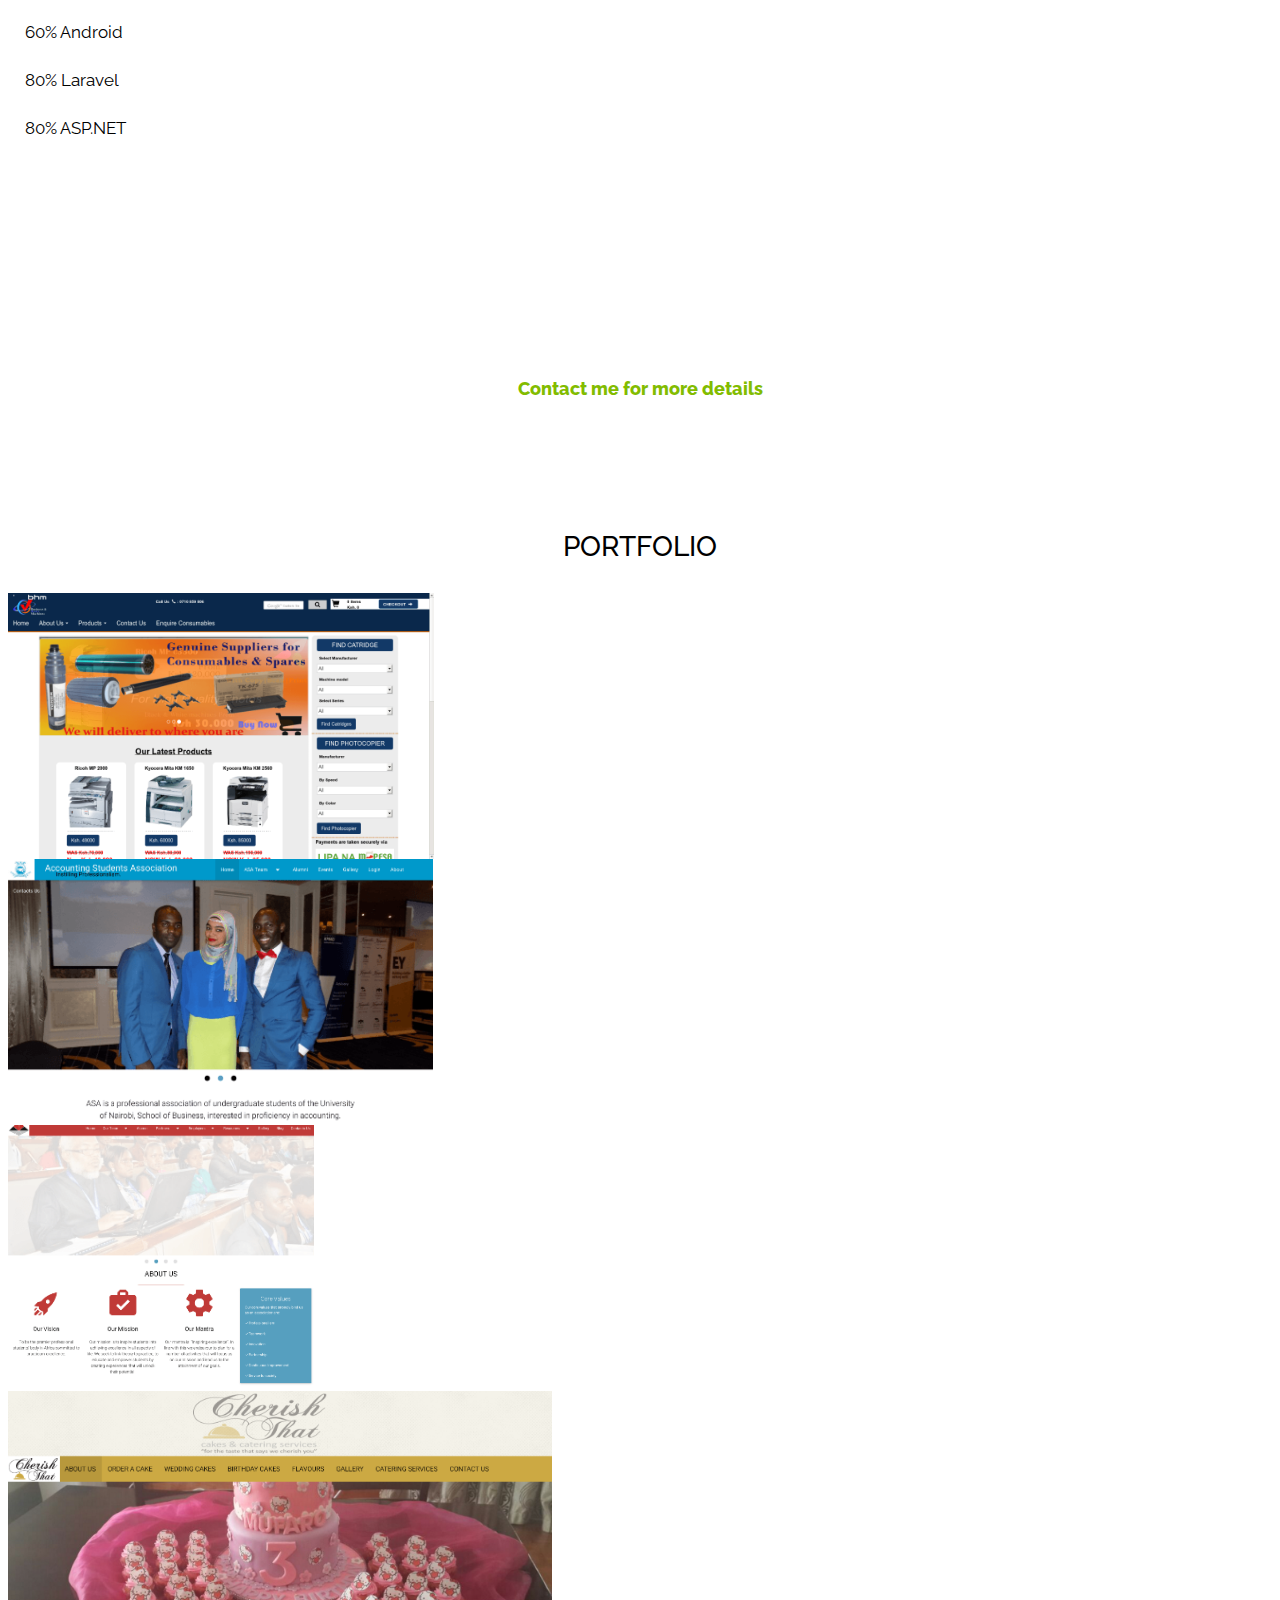
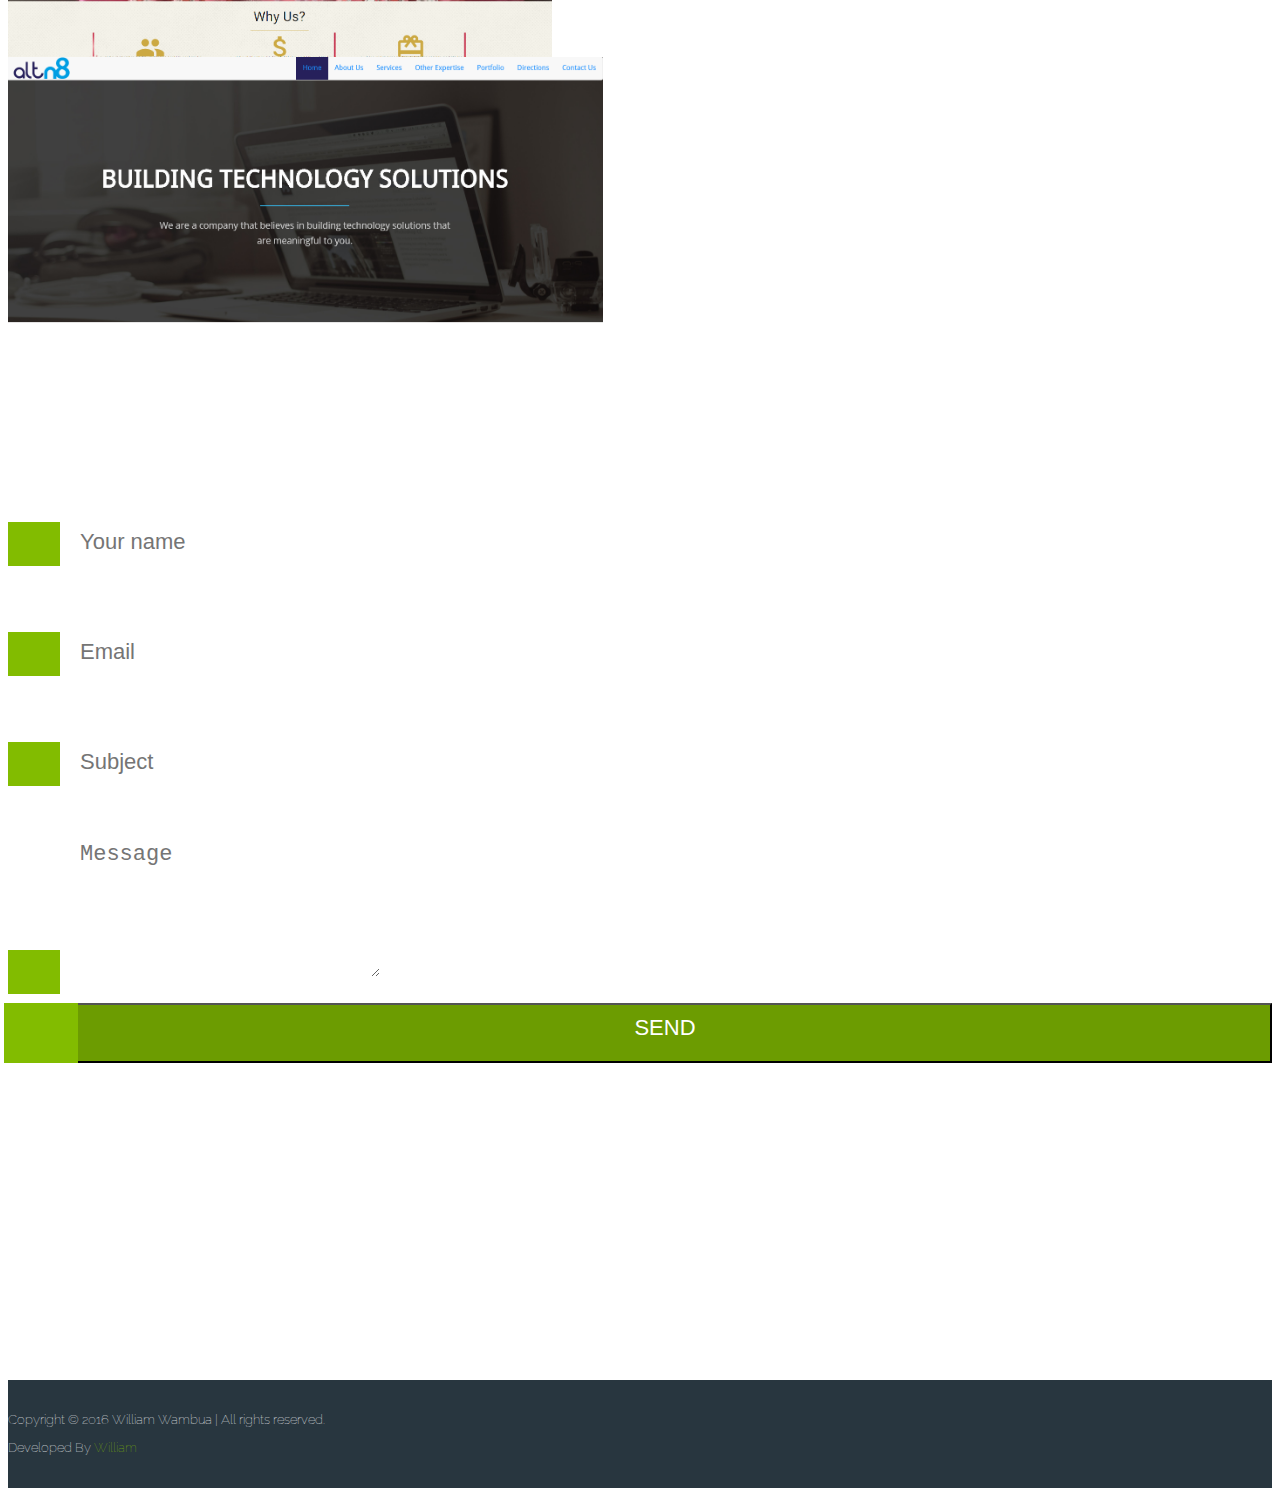
==== commit f6722fb5: "Changed to contact me" ====
--- a/index.html
+++ b/index.html
@@ -52,7 +52,7 @@
                     <li><a href="#about">About</a></li>
                     <li><a href="#skills">Skills</a></li>
                     <li><a href="#portfolio">Portfolio</a></li>
-                    <li><a href="#feedback">Contact</a></li>
+                    <li><a href="#feedback">Contact Me</a></li>
                 </ul>
             </div>
         </div>
